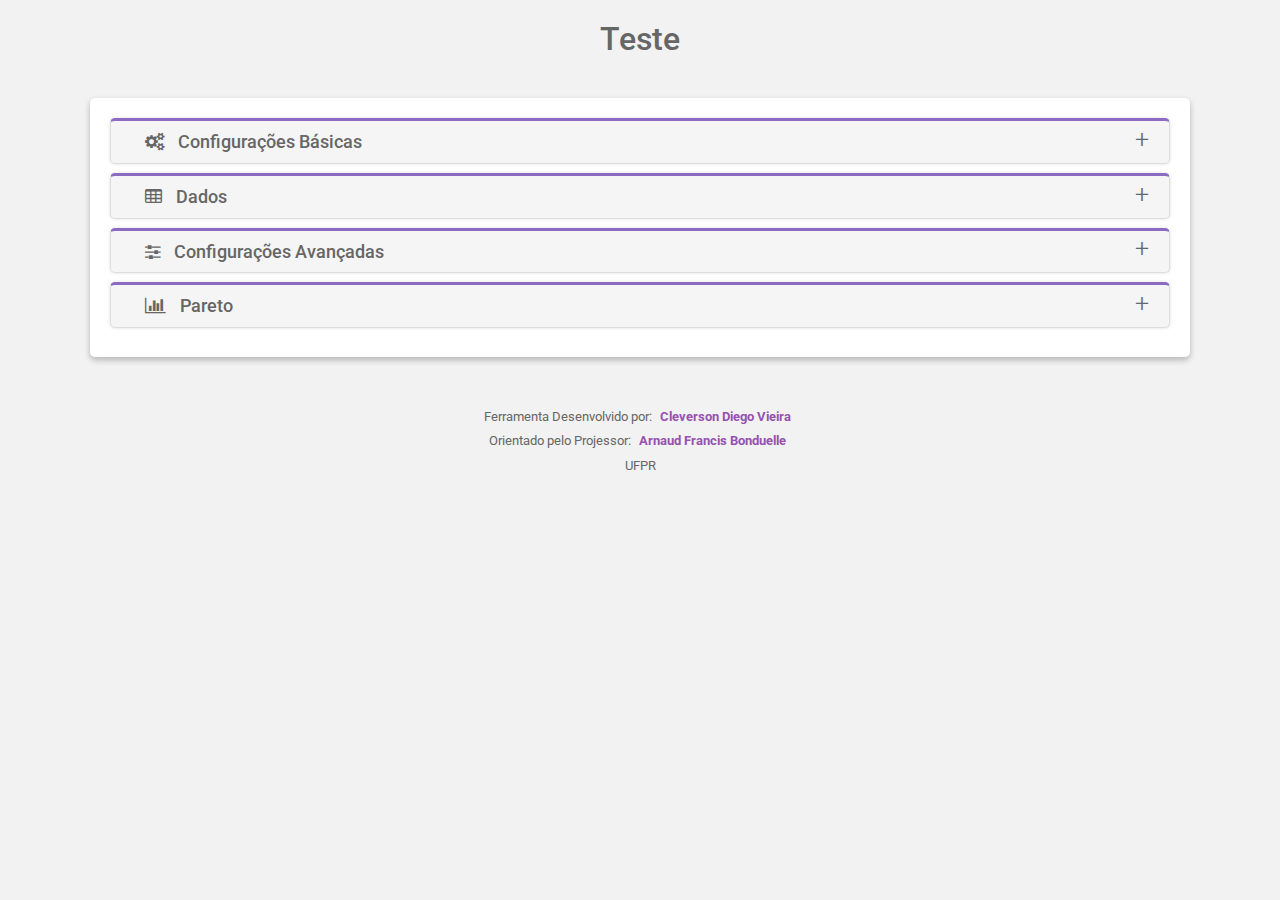
==== index.html @ 96dd7468 "" ====
<!DOCTYPE html>
<html>

<head>
    <meta http-equiv="Content-Type" content="text/html">
    <meta charset="UTF-8" />
    <meta name="viewport" content="width=device-width, initial-scale=1">
    <title>Pareto - Ferramentas da Qualidade</title>
    <link href="https://fonts.googleapis.com/css?family=Roboto&display=swap" rel="stylesheet">

    <link rel="stylesheet" type="text/css" href="./bootstrap431/css/bootstrap.css" />
    <link rel="stylesheet" type="text/css" href="./css/spectrum.css" />
    <link rel="stylesheet" type="text/css" href="./css/datatables.css" />
    <link rel="stylesheet" type="text/css" href="./css/btnswitch.css" />
    <link rel="stylesheet" type="text/css" href="./css/util.css" />
    <link rel="stylesheet" type="text/css" href="./fonts/font-awesome-4.7.0/css/font-awesome.min.css">
    <link rel="stylesheet" type="text/css" href="./css/style.css" />
    

</head>

<body>
    <div class="alerts" id="alerts"></div>
    <h2 class="title_page">Teste</h2>
    <div class="content">
        <div class="ziehharmonika">
            <!--## CONFIGURA??ES BASICAS ##-->
            <h3><i class='fa fa-cogs p-r-10'></i> Configurações Básicas</h3>
            <div>
                <form autocomplete="off" id="formBasic" class="row m-b-50">

                    <div class="row" class="p-t-40 p-b-40">
                    
                        <div class="col-5 p-t-40">
                            <input id="graphicName" type="text" required placeholder="Nome do Gráfico" />
                        </div>
                        
                    </div>

                </form>

            </div>

            <!--## CONFIGURA??ES AVANCADAS ##-->
            <h3><i class='fa fa-table p-r-10'></i>  Dados</h3>
            <div>
                
                <div class="row" class="p-t-40 p-b-40">

                    <div class="col-5 p-t-40">

                        <form autocomplete="off" id="formInsert" class="row m-b-50">
                            <div class="col-12">
                                <h4>Inserir dados:</h4>
                            </div>
                            <div class="col-9">
                                <input id="nameInsert" type="text" required placeholder="Nome">
                            </div>
                            <div class="col-3">
                                <input id="valueInsert" type="number"  required placeholder="Valor">
                            </div>
                            <div class="col-4 m-t-10">
                                <button type="submit" class="btn btn-md btn-outline-primary shadow2"><i class="fa fa-plus"></i> INSERIR</button>
                            </div>
                        </form>
    
                        <form autocomplete="off" id="formUpdate" class="row" style="display: none;">
                            <div class="col-12">
                                <h4>Atualizar dados: <span id="idUpdate"></span></h4>
                            </div>
                            <div class="col-9">
                                <input id="nameUpdate" type="text" required placeholder="Nome">
                            </div>
                            <div class="col-3">
                                <input id="valueUpdate" type="number" required placeholder="Valor">
                            </div>
                            <div class="col-10 m-t-10">
                                <button type="submit" id="rowUpdate" class="btn btn-md btn-outline-primary shadow2"><i class="fa fa-check"></i> SALVAR</button>
                                <button type="button" id="rowUpdateCancel" class="btn btn-md btn-outline-secondary shadow2"><i class="fa fa-ban"></i> CANCELAR</button>
                            </div>
                        </form>

                    </div>
    
                    <div class="col-7">
                        <table id="tableDados" class="table table-hover table-striped fs-18 display nowrap">
                            <colgroup>
                                <col span="1" style="width: 50%;">
                                <col span="1" style="width: 20%;">
                                <col span="1" style="width: 20%;">
                                <col span="1" style="width: 20%;">
                            </colgroup>
        
                            <thead>
                                <th class="dt-left">Info</th>
                                <th class="dt-center">Valor</th>
                                <th class="dt-center">Editar</th>
                                <th class="dt-center">Excluir</th>
                            </thead>
                            <tbody>
                            </tbody>
                        </table>
                    </div>

                </div>
                
            </div>

            <!--## CONFIGURA??ES AVANCADAS ##-->
            <h3><i class='fa fa-sliders p-r-10'></i> Configurações Avançadas</h3>
            <div>

            </div>

            <!--## GRAFICO ##-->
            <h3><i class='fa fa-bar-chart p-r-10'></i> Pareto</h3>
            <div>
                <div class="refresh-graph">
                    <i class="fa fa-refresh" onclick="charUpdate()"></i>
                </div>
                <div id="graph"></div>
            </div>

        </div>
    </div>
    <div class="credits">
        <p>Ferramenta Desenvolvido por:
            <b><a title="linkedin" href="https://br.linkedin.com/in/cleverson-diego-1983038a/">
                Cleverson Diego Vieira
            </a></b>
        </p>
        <p>Orientado pelo Projessor:
            <b><a title="linkedin" href="https://br.linkedin.com/in/arnaud-bonduelle-21214832">
                Arnaud Francis Bonduelle
            </a></b>
        </p>
        <p>UFPR</p>
    </div>
    

    <!-- SCRIPTS -->
    <script src="./js/jquery.js"></script>
    <script src="./bootstrap431/js/bootstrap.js"></script>
    <script src="./charts/code/highcharts.js"></script>
    <script src="./charts/code/modules/pareto.js"></script>
    <script src="./js/acordion.js"></script>
    <script src="./js/mask.js"></script>
    <script src="./js/btnswitch.js"></script>
    <script src="./js/spectrum.js"></script>
    <script src="./js/datatables.js"></script>
    <script src="./js/sweetalert.js"></script>
    <script src="./js/pareto.js"></script>
    
</body>

</html>
---- css/spectrum.css ----
/***
Spectrum Colorpicker v1.8.0
https://github.com/bgrins/spectrum
Author: Brian Grinstead
License: MIT
***/

.sp-container {
    position:absolute;
    top:0;
    left:0;
    display:inline-block;
    *display: inline;
    *zoom: 1;
    /* https://github.com/bgrins/spectrum/issues/40 */
    z-index: 9999994;
    overflow: hidden;
}
.sp-container.sp-flat {
    position: relative;
}

/* Fix for * { box-sizing: border-box; } */
.sp-container,
.sp-container * {
    -webkit-box-sizing: content-box;
       -moz-box-sizing: content-box;
            box-sizing: content-box;
}

/* http://ansciath.tumblr.com/post/7347495869/css-aspect-ratio */
.sp-top {
  position:relative;
  width: 100%;
  display:inline-block;
}
.sp-top-inner {
   position:absolute;
   top:0;
   left:0;
   bottom:0;
   right:0;
}
.sp-color {
    position: absolute;
    top:0;
    left:0;
    bottom:0;
    right:20%;
}
.sp-hue {
    position: absolute;
    top:0;
    right:0;
    bottom:0;
    left:84%;
    height: 100%;
}

.sp-clear-enabled .sp-hue {
    top:33px;
    height: 77.5%;
}

.sp-fill {
    padding-top: 80%;
}
.sp-sat, .sp-val {
    position: absolute;
    top:0;
    left:0;
    right:0;
    bottom:0;
}

.sp-alpha-enabled .sp-top {
    margin-bottom: 18px;
}
.sp-alpha-enabled .sp-alpha {
    display: block;
}
.sp-alpha-handle {
    position:absolute;
    top:-4px;
    bottom: -4px;
    width: 6px;
    left: 50%;
    cursor: pointer;
    border: 1px solid black;
    background: white;
    opacity: .8;
}
.sp-alpha {
    display: none;
    position: absolute;
    bottom: -14px;
    right: 0;
    left: 0;
    height: 8px;
}
.sp-alpha-inner {
    border: solid 1px #333;
}

.sp-clear {
    display: none;
}

.sp-clear.sp-clear-display {
    background-position: center;
}

.sp-clear-enabled .sp-clear {
    display: block;
    position:absolute;
    top:0px;
    right:0;
    bottom:0;
    left:84%;
    height: 28px;
}

/* Don't allow text selection */
.sp-container, .sp-replacer, .sp-preview, .sp-dragger, .sp-slider, .sp-alpha, .sp-clear, .sp-alpha-handle, .sp-container.sp-dragging .sp-input, .sp-container button  {
    -webkit-user-select:none;
    -moz-user-select: -moz-none;
    -o-user-select:none;
    user-select: none;
}

.sp-container.sp-input-disabled .sp-input-container {
    display: none;
}
.sp-container.sp-buttons-disabled .sp-button-container {
    display: none;
}
.sp-container.sp-palette-buttons-disabled .sp-palette-button-container {
    display: none;
}
.sp-palette-only .sp-picker-container {
    display: none;
}
.sp-palette-disabled .sp-palette-container {
    display: none;
}

.sp-initial-disabled .sp-initial {
    display: none;
}


/* Gradients for hue, saturation and value instead of images.  Not pretty... but it works */
.sp-sat {
    background-image: -webkit-gradient(linear,  0 0, 100% 0, from(#FFF), to(rgba(204, 154, 129, 0)));
    background-image: -webkit-linear-gradient(left, #FFF, rgba(204, 154, 129, 0));
    background-image: -moz-linear-gradient(left, #fff, rgba(204, 154, 129, 0));
    background-image: -o-linear-gradient(left, #fff, rgba(204, 154, 129, 0));
    background-image: -ms-linear-gradient(left, #fff, rgba(204, 154, 129, 0));
    background-image: linear-gradient(to right, #fff, rgba(204, 154, 129, 0));
    -ms-filter: "progid:DXImageTransform.Microsoft.gradient(GradientType = 1, startColorstr=#FFFFFFFF, endColorstr=#00CC9A81)";
    filter : progid:DXImageTransform.Microsoft.gradient(GradientType = 1, startColorstr='#FFFFFFFF', endColorstr='#00CC9A81');
}
.sp-val {
    background-image: -webkit-gradient(linear, 0 100%, 0 0, from(#000000), to(rgba(204, 154, 129, 0)));
    background-image: -webkit-linear-gradient(bottom, #000000, rgba(204, 154, 129, 0));
    background-image: -moz-linear-gradient(bottom, #000, rgba(204, 154, 129, 0));
    background-image: -o-linear-gradient(bottom, #000, rgba(204, 154, 129, 0));
    background-image: -ms-linear-gradient(bottom, #000, rgba(204, 154, 129, 0));
    background-image: linear-gradient(to top, #000, rgba(204, 154, 129, 0));
    -ms-filter: "progid:DXImageTransform.Microsoft.gradient(startColorstr=#00CC9A81, endColorstr=#FF000000)";
    filter : progid:DXImageTransform.Microsoft.gradient(startColorstr='#00CC9A81', endColorstr='#FF000000');
}

.sp-hue {
    background: -moz-linear-gradient(top, #ff0000 0%, #ffff00 17%, #00ff00 33%, #00ffff 50%, #0000ff 67%, #ff00ff 83%, #ff0000 100%);
    background: -ms-linear-gradient(top, #ff0000 0%, #ffff00 17%, #00ff00 33%, #00ffff 50%, #0000ff 67%, #ff00ff 83%, #ff0000 100%);
    background: -o-linear-gradient(top, #ff0000 0%, #ffff00 17%, #00ff00 33%, #00ffff 50%, #0000ff 67%, #ff00ff 83%, #ff0000 100%);
    background: -webkit-gradient(linear, left top, left bottom, from(#ff0000), color-stop(0.17, #ffff00), color-stop(0.33, #00ff00), color-stop(0.5, #00ffff), color-stop(0.67, #0000ff), color-stop(0.83, #ff00ff), to(#ff0000));
    background: -webkit-linear-gradient(top, #ff0000 0%, #ffff00 17%, #00ff00 33%, #00ffff 50%, #0000ff 67%, #ff00ff 83%, #ff0000 100%);
    background: linear-gradient(to bottom, #ff0000 0%, #ffff00 17%, #00ff00 33%, #00ffff 50%, #0000ff 67%, #ff00ff 83%, #ff0000 100%);
}

/* IE filters do not support multiple color stops.
   Generate 6 divs, line them up, and do two color gradients for each.
   Yes, really.
 */
.sp-1 {
    height:17%;
    filter: progid:DXImageTransform.Microsoft.gradient(startColorstr='#ff0000', endColorstr='#ffff00');
}
.sp-2 {
    height:16%;
    filter: progid:DXImageTransform.Microsoft.gradient(startColorstr='#ffff00', endColorstr='#00ff00');
}
.sp-3 {
    height:17%;
    filter: progid:DXImageTransform.Microsoft.gradient(startColorstr='#00ff00', endColorstr='#00ffff');
}
.sp-4 {
    height:17%;
    filter: progid:DXImageTransform.Microsoft.gradient(startColorstr='#00ffff', endColorstr='#0000ff');
}
.sp-5 {
    height:16%;
    filter: progid:DXImageTransform.Microsoft.gradient(startColorstr='#0000ff', endColorstr='#ff00ff');
}
.sp-6 {
    height:17%;
    filter: progid:DXImageTransform.Microsoft.gradient(startColorstr='#ff00ff', endColorstr='#ff0000');
}

.sp-hidden {
    display: none !important;
}

/* Clearfix hack */
.sp-cf:before, .sp-cf:after { content: ""; display: table; }
.sp-cf:after { clear: both; }
.sp-cf { *zoom: 1; }

/* Mobile devices, make hue slider bigger so it is easier to slide */
@media (max-device-width: 480px) {
    .sp-color { right: 40%; }
    .sp-hue { left: 63%; }
    .sp-fill { padding-top: 60%; }
}
.sp-dragger {
   border-radius: 5px;
   height: 5px;
   width: 5px;
   border: 1px solid #fff;
   background: #000;
   cursor: pointer;
   position:absolute;
   top:0;
   left: 0;
}
.sp-slider {
    position: absolute;
    top:0;
    cursor:pointer;
    height: 3px;
    left: -1px;
    right: -1px;
    border: 1px solid #000;
    background: white;
    opacity: .8;
}

/*
Theme authors:
Here are the basic themeable display options (colors, fonts, global widths).
See http://bgrins.github.io/spectrum/themes/ for instructions.
*/

.sp-container {
    border-radius: 0;
    background-color: #ECECEC;
    border: solid 1px #f0c49B;
    padding: 0;
}
.sp-container, .sp-container button, .sp-container input, .sp-color, .sp-hue, .sp-clear {
    font: normal 12px "Lucida Grande", "Lucida Sans Unicode", "Lucida Sans", Geneva, Verdana, sans-serif;
    -webkit-box-sizing: border-box;
    -moz-box-sizing: border-box;
    -ms-box-sizing: border-box;
    box-sizing: border-box;
}
.sp-top {
    margin-bottom: 3px;
}
.sp-color, .sp-hue, .sp-clear {
    border: solid 1px #666;
}

/* Input */
.sp-input-container {
    float:right;
    width: 100px;
    margin-bottom: 4px;
}
.sp-initial-disabled  .sp-input-container {
    width: 100%;
}
.sp-input {
   font-size: 12px !important;
   border: 1px inset;
   padding: 4px 5px;
   margin: 0;
   width: 100%;
   background:transparent;
   border-radius: 3px;
   color: #222;
}
.sp-input:focus  {
    border: 1px solid orange;
}
.sp-input.sp-validation-error {
    border: 1px solid red;
    background: #fdd;
}
.sp-picker-container , .sp-palette-container {
    float:left;
    position: relative;
    padding: 10px;
    padding-bottom: 300px;
    margin-bottom: -290px;
}
.sp-picker-container {
    width: 172px;
    border-left: solid 1px #fff;
}

/* Palettes */
.sp-palette-container {
    border-right: solid 1px #ccc;
}

.sp-palette-only .sp-palette-container {
    border: 0;
}

.sp-palette .sp-thumb-el {
    display: block;
    position:relative;
    float:left;
    width: 24px;
    height: 15px;
    margin: 3px;
    cursor: pointer;
    border:solid 2px transparent;
}
.sp-palette .sp-thumb-el:hover, .sp-palette .sp-thumb-el.sp-thumb-active {
    border-color: orange;
}
.sp-thumb-el {
    position:relative;
}

/* Initial */
.sp-initial {
    float: left;
    border: solid 1px #333;
}
.sp-initial span {
    width: 30px;
    height: 25px;
    border:none;
    display:block;
    float:left;
    margin:0;
}

.sp-initial .sp-clear-display {
    background-position: center;
}

/* Buttons */
.sp-palette-button-container,
.sp-button-container {
    float: right;
}

/* Replacer (the little preview div that shows up instead of the <input>) */
.sp-replacer {
    margin:0;
    overflow:hidden;
    cursor:pointer;
    padding: 4px;
    display:inline-block;
    *zoom: 1;
    *display: inline;
    border: solid 1px #91765d;
    background: #eee;
    color: #333;
    vertical-align: middle;
}
.sp-replacer:hover, .sp-replacer.sp-active {
    border-color: #F0C49B;
    color: #111;
}
.sp-replacer.sp-disabled {
    cursor:default;
    border-color: silver;
    color: silver;
}
.sp-dd {
    padding: 2px 0;
    height: 16px;
    line-height: 16px;
    float:left;
    font-size:10px;
}
.sp-preview {
    position:relative;
    width:25px;
    height: 20px;
    border: solid 1px #222;
    margin-right: 5px;
    float:left;
    z-index: 0;
}

.sp-palette {
    *width: 220px;
    max-width: 220px;
}
.sp-palette .sp-thumb-el {
    width:16px;
    height: 16px;
    margin:2px 1px;
    border: solid 1px #d0d0d0;
}

.sp-container {
    padding-bottom:0;
}


/* Buttons: http://hellohappy.org/css3-buttons/ */
.sp-container button {
  background-color: #eeeeee;
  background-image: -webkit-linear-gradient(top, #eeeeee, #cccccc);
  background-image: -moz-linear-gradient(top, #eeeeee, #cccccc);
  background-image: -ms-linear-gradient(top, #eeeeee, #cccccc);
  background-image: -o-linear-gradient(top, #eeeeee, #cccccc);
  background-image: linear-gradient(to bottom, #eeeeee, #cccccc);
  border: 1px solid #ccc;
  border-bottom: 1px solid #bbb;
  border-radius: 3px;
  color: #333;
  font-size: 14px;
  line-height: 1;
  padding: 5px 4px;
  text-align: center;
  text-shadow: 0 1px 0 #eee;
  vertical-align: middle;
}
.sp-container button:hover {
    background-color: #dddddd;
    background-image: -webkit-linear-gradient(top, #dddddd, #bbbbbb);
    background-image: -moz-linear-gradient(top, #dddddd, #bbbbbb);
    background-image: -ms-linear-gradient(top, #dddddd, #bbbbbb);
    background-image: -o-linear-gradient(top, #dddddd, #bbbbbb);
    background-image: linear-gradient(to bottom, #dddddd, #bbbbbb);
    border: 1px solid #bbb;
    border-bottom: 1px solid #999;
    cursor: pointer;
    text-shadow: 0 1px 0 #ddd;
}
.sp-container button:active {
    border: 1px solid #aaa;
    border-bottom: 1px solid #888;
    -webkit-box-shadow: inset 0 0 5px 2px #aaaaaa, 0 1px 0 0 #eeeeee;
    -moz-box-shadow: inset 0 0 5px 2px #aaaaaa, 0 1px 0 0 #eeeeee;
    -ms-box-shadow: inset 0 0 5px 2px #aaaaaa, 0 1px 0 0 #eeeeee;
    -o-box-shadow: inset 0 0 5px 2px #aaaaaa, 0 1px 0 0 #eeeeee;
    box-shadow: inset 0 0 5px 2px #aaaaaa, 0 1px 0 0 #eeeeee;
}
.sp-cancel {
    font-size: 11px;
    color: #d93f3f !important;
    margin:0;
    padding:2px;
    margin-right: 5px;
    vertical-align: middle;
    text-decoration:none;

}
.sp-cancel:hover {
    color: #d93f3f !important;
    text-decoration: underline;
}


.sp-palette span:hover, .sp-palette span.sp-thumb-active {
    border-color: #000;
}

.sp-preview, .sp-alpha, .sp-thumb-el {
    position:relative;
    background-image: url([data-uri]);
}
.sp-preview-inner, .sp-alpha-inner, .sp-thumb-inner {
    display:block;
    position:absolute;
    top:0;left:0;bottom:0;right:0;
}

.sp-palette .sp-thumb-inner {
    background-position: 50% 50%;
    background-repeat: no-repeat;
}

.sp-palette .sp-thumb-light.sp-thumb-active .sp-thumb-inner {
    background-image: url([data-uri]);
}

.sp-palette .sp-thumb-dark.sp-thumb-active .sp-thumb-inner {
    background-image: url([data-uri]);
}

.sp-clear-display {
    background-repeat:no-repeat;
    background-position: center;
    background-image: url([data-uri]);
}
---- css/datatables.css ----
/*
 * Table styles
 */
table.dataTable {
  width: 100%;
  margin: 0 auto;
  clear: both;
  border-collapse: separate;
  border-spacing: 0;
  /*
   * Header and footer styles
   */
  /*
   * Body styles
   */
}
table.dataTable thead th,
table.dataTable tfoot th {
  font-weight: bold;
}
table.dataTable thead th,
table.dataTable thead td {
  padding: 6px;
}
table.dataTable thead th:active,
table.dataTable thead td:active {
  outline: none;
}
table.dataTable tfoot th,
table.dataTable tfoot td {
  padding: 10px 18px 6px 18px;
  border-top: 1px solid #111;
}
table.dataTable thead .sorting,
table.dataTable thead .sorting_asc,
table.dataTable thead .sorting_desc,
table.dataTable thead .sorting_asc_disabled,
table.dataTable thead .sorting_desc_disabled {
  cursor: pointer;
  *cursor: hand;
  background-repeat: no-repeat;
  background-position: center right;
}
table.dataTable thead .sorting {
  background-image: url("../images/sort_both.png");
}
table.dataTable thead .sorting_asc {
  background-image: url("../images/sort_asc.png");
}
table.dataTable thead .sorting_desc {
  background-image: url("../images/sort_desc.png");
}
table.dataTable thead .sorting_asc_disabled {
  background-image: url("../images/sort_asc_disabled.png");
}
table.dataTable thead .sorting_desc_disabled {
  background-image: url("../images/sort_desc_disabled.png");
}
table.dataTable tbody tr {
  background-color: #ffffff;
}
table.dataTable tbody tr.selected {
  background-color: #B0BED9;
}
table.dataTable tbody th,
table.dataTable tbody td {
  padding: 2px;
  vertical-align: middle;
}
table.dataTable.row-border tbody th, table.dataTable.row-border tbody td, table.dataTable.display tbody th, table.dataTable.display tbody td {
  border-top: 1px solid #ddd;
}
table.dataTable.row-border tbody tr:first-child th,
table.dataTable.row-border tbody tr:first-child td, table.dataTable.display tbody tr:first-child th,
table.dataTable.display tbody tr:first-child td {
  border-top: none;
}
table.dataTable.cell-border tbody th, table.dataTable.cell-border tbody td {
  border-top: 1px solid #ddd;
  border-right: 1px solid #ddd;
}
table.dataTable.cell-border tbody tr th:first-child,
table.dataTable.cell-border tbody tr td:first-child {
  border-left: 1px solid #ddd;
}
table.dataTable.cell-border tbody tr:first-child th,
table.dataTable.cell-border tbody tr:first-child td {
  border-top: none;
}
table.dataTable.stripe tbody tr.odd, table.dataTable.display tbody tr.odd {
  background-color: #f9f9f9;
}
table.dataTable.stripe tbody tr.odd.selected, table.dataTable.display tbody tr.odd.selected {
  background-color: #acbad4;
}
table.dataTable.hover tbody tr:hover, table.dataTable.display tbody tr:hover {
  background-color: #eee6f3;
}
table.dataTable.hover tbody tr:hover.selected, table.dataTable.display tbody tr:hover.selected {
  background-color: #aab7d1;
}

table.dataTable.no-footer {
  border-bottom: 1px solid #111;
}
table.dataTable.nowrap th, table.dataTable.nowrap td {
  white-space: nowrap;
}
table.dataTable.compact thead th,
table.dataTable.compact thead td {
  padding: 4px 17px 4px 4px;
}
table.dataTable.compact tfoot th,
table.dataTable.compact tfoot td {
  padding: 4px;
}
table.dataTable.compact tbody th,
table.dataTable.compact tbody td {
  padding: 4px;
}
table.dataTable th.dt-left,
table.dataTable td.dt-left {
  text-align: left;
}
table.dataTable th.dt-center,
table.dataTable td.dt-center,
table.dataTable td.dataTables_empty {
  text-align: center;
}
table.dataTable th.dt-right,
table.dataTable td.dt-right {
  text-align: right;
}
table.dataTable th.dt-justify,
table.dataTable td.dt-justify {
  text-align: justify;
}
table.dataTable th.dt-nowrap,
table.dataTable td.dt-nowrap {
  white-space: nowrap;
}
table.dataTable thead th.dt-head-left,
table.dataTable thead td.dt-head-left,
table.dataTable tfoot th.dt-head-left,
table.dataTable tfoot td.dt-head-left {
  text-align: left;
}
table.dataTable thead th.dt-head-center,
table.dataTable thead td.dt-head-center,
table.dataTable tfoot th.dt-head-center,
table.dataTable tfoot td.dt-head-center {
  text-align: center;
}
table.dataTable thead th.dt-head-right,
table.dataTable thead td.dt-head-right,
table.dataTable tfoot th.dt-head-right,
table.dataTable tfoot td.dt-head-right {
  text-align: right;
}
table.dataTable thead th.dt-head-justify,
table.dataTable thead td.dt-head-justify,
table.dataTable tfoot th.dt-head-justify,
table.dataTable tfoot td.dt-head-justify {
  text-align: justify;
}
table.dataTable thead th.dt-head-nowrap,
table.dataTable thead td.dt-head-nowrap,
table.dataTable tfoot th.dt-head-nowrap,
table.dataTable tfoot td.dt-head-nowrap {
  white-space: nowrap;
}
table.dataTable tbody th.dt-body-left,
table.dataTable tbody td.dt-body-left {
  text-align: left;
}
table.dataTable tbody th.dt-body-center,
table.dataTable tbody td.dt-body-center {
  text-align: center;
}
table.dataTable tbody th.dt-body-right,
table.dataTable tbody td.dt-body-right {
  text-align: right;
}
table.dataTable tbody th.dt-body-justify,
table.dataTable tbody td.dt-body-justify {
  text-align: justify;
}
table.dataTable tbody th.dt-body-nowrap,
table.dataTable tbody td.dt-body-nowrap {
  white-space: nowrap;
}

table.dataTable,
table.dataTable th,
table.dataTable td {
  box-sizing: content-box;
}

/*
 * Control feature layout
 */
.dataTables_wrapper {
  position: relative;
  clear: both;
  *zoom: 1;
  zoom: 1;
}
.dataTables_wrapper .dataTables_length {
  float: left;
}
.dataTables_wrapper .dataTables_filter {
  float: right;
  text-align: right;
  margin-bottom: 10px;
}
.dataTables_wrapper .dataTables_filter input {
  margin-left: 0.5em;
}
.dataTables_wrapper .dataTables_info {
  clear: both;
  float: left;
  padding-top: 0.755em;
}
.dataTables_wrapper .dataTables_paginate {
  float: right;
  text-align: right;
  padding-top: 0.25em;
}
.dataTables_wrapper .dataTables_paginate .paginate_button {
  box-sizing: border-box;
  display: inline-block;
  min-width: 1.5em;
  padding: 0.5em 1em;
  margin-left: 2px;
  text-align: center;
  text-decoration: none !important;
  cursor: pointer;
  *cursor: hand;
  color: #333 !important;
  border: 1px solid transparent;
  border-radius: 2px;
}
.dataTables_wrapper .dataTables_paginate .paginate_button.current, .dataTables_wrapper .dataTables_paginate .paginate_button.current:hover {
  color: #333 !important;
  border: 1px solid #979797;
  background-color: white;
  background: -webkit-gradient(linear, left top, left bottom, color-stop(0%, white), color-stop(100%, #dcdcdc));
  /* Chrome,Safari4+ */
  background: -webkit-linear-gradient(top, white 0%, #dcdcdc 100%);
  /* Chrome10+,Safari5.1+ */
  background: -moz-linear-gradient(top, white 0%, #dcdcdc 100%);
  /* FF3.6+ */
  background: -ms-linear-gradient(top, white 0%, #dcdcdc 100%);
  /* IE10+ */
  background: -o-linear-gradient(top, white 0%, #dcdcdc 100%);
  /* Opera 11.10+ */
  background: linear-gradient(to bottom, white 0%, #dcdcdc 100%);
  /* W3C */
}
.dataTables_wrapper .dataTables_paginate .paginate_button.disabled, .dataTables_wrapper .dataTables_paginate .paginate_button.disabled:hover, .dataTables_wrapper .dataTables_paginate .paginate_button.disabled:active {
  cursor: default;
  color: #666 !important;
  border: 1px solid transparent;
  background: transparent;
  box-shadow: none;
}
.dataTables_wrapper .dataTables_paginate .paginate_button:hover {
  color: white !important;
  border: 1px solid #111;
  background-color: #585858;
  background: -webkit-gradient(linear, left top, left bottom, color-stop(0%, #585858), color-stop(100%, #111));
  /* Chrome,Safari4+ */
  background: -webkit-linear-gradient(top, #585858 0%, #111 100%);
  /* Chrome10+,Safari5.1+ */
  background: -moz-linear-gradient(top, #585858 0%, #111 100%);
  /* FF3.6+ */
  background: -ms-linear-gradient(top, #585858 0%, #111 100%);
  /* IE10+ */
  background: -o-linear-gradient(top, #585858 0%, #111 100%);
  /* Opera 11.10+ */
  background: linear-gradient(to bottom, #585858 0%, #111 100%);
  /* W3C */
}
.dataTables_wrapper .dataTables_paginate .paginate_button:active {
  outline: none;
  background-color: #2b2b2b;
  background: -webkit-gradient(linear, left top, left bottom, color-stop(0%, #2b2b2b), color-stop(100%, #0c0c0c));
  /* Chrome,Safari4+ */
  background: -webkit-linear-gradient(top, #2b2b2b 0%, #0c0c0c 100%);
  /* Chrome10+,Safari5.1+ */
  background: -moz-linear-gradient(top, #2b2b2b 0%, #0c0c0c 100%);
  /* FF3.6+ */
  background: -ms-linear-gradient(top, #2b2b2b 0%, #0c0c0c 100%);
  /* IE10+ */
  background: -o-linear-gradient(top, #2b2b2b 0%, #0c0c0c 100%);
  /* Opera 11.10+ */
  background: linear-gradient(to bottom, #2b2b2b 0%, #0c0c0c 100%);
  /* W3C */
  box-shadow: inset 0 0 3px #111;
}
.dataTables_wrapper .dataTables_paginate .ellipsis {
  padding: 0 1em;
}
.dataTables_wrapper .dataTables_processing {
  position: absolute;
  top: 50%;
  left: 50%;
  width: 100%;
  height: 40px;
  margin-left: -50%;
  margin-top: -25px;
  padding-top: 20px;
  text-align: center;
  font-size: 1.2em;
  background-color: white;
  background: -webkit-gradient(linear, left top, right top, color-stop(0%, rgba(255, 255, 255, 0)), color-stop(25%, rgba(255, 255, 255, 0.9)), color-stop(75%, rgba(255, 255, 255, 0.9)), color-stop(100%, rgba(255, 255, 255, 0)));
  background: -webkit-linear-gradient(left, rgba(255, 255, 255, 0) 0%, rgba(255, 255, 255, 0.9) 25%, rgba(255, 255, 255, 0.9) 75%, rgba(255, 255, 255, 0) 100%);
  background: -moz-linear-gradient(left, rgba(255, 255, 255, 0) 0%, rgba(255, 255, 255, 0.9) 25%, rgba(255, 255, 255, 0.9) 75%, rgba(255, 255, 255, 0) 100%);
  background: -ms-linear-gradient(left, rgba(255, 255, 255, 0) 0%, rgba(255, 255, 255, 0.9) 25%, rgba(255, 255, 255, 0.9) 75%, rgba(255, 255, 255, 0) 100%);
  background: -o-linear-gradient(left, rgba(255, 255, 255, 0) 0%, rgba(255, 255, 255, 0.9) 25%, rgba(255, 255, 255, 0.9) 75%, rgba(255, 255, 255, 0) 100%);
  background: linear-gradient(to right, rgba(255, 255, 255, 0) 0%, rgba(255, 255, 255, 0.9) 25%, rgba(255, 255, 255, 0.9) 75%, rgba(255, 255, 255, 0) 100%);
}
.dataTables_wrapper .dataTables_length,
.dataTables_wrapper .dataTables_filter,
.dataTables_wrapper .dataTables_info,
.dataTables_wrapper .dataTables_processing,
.dataTables_wrapper .dataTables_paginate {
  color: #333;
}
.dataTables_wrapper .dataTables_scroll {
  clear: both;
}
.dataTables_wrapper .dataTables_scroll div.dataTables_scrollBody {
  *margin-top: -1px;
  -webkit-overflow-scrolling: touch;
}
.dataTables_wrapper .dataTables_scroll div.dataTables_scrollBody > table > thead > tr > th, .dataTables_wrapper .dataTables_scroll div.dataTables_scrollBody > table > thead > tr > td, .dataTables_wrapper .dataTables_scroll div.dataTables_scrollBody > table > tbody > tr > th, .dataTables_wrapper .dataTables_scroll div.dataTables_scrollBody > table > tbody > tr > td {
  vertical-align: middle;
}
.dataTables_wrapper .dataTables_scroll div.dataTables_scrollBody > table > thead > tr > th > div.dataTables_sizing,
.dataTables_wrapper .dataTables_scroll div.dataTables_scrollBody > table > thead > tr > td > div.dataTables_sizing, .dataTables_wrapper .dataTables_scroll div.dataTables_scrollBody > table > tbody > tr > th > div.dataTables_sizing,
.dataTables_wrapper .dataTables_scroll div.dataTables_scrollBody > table > tbody > tr > td > div.dataTables_sizing {
  height: 0;
  overflow: hidden;
  margin: 0 !important;
  padding: 0 !important;
}
.dataTables_wrapper.no-footer .dataTables_scrollBody {
  border-bottom: 1px solid #111;
}
.dataTables_wrapper.no-footer div.dataTables_scrollHead table.dataTable,
.dataTables_wrapper.no-footer div.dataTables_scrollBody > table {
  border-bottom: none;
}
.dataTables_wrapper:after {
  visibility: hidden;
  display: block;
  content: "";
  clear: both;
  height: 0;
}

@media screen and (max-width: 767px) {
  .dataTables_wrapper .dataTables_info,
  .dataTables_wrapper .dataTables_paginate {
    float: none;
    text-align: center;
  }
  .dataTables_wrapper .dataTables_paginate {
    margin-top: 0.5em;
  }
}
@media screen and (max-width: 640px) {
  .dataTables_wrapper .dataTables_length,
  .dataTables_wrapper .dataTables_filter {
    float: none;
    text-align: center;
  }
  .dataTables_wrapper .dataTables_filter {
    margin-top: 0.5em;
  }
}
---- css/btnswitch.css ----
/* Button Theme */
.button-group {
    border: none;
    padding: 5px 10px;
    text-align: center;
    text-decoration: none;
    display: inline-block;
    font-size: 16px;
    cursor: pointer;
    float: left;
}

.button-default {
    background-color: #ddd;
    color: #000;
}

.button-default:hover {
    background-color: #ccc;
    color: #000;
    text-decoration: none;
}

.button-on {
    background-color: #4CAF50;
    color: #fff;
}

.button-on:hover {
    background-color: #3e8e41;
    color: #fff;
    text-decoration: none;
}

.button-off {
    background-color: #B22222;
    color: #fff;
}

.button-off:hover {
    background-color: #800000;
    color: #fff;
    text-decoration: none;
}

.button-off[disabled],
.button-on[disabled],
.button-default[disabled] {
    cursor: not-allowed;
}

/* Core */
.tgl-sw {
    display: none;
}
.tgl-sw,
.tgl-sw:after,
.tgl-sw:before,
.tgl-sw *,
.tgl-sw *:after,
.tgl-sw *:before,
.tgl-sw + .btn-switch {
    box-sizing: border-box;
}
.tgl-sw::-moz-selection,
.tgl-sw:after::-moz-selection,
.tgl-sw:before::-moz-selection,
.tgl-sw *::-moz-selection,
.tgl-sw *:after::-moz-selection,
.tgl-sw *:before::-moz-selection,
.tgl-sw + .btn-switch::-moz-selection {
    background: none;
}
.tgl-sw::selection,
.tgl-sw:after::selection,
.tgl-sw:before::selection,
.tgl-sw *::selection,
.tgl-sw *:after::selection,
.tgl-sw *:before::selection,
.tgl-sw + .btn-switch::selection {
    background: none;
}
.tgl-sw + .btn-switch {
    outline: 0;
    display: block;
    width: 4em;
    height: 2em;
    position: relative;
    cursor: pointer;
    -webkit-user-select: none;
    -moz-user-select: none;
    -ms-user-select: none;
    user-select: none;
}
.tgl-sw + .btn-switch:after,
.tgl-sw + .btn-switch:before {
    position: relative;
    display: block;
    content: "";
    width: 50%;
    height: 100%;
}
.tgl-sw + .btn-switch:after {
    left: 0;
}
.tgl-sw + .btn-switch:before {
    display: none;
}
.tgl-sw-active + .btn-switch:after {
    left: 50%;
}

/* Light */
.tgl-sw-light + .btn-switch {
    background: #B22222;
    border-radius: 2em;
    padding: 2px;
    -webkit-transition: all .4s ease;
    transition: all .4s ease;
}
.tgl-sw-light + .btn-switch:after {
    border-radius: 50%;
    background: #fff;
    -webkit-transition: all .2s ease;
    transition: all .2s ease;
}
.tgl-sw-light-checked + .btn-switch {
    background: #4CAF50;
}

/* iOS */
.tgl-sw-ios + .btn-switch {
    background: #B22222;
    border-radius: 2em;
    padding: 2px;
    -webkit-transition: all .4s ease;
    transition: all .4s ease;
    border: 1px solid #e8eae9;
}
.tgl-sw-ios + .btn-switch:after {
    border-radius: 2em;
    background: #f5f5f5;
    -webkit-transition: left 0.3s cubic-bezier(0.175, 0.885, 0.32, 1.275), padding 0.3s ease, margin 0.3s ease;
    transition: left 0.3s cubic-bezier(0.175, 0.885, 0.32, 1.275), padding 0.3s ease, margin 0.3s ease;
    box-shadow: 0 0 0 1px rgba(0, 0, 0, 0.1), 0 4px 0 rgba(0, 0, 0, 0.08);
}
.tgl-sw-ios + .btn-switch:hover:after {
    will-change: padding;
}
.tgl-sw-ios + .btn-switch:active {
    box-shadow: inset 0 0 0 2em #e8eae9;
}
.tgl-sw-ios + .btn-switch:active:after {
    padding-right: .8em;
}
.tgl-sw-ios-checked + .btn-switch {
    background: #4CAF50;
}
.tgl-sw-ios-checked + .btn-switch:active {
    box-shadow: none;
}
.tgl-sw-ios-checked + .btn-switch:active:after {
    margin-left: -.8em;
}

/* Swipe */
.tgl-sw-swipe + .btn-switch {
    overflow: hidden;
    -webkit-backface-visibility: hidden;
    backface-visibility: hidden;
    -webkit-transition: all .2s ease;
    transition: all .2s ease;
    font-family: sans-serif;
    background: #B22222;
}
.tgl-sw-swipe + .btn-switch:after,
.tgl-sw-swipe + .btn-switch:before {
    display: inline-block;
    -webkit-transition: all .2s ease;
    transition: all .2s ease;
    width: 100%;
    text-align: center;
    position: absolute;
    line-height: 2em;
    font-weight: bold;
    color: #fff;
    text-shadow: 0 1px 0 rgba(0, 0, 0, 0.4);
}
.tgl-sw-swipe + .btn-switch:after {
    left: 100%;
    content: attr(data-tg-on);
}
.tgl-sw-swipe + .btn-switch:before {
    left: 0;
    content: attr(data-tg-off);
}
.tgl-sw-swipe + .btn-switch:active {
    background: #B22222;
}
.tgl-sw-swipe + .btn-switch:active:before {
    left: -10%;
}
.tgl-sw-swipe:checked + .btn-switch {
    background: #4CAF50;
}
.tgl-sw-swipe:checked + .btn-switch:before {
    left: -100%;
}
.tgl-sw-swipe:checked + .btn-switch:after {
    left: 0;
}
.tgl-sw-swipe:checked + .btn-switch:active:after {
    left: 10%;
}

/* Android */
.tgl-sw-android + .btn-switch {
    position: relative;
    display: block;
    height: 20px;
    width: 60px;
    background: #B22222;
    border-radius: 100px;
    cursor: pointer;
    transition: all 0.3s ease;
}
.tgl-sw-android + .btn-switch:after {
    position: absolute;
    left: -2px;
    top: -3px;
    display: block;
    width: 26px;
    height: 26px;
    border-radius: 100px;
    background: #800000;
    box-shadow: 0 3px 3px rgba(0,0,0,0.05);
    content: '';
    transition: all 0.3s ease;
}
.tgl-sw-android-checked + .btn-switch {
    background: #4CAF50;
}
.tgl-sw-android-checked + .btn-switch:after {
    left: 40px;
    background: #3e8e41;
}
---- css/util.css ----
/*[ FONT SIZE ]
///////////////////////////////////////////////////////////
*/
.fs-1 {font-size: 1px;}
.fs-2 {font-size: 2px;}
.fs-3 {font-size: 3px;}
.fs-4 {font-size: 4px;}
.fs-5 {font-size: 5px;}
.fs-6 {font-size: 6px;}
.fs-7 {font-size: 7px;}
.fs-8 {font-size: 8px;}
.fs-9 {font-size: 9px;}
.fs-10 {font-size: 10px;}
.fs-11 {font-size: 11px;}
.fs-12 {font-size: 12px;}
.fs-13 {font-size: 13px;}
.fs-14 {font-size: 14px;}
.fs-15 {font-size: 15px;}
.fs-16 {font-size: 16px;}
.fs-17 {font-size: 17px;}
.fs-18 {font-size: 18px;}
.fs-19 {font-size: 19px;}
.fs-20 {font-size: 20px;}
.fs-21 {font-size: 21px;}
.fs-22 {font-size: 22px;}
.fs-23 {font-size: 23px;}
.fs-24 {font-size: 24px;}
.fs-25 {font-size: 25px;}
.fs-26 {font-size: 26px;}
.fs-27 {font-size: 27px;}
.fs-28 {font-size: 28px;}
.fs-29 {font-size: 29px;}
.fs-30 {font-size: 30px;}
.fs-31 {font-size: 31px;}
.fs-32 {font-size: 32px;}
.fs-33 {font-size: 33px;}
.fs-34 {font-size: 34px;}
.fs-35 {font-size: 35px;}
.fs-36 {font-size: 36px;}
.fs-37 {font-size: 37px;}
.fs-38 {font-size: 38px;}
.fs-39 {font-size: 39px;}
.fs-40 {font-size: 40px;}
.fs-41 {font-size: 41px;}
.fs-42 {font-size: 42px;}
.fs-43 {font-size: 43px;}
.fs-44 {font-size: 44px;}
.fs-45 {font-size: 45px;}
.fs-46 {font-size: 46px;}
.fs-47 {font-size: 47px;}
.fs-48 {font-size: 48px;}
.fs-49 {font-size: 49px;}
.fs-50 {font-size: 50px;}
.fs-51 {font-size: 51px;}
.fs-52 {font-size: 52px;}
.fs-53 {font-size: 53px;}
.fs-54 {font-size: 54px;}
.fs-55 {font-size: 55px;}
.fs-56 {font-size: 56px;}
.fs-57 {font-size: 57px;}
.fs-58 {font-size: 58px;}
.fs-59 {font-size: 59px;}
.fs-60 {font-size: 60px;}
.fs-61 {font-size: 61px;}
.fs-62 {font-size: 62px;}
.fs-63 {font-size: 63px;}
.fs-64 {font-size: 64px;}
.fs-65 {font-size: 65px;}
.fs-66 {font-size: 66px;}
.fs-67 {font-size: 67px;}
.fs-68 {font-size: 68px;}
.fs-69 {font-size: 69px;}
.fs-70 {font-size: 70px;}
.fs-71 {font-size: 71px;}
.fs-72 {font-size: 72px;}
.fs-73 {font-size: 73px;}
.fs-74 {font-size: 74px;}
.fs-75 {font-size: 75px;}
.fs-76 {font-size: 76px;}
.fs-77 {font-size: 77px;}
.fs-78 {font-size: 78px;}
.fs-79 {font-size: 79px;}
.fs-80 {font-size: 80px;}
.fs-81 {font-size: 81px;}
.fs-82 {font-size: 82px;}
.fs-83 {font-size: 83px;}
.fs-84 {font-size: 84px;}
.fs-85 {font-size: 85px;}
.fs-86 {font-size: 86px;}
.fs-87 {font-size: 87px;}
.fs-88 {font-size: 88px;}
.fs-89 {font-size: 89px;}
.fs-90 {font-size: 90px;}
.fs-91 {font-size: 91px;}
.fs-92 {font-size: 92px;}
.fs-93 {font-size: 93px;}
.fs-94 {font-size: 94px;}
.fs-95 {font-size: 95px;}
.fs-96 {font-size: 96px;}
.fs-97 {font-size: 97px;}
.fs-98 {font-size: 98px;}
.fs-99 {font-size: 99px;}
.fs-100 {font-size: 100px;}
.fs-101 {font-size: 101px;}
.fs-102 {font-size: 102px;}
.fs-103 {font-size: 103px;}
.fs-104 {font-size: 104px;}
.fs-105 {font-size: 105px;}
.fs-106 {font-size: 106px;}
.fs-107 {font-size: 107px;}
.fs-108 {font-size: 108px;}
.fs-109 {font-size: 109px;}
.fs-110 {font-size: 110px;}
.fs-111 {font-size: 111px;}
.fs-112 {font-size: 112px;}
.fs-113 {font-size: 113px;}
.fs-114 {font-size: 114px;}
.fs-115 {font-size: 115px;}
.fs-116 {font-size: 116px;}
.fs-117 {font-size: 117px;}
.fs-118 {font-size: 118px;}
.fs-119 {font-size: 119px;}
.fs-120 {font-size: 120px;}
.fs-121 {font-size: 121px;}
.fs-122 {font-size: 122px;}
.fs-123 {font-size: 123px;}
.fs-124 {font-size: 124px;}
.fs-125 {font-size: 125px;}
.fs-126 {font-size: 126px;}
.fs-127 {font-size: 127px;}
.fs-128 {font-size: 128px;}
.fs-129 {font-size: 129px;}
.fs-130 {font-size: 130px;}
.fs-131 {font-size: 131px;}
.fs-132 {font-size: 132px;}
.fs-133 {font-size: 133px;}
.fs-134 {font-size: 134px;}
.fs-135 {font-size: 135px;}
.fs-136 {font-size: 136px;}
.fs-137 {font-size: 137px;}
.fs-138 {font-size: 138px;}
.fs-139 {font-size: 139px;}
.fs-140 {font-size: 140px;}
.fs-141 {font-size: 141px;}
.fs-142 {font-size: 142px;}
.fs-143 {font-size: 143px;}
.fs-144 {font-size: 144px;}
.fs-145 {font-size: 145px;}
.fs-146 {font-size: 146px;}
.fs-147 {font-size: 147px;}
.fs-148 {font-size: 148px;}
.fs-149 {font-size: 149px;}
.fs-150 {font-size: 150px;}
.fs-151 {font-size: 151px;}
.fs-152 {font-size: 152px;}
.fs-153 {font-size: 153px;}
.fs-154 {font-size: 154px;}
.fs-155 {font-size: 155px;}
.fs-156 {font-size: 156px;}
.fs-157 {font-size: 157px;}
.fs-158 {font-size: 158px;}
.fs-159 {font-size: 159px;}
.fs-160 {font-size: 160px;}
.fs-161 {font-size: 161px;}
.fs-162 {font-size: 162px;}
.fs-163 {font-size: 163px;}
.fs-164 {font-size: 164px;}
.fs-165 {font-size: 165px;}
.fs-166 {font-size: 166px;}
.fs-167 {font-size: 167px;}
.fs-168 {font-size: 168px;}
.fs-169 {font-size: 169px;}
.fs-170 {font-size: 170px;}
.fs-171 {font-size: 171px;}
.fs-172 {font-size: 172px;}
.fs-173 {font-size: 173px;}
.fs-174 {font-size: 174px;}
.fs-175 {font-size: 175px;}
.fs-176 {font-size: 176px;}
.fs-177 {font-size: 177px;}
.fs-178 {font-size: 178px;}
.fs-179 {font-size: 179px;}
.fs-180 {font-size: 180px;}
.fs-181 {font-size: 181px;}
.fs-182 {font-size: 182px;}
.fs-183 {font-size: 183px;}
.fs-184 {font-size: 184px;}
.fs-185 {font-size: 185px;}
.fs-186 {font-size: 186px;}
.fs-187 {font-size: 187px;}
.fs-188 {font-size: 188px;}
.fs-189 {font-size: 189px;}
.fs-190 {font-size: 190px;}
.fs-191 {font-size: 191px;}
.fs-192 {font-size: 192px;}
.fs-193 {font-size: 193px;}
.fs-194 {font-size: 194px;}
.fs-195 {font-size: 195px;}
.fs-196 {font-size: 196px;}
.fs-197 {font-size: 197px;}
.fs-198 {font-size: 198px;}
.fs-199 {font-size: 199px;}
.fs-200 {font-size: 200px;}

/*[ PADDING ]
///////////////////////////////////////////////////////////
*/
.p-2 {padding: 2px;}
.p-5 {padding: 5px;}
.p-10 {padding: 10px;}
.p-20 {padding: 20px;}
.p-30 {padding: 30px;}
.p-40 {padding: 40px;}
.p-50 {padding: 50px;}
.p-t-0 {padding-top: 0px;}
.p-t-1 {padding-top: 1px;}
.p-t-2 {padding-top: 2px;}
.p-t-3 {padding-top: 3px;}
.p-t-4 {padding-top: 4px;}
.p-t-5 {padding-top: 5px;}
.p-t-6 {padding-top: 6px;}
.p-t-7 {padding-top: 7px;}
.p-t-8 {padding-top: 8px;}
.p-t-9 {padding-top: 9px;}
.p-t-10 {padding-top: 10px;}
.p-t-11 {padding-top: 11px;}
.p-t-12 {padding-top: 12px;}
.p-t-13 {padding-top: 13px;}
.p-t-14 {padding-top: 14px;}
.p-t-15 {padding-top: 15px;}
.p-t-16 {padding-top: 16px;}
.p-t-17 {padding-top: 17px;}
.p-t-18 {padding-top: 18px;}
.p-t-19 {padding-top: 19px;}
.p-t-20 {padding-top: 20px;}
.p-t-21 {padding-top: 21px;}
.p-t-22 {padding-top: 22px;}
.p-t-23 {padding-top: 23px;}
.p-t-24 {padding-top: 24px;}
.p-t-25 {padding-top: 25px;}
.p-t-26 {padding-top: 26px;}
.p-t-27 {padding-top: 27px;}
.p-t-28 {padding-top: 28px;}
.p-t-29 {padding-top: 29px;}
.p-t-30 {padding-top: 30px;}
.p-t-31 {padding-top: 31px;}
.p-t-32 {padding-top: 32px;}
.p-t-33 {padding-top: 33px;}
.p-t-34 {padding-top: 34px;}
.p-t-35 {padding-top: 35px;}
.p-t-36 {padding-top: 36px;}
.p-t-37 {padding-top: 37px;}
.p-t-38 {padding-top: 38px;}
.p-t-39 {padding-top: 39px;}
.p-t-40 {padding-top: 40px;}
.p-t-41 {padding-top: 41px;}
.p-t-42 {padding-top: 42px;}
.p-t-43 {padding-top: 43px;}
.p-t-44 {padding-top: 44px;}
.p-t-45 {padding-top: 45px;}
.p-t-46 {padding-top: 46px;}
.p-t-47 {padding-top: 47px;}
.p-t-48 {padding-top: 48px;}
.p-t-49 {padding-top: 49px;}
.p-t-50 {padding-top: 50px;}
.p-t-51 {padding-top: 51px;}
.p-t-52 {padding-top: 52px;}
.p-t-53 {padding-top: 53px;}
.p-t-54 {padding-top: 54px;}
.p-t-55 {padding-top: 55px;}
.p-t-56 {padding-top: 56px;}
.p-t-57 {padding-top: 57px;}
.p-t-58 {padding-top: 58px;}
.p-t-59 {padding-top: 59px;}
.p-t-60 {padding-top: 60px;}
.p-t-61 {padding-top: 61px;}
.p-t-62 {padding-top: 62px;}
.p-t-63 {padding-top: 63px;}
.p-t-64 {padding-top: 64px;}
.p-t-65 {padding-top: 65px;}
.p-t-66 {padding-top: 66px;}
.p-t-67 {padding-top: 67px;}
.p-t-68 {padding-top: 68px;}
.p-t-69 {padding-top: 69px;}
.p-t-70 {padding-top: 70px;}
.p-t-71 {padding-top: 71px;}
.p-t-72 {padding-top: 72px;}
.p-t-73 {padding-top: 73px;}
.p-t-74 {padding-top: 74px;}
.p-t-75 {padding-top: 75px;}
.p-t-76 {padding-top: 76px;}
.p-t-77 {padding-top: 77px;}
.p-t-78 {padding-top: 78px;}
.p-t-79 {padding-top: 79px;}
.p-t-80 {padding-top: 80px;}
.p-t-81 {padding-top: 81px;}
.p-t-82 {padding-top: 82px;}
.p-t-83 {padding-top: 83px;}
.p-t-84 {padding-top: 84px;}
.p-t-85 {padding-top: 85px;}
.p-t-86 {padding-top: 86px;}
.p-t-87 {padding-top: 87px;}
.p-t-88 {padding-top: 88px;}
.p-t-89 {padding-top: 89px;}
.p-t-90 {padding-top: 90px;}
.p-t-91 {padding-top: 91px;}
.p-t-92 {padding-top: 92px;}
.p-t-93 {padding-top: 93px;}
.p-t-94 {padding-top: 94px;}
.p-t-95 {padding-top: 95px;}
.p-t-96 {padding-top: 96px;}
.p-t-97 {padding-top: 97px;}
.p-t-98 {padding-top: 98px;}
.p-t-99 {padding-top: 99px;}
.p-t-100 {padding-top: 100px;}
.p-t-101 {padding-top: 101px;}
.p-t-102 {padding-top: 102px;}
.p-t-103 {padding-top: 103px;}
.p-t-104 {padding-top: 104px;}
.p-t-105 {padding-top: 105px;}
.p-t-106 {padding-top: 106px;}
.p-t-107 {padding-top: 107px;}
.p-t-108 {padding-top: 108px;}
.p-t-109 {padding-top: 109px;}
.p-t-110 {padding-top: 110px;}
.p-t-111 {padding-top: 111px;}
.p-t-112 {padding-top: 112px;}
.p-t-113 {padding-top: 113px;}
.p-t-114 {padding-top: 114px;}
.p-t-115 {padding-top: 115px;}
.p-t-116 {padding-top: 116px;}
.p-t-117 {padding-top: 117px;}
.p-t-118 {padding-top: 118px;}
.p-t-119 {padding-top: 119px;}
.p-t-120 {padding-top: 120px;}
.p-t-121 {padding-top: 121px;}
.p-t-122 {padding-top: 122px;}
.p-t-123 {padding-top: 123px;}
.p-t-124 {padding-top: 124px;}
.p-t-125 {padding-top: 125px;}
.p-t-126 {padding-top: 126px;}
.p-t-127 {padding-top: 127px;}
.p-t-128 {padding-top: 128px;}
.p-t-129 {padding-top: 129px;}
.p-t-130 {padding-top: 130px;}
.p-t-131 {padding-top: 131px;}
.p-t-132 {padding-top: 132px;}
.p-t-133 {padding-top: 133px;}
.p-t-134 {padding-top: 134px;}
.p-t-135 {padding-top: 135px;}
.p-t-136 {padding-top: 136px;}
.p-t-137 {padding-top: 137px;}
.p-t-138 {padding-top: 138px;}
.p-t-139 {padding-top: 139px;}
.p-t-140 {padding-top: 140px;}
.p-t-141 {padding-top: 141px;}
.p-t-142 {padding-top: 142px;}
.p-t-143 {padding-top: 143px;}
.p-t-144 {padding-top: 144px;}
.p-t-145 {padding-top: 145px;}
.p-t-146 {padding-top: 146px;}
.p-t-147 {padding-top: 147px;}
.p-t-148 {padding-top: 148px;}
.p-t-149 {padding-top: 149px;}
.p-t-150 {padding-top: 150px;}
.p-t-151 {padding-top: 151px;}
.p-t-152 {padding-top: 152px;}
.p-t-153 {padding-top: 153px;}
.p-t-154 {padding-top: 154px;}
.p-t-155 {padding-top: 155px;}
.p-t-156 {padding-top: 156px;}
.p-t-157 {padding-top: 157px;}
.p-t-158 {padding-top: 158px;}
.p-t-159 {padding-top: 159px;}
.p-t-160 {padding-top: 160px;}
.p-t-161 {padding-top: 161px;}
.p-t-162 {padding-top: 162px;}
.p-t-163 {padding-top: 163px;}
.p-t-164 {padding-top: 164px;}
.p-t-165 {padding-top: 165px;}
.p-t-166 {padding-top: 166px;}
.p-t-167 {padding-top: 167px;}
.p-t-168 {padding-top: 168px;}
.p-t-169 {padding-top: 169px;}
.p-t-170 {padding-top: 170px;}
.p-t-171 {padding-top: 171px;}
.p-t-172 {padding-top: 172px;}
.p-t-173 {padding-top: 173px;}
.p-t-174 {padding-top: 174px;}
.p-t-175 {padding-top: 175px;}
.p-t-176 {padding-top: 176px;}
.p-t-177 {padding-top: 177px;}
.p-t-178 {padding-top: 178px;}
.p-t-179 {padding-top: 179px;}
.p-t-180 {padding-top: 180px;}
.p-t-181 {padding-top: 181px;}
.p-t-182 {padding-top: 182px;}
.p-t-183 {padding-top: 183px;}
.p-t-184 {padding-top: 184px;}
.p-t-185 {padding-top: 185px;}
.p-t-186 {padding-top: 186px;}
.p-t-187 {padding-top: 187px;}
.p-t-188 {padding-top: 188px;}
.p-t-189 {padding-top: 189px;}
.p-t-190 {padding-top: 190px;}
.p-t-191 {padding-top: 191px;}
.p-t-192 {padding-top: 192px;}
.p-t-193 {padding-top: 193px;}
.p-t-194 {padding-top: 194px;}
.p-t-195 {padding-top: 195px;}
.p-t-196 {padding-top: 196px;}
.p-t-197 {padding-top: 197px;}
.p-t-198 {padding-top: 198px;}
.p-t-199 {padding-top: 199px;}
.p-t-200 {padding-top: 200px;}
.p-t-201 {padding-top: 201px;}
.p-t-202 {padding-top: 202px;}
.p-t-203 {padding-top: 203px;}
.p-t-204 {padding-top: 204px;}
.p-t-205 {padding-top: 205px;}
.p-t-206 {padding-top: 206px;}
.p-t-207 {padding-top: 207px;}
.p-t-208 {padding-top: 208px;}
.p-t-209 {padding-top: 209px;}
.p-t-210 {padding-top: 210px;}
.p-t-211 {padding-top: 211px;}
.p-t-212 {padding-top: 212px;}
.p-t-213 {padding-top: 213px;}
.p-t-214 {padding-top: 214px;}
.p-t-215 {padding-top: 215px;}
.p-t-216 {padding-top: 216px;}
.p-t-217 {padding-top: 217px;}
.p-t-218 {padding-top: 218px;}
.p-t-219 {padding-top: 219px;}
.p-t-220 {padding-top: 220px;}
.p-t-221 {padding-top: 221px;}
.p-t-222 {padding-top: 222px;}
.p-t-223 {padding-top: 223px;}
.p-t-224 {padding-top: 224px;}
.p-t-225 {padding-top: 225px;}
.p-t-226 {padding-top: 226px;}
.p-t-227 {padding-top: 227px;}
.p-t-228 {padding-top: 228px;}
.p-t-229 {padding-top: 229px;}
.p-t-230 {padding-top: 230px;}
.p-t-231 {padding-top: 231px;}
.p-t-232 {padding-top: 232px;}
.p-t-233 {padding-top: 233px;}
.p-t-234 {padding-top: 234px;}
.p-t-235 {padding-top: 235px;}
.p-t-236 {padding-top: 236px;}
.p-t-237 {padding-top: 237px;}
.p-t-238 {padding-top: 238px;}
.p-t-239 {padding-top: 239px;}
.p-t-240 {padding-top: 240px;}
.p-t-241 {padding-top: 241px;}
.p-t-242 {padding-top: 242px;}
.p-t-243 {padding-top: 243px;}
.p-t-244 {padding-top: 244px;}
.p-t-245 {padding-top: 245px;}
.p-t-246 {padding-top: 246px;}
.p-t-247 {padding-top: 247px;}
.p-t-248 {padding-top: 248px;}
.p-t-249 {padding-top: 249px;}
.p-t-250 {padding-top: 250px;}
.p-b-0 {padding-bottom: 0px;}
.p-b-1 {padding-bottom: 1px;}
.p-b-2 {padding-bottom: 2px;}
.p-b-3 {padding-bottom: 3px;}
.p-b-4 {padding-bottom: 4px;}
.p-b-5 {padding-bottom: 5px;}
.p-b-6 {padding-bottom: 6px;}
.p-b-7 {padding-bottom: 7px;}
.p-b-8 {padding-bottom: 8px;}
.p-b-9 {padding-bottom: 9px;}
.p-b-10 {padding-bottom: 10px;}
.p-b-11 {padding-bottom: 11px;}
.p-b-12 {padding-bottom: 12px;}
.p-b-13 {padding-bottom: 13px;}
.p-b-14 {padding-bottom: 14px;}
.p-b-15 {padding-bottom: 15px;}
.p-b-16 {padding-bottom: 16px;}
.p-b-17 {padding-bottom: 17px;}
.p-b-18 {padding-bottom: 18px;}
.p-b-19 {padding-bottom: 19px;}
.p-b-20 {padding-bottom: 20px;}
.p-b-21 {padding-bottom: 21px;}
.p-b-22 {padding-bottom: 22px;}
.p-b-23 {padding-bottom: 23px;}
.p-b-24 {padding-bottom: 24px;}
.p-b-25 {padding-bottom: 25px;}
.p-b-26 {padding-bottom: 26px;}
.p-b-27 {padding-bottom: 27px;}
.p-b-28 {padding-bottom: 28px;}
.p-b-29 {padding-bottom: 29px;}
.p-b-30 {padding-bottom: 30px;}
.p-b-31 {padding-bottom: 31px;}
.p-b-32 {padding-bottom: 32px;}
.p-b-33 {padding-bottom: 33px;}
.p-b-34 {padding-bottom: 34px;}
.p-b-35 {padding-bottom: 35px;}
.p-b-36 {padding-bottom: 36px;}
.p-b-37 {padding-bottom: 37px;}
.p-b-38 {padding-bottom: 38px;}
.p-b-39 {padding-bottom: 39px;}
.p-b-40 {padding-bottom: 40px;}
.p-b-41 {padding-bottom: 41px;}
.p-b-42 {padding-bottom: 42px;}
.p-b-43 {padding-bottom: 43px;}
.p-b-44 {padding-bottom: 44px;}
.p-b-45 {padding-bottom: 45px;}
.p-b-46 {padding-bottom: 46px;}
.p-b-47 {padding-bottom: 47px;}
.p-b-48 {padding-bottom: 48px;}
.p-b-49 {padding-bottom: 49px;}
.p-b-50 {padding-bottom: 50px;}
.p-b-51 {padding-bottom: 51px;}
.p-b-52 {padding-bottom: 52px;}
.p-b-53 {padding-bottom: 53px;}
.p-b-54 {padding-bottom: 54px;}
.p-b-55 {padding-bottom: 55px;}
.p-b-56 {padding-bottom: 56px;}
.p-b-57 {padding-bottom: 57px;}
.p-b-58 {padding-bottom: 58px;}
.p-b-59 {padding-bottom: 59px;}
.p-b-60 {padding-bottom: 60px;}
.p-b-61 {padding-bottom: 61px;}
.p-b-62 {padding-bottom: 62px;}
.p-b-63 {padding-bottom: 63px;}
.p-b-64 {padding-bottom: 64px;}
.p-b-65 {padding-bottom: 65px;}
.p-b-66 {padding-bottom: 66px;}
.p-b-67 {padding-bottom: 67px;}
.p-b-68 {padding-bottom: 68px;}
.p-b-69 {padding-bottom: 69px;}
.p-b-70 {padding-bottom: 70px;}
.p-b-71 {padding-bottom: 71px;}
.p-b-72 {padding-bottom: 72px;}
.p-b-73 {padding-bottom: 73px;}
.p-b-74 {padding-bottom: 74px;}
.p-b-75 {padding-bottom: 75px;}
.p-b-76 {padding-bottom: 76px;}
.p-b-77 {padding-bottom: 77px;}
.p-b-78 {padding-bottom: 78px;}
.p-b-79 {padding-bottom: 79px;}
.p-b-80 {padding-bottom: 80px;}
.p-b-81 {padding-bottom: 81px;}
.p-b-82 {padding-bottom: 82px;}
.p-b-83 {padding-bottom: 83px;}
.p-b-84 {padding-bottom: 84px;}
.p-b-85 {padding-bottom: 85px;}
.p-b-86 {padding-bottom: 86px;}
.p-b-87 {padding-bottom: 87px;}
.p-b-88 {padding-bottom: 88px;}
.p-b-89 {padding-bottom: 89px;}
.p-b-90 {padding-bottom: 90px;}
.p-b-91 {padding-bottom: 91px;}
.p-b-92 {padding-bottom: 92px;}
.p-b-93 {padding-bottom: 93px;}
.p-b-94 {padding-bottom: 94px;}
.p-b-95 {padding-bottom: 95px;}
.p-b-96 {padding-bottom: 96px;}
.p-b-97 {padding-bottom: 97px;}
.p-b-98 {padding-bottom: 98px;}
.p-b-99 {padding-bottom: 99px;}
.p-b-100 {padding-bottom: 100px;}
.p-b-101 {padding-bottom: 101px;}
.p-b-102 {padding-bottom: 102px;}
.p-b-103 {padding-bottom: 103px;}
.p-b-104 {padding-bottom: 104px;}
.p-b-105 {padding-bottom: 105px;}
.p-b-106 {padding-bottom: 106px;}
.p-b-107 {padding-bottom: 107px;}
.p-b-108 {padding-bottom: 108px;}
.p-b-109 {padding-bottom: 109px;}
.p-b-110 {padding-bottom: 110px;}
.p-b-111 {padding-bottom: 111px;}
.p-b-112 {padding-bottom: 112px;}
.p-b-113 {padding-bottom: 113px;}
.p-b-114 {padding-bottom: 114px;}
.p-b-115 {padding-bottom: 115px;}
.p-b-116 {padding-bottom: 116px;}
.p-b-117 {padding-bottom: 117px;}
.p-b-118 {padding-bottom: 118px;}
.p-b-119 {padding-bottom: 119px;}
.p-b-120 {padding-bottom: 120px;}
.p-b-121 {padding-bottom: 121px;}
.p-b-122 {padding-bottom: 122px;}
.p-b-123 {padding-bottom: 123px;}
.p-b-124 {padding-bottom: 124px;}
.p-b-125 {padding-bottom: 125px;}
.p-b-126 {padding-bottom: 126px;}
.p-b-127 {padding-bottom: 127px;}
.p-b-128 {padding-bottom: 128px;}
.p-b-129 {padding-bottom: 129px;}
.p-b-130 {padding-bottom: 130px;}
.p-b-131 {padding-bottom: 131px;}
.p-b-132 {padding-bottom: 132px;}
.p-b-133 {padding-bottom: 133px;}
.p-b-134 {padding-bottom: 134px;}
.p-b-135 {padding-bottom: 135px;}
.p-b-136 {padding-bottom: 136px;}
.p-b-137 {padding-bottom: 137px;}
.p-b-138 {padding-bottom: 138px;}
.p-b-139 {padding-bottom: 139px;}
.p-b-140 {padding-bottom: 140px;}
.p-b-141 {padding-bottom: 141px;}
.p-b-142 {padding-bottom: 142px;}
.p-b-143 {padding-bottom: 143px;}
.p-b-144 {padding-bottom: 144px;}
.p-b-145 {padding-bottom: 145px;}
.p-b-146 {padding-bottom: 146px;}
.p-b-147 {padding-bottom: 147px;}
.p-b-148 {padding-bottom: 148px;}
.p-b-149 {padding-bottom: 149px;}
.p-b-150 {padding-bottom: 150px;}
.p-b-151 {padding-bottom: 151px;}
.p-b-152 {padding-bottom: 152px;}
.p-b-153 {padding-bottom: 153px;}
.p-b-154 {padding-bottom: 154px;}
.p-b-155 {padding-bottom: 155px;}
.p-b-156 {padding-bottom: 156px;}
.p-b-157 {padding-bottom: 157px;}
.p-b-158 {padding-bottom: 158px;}
.p-b-159 {padding-bottom: 159px;}
.p-b-160 {padding-bottom: 160px;}
.p-b-161 {padding-bottom: 161px;}
.p-b-162 {padding-bottom: 162px;}
.p-b-163 {padding-bottom: 163px;}
.p-b-164 {padding-bottom: 164px;}
.p-b-165 {padding-bottom: 165px;}
.p-b-166 {padding-bottom: 166px;}
.p-b-167 {padding-bottom: 167px;}
.p-b-168 {padding-bottom: 168px;}
.p-b-169 {padding-bottom: 169px;}
.p-b-170 {padding-bottom: 170px;}
.p-b-171 {padding-bottom: 171px;}
.p-b-172 {padding-bottom: 172px;}
.p-b-173 {padding-bottom: 173px;}
.p-b-174 {padding-bottom: 174px;}
.p-b-175 {padding-bottom: 175px;}
.p-b-176 {padding-bottom: 176px;}
.p-b-177 {padding-bottom: 177px;}
.p-b-178 {padding-bottom: 178px;}
.p-b-179 {padding-bottom: 179px;}
.p-b-180 {padding-bottom: 180px;}
.p-b-181 {padding-bottom: 181px;}
.p-b-182 {padding-bottom: 182px;}
.p-b-183 {padding-bottom: 183px;}
.p-b-184 {padding-bottom: 184px;}
.p-b-185 {padding-bottom: 185px;}
.p-b-186 {padding-bottom: 186px;}
.p-b-187 {padding-bottom: 187px;}
.p-b-188 {padding-bottom: 188px;}
.p-b-189 {padding-bottom: 189px;}
.p-b-190 {padding-bottom: 190px;}
.p-b-191 {padding-bottom: 191px;}
.p-b-192 {padding-bottom: 192px;}
.p-b-193 {padding-bottom: 193px;}
.p-b-194 {padding-bottom: 194px;}
.p-b-195 {padding-bottom: 195px;}
.p-b-196 {padding-bottom: 196px;}
.p-b-197 {padding-bottom: 197px;}
.p-b-198 {padding-bottom: 198px;}
.p-b-199 {padding-bottom: 199px;}
.p-b-200 {padding-bottom: 200px;}
.p-b-201 {padding-bottom: 201px;}
.p-b-202 {padding-bottom: 202px;}
.p-b-203 {padding-bottom: 203px;}
.p-b-204 {padding-bottom: 204px;}
.p-b-205 {padding-bottom: 205px;}
.p-b-206 {padding-bottom: 206px;}
.p-b-207 {padding-bottom: 207px;}
.p-b-208 {padding-bottom: 208px;}
.p-b-209 {padding-bottom: 209px;}
.p-b-210 {padding-bottom: 210px;}
.p-b-211 {padding-bottom: 211px;}
.p-b-212 {padding-bottom: 212px;}
.p-b-213 {padding-bottom: 213px;}
.p-b-214 {padding-bottom: 214px;}
.p-b-215 {padding-bottom: 215px;}
.p-b-216 {padding-bottom: 216px;}
.p-b-217 {padding-bottom: 217px;}
.p-b-218 {padding-bottom: 218px;}
.p-b-219 {padding-bottom: 219px;}
.p-b-220 {padding-bottom: 220px;}
.p-b-221 {padding-bottom: 221px;}
.p-b-222 {padding-bottom: 222px;}
.p-b-223 {padding-bottom: 223px;}
.p-b-224 {padding-bottom: 224px;}
.p-b-225 {padding-bottom: 225px;}
.p-b-226 {padding-bottom: 226px;}
.p-b-227 {padding-bottom: 227px;}
.p-b-228 {padding-bottom: 228px;}
.p-b-229 {padding-bottom: 229px;}
.p-b-230 {padding-bottom: 230px;}
.p-b-231 {padding-bottom: 231px;}
.p-b-232 {padding-bottom: 232px;}
.p-b-233 {padding-bottom: 233px;}
.p-b-234 {padding-bottom: 234px;}
.p-b-235 {padding-bottom: 235px;}
.p-b-236 {padding-bottom: 236px;}
.p-b-237 {padding-bottom: 237px;}
.p-b-238 {padding-bottom: 238px;}
.p-b-239 {padding-bottom: 239px;}
.p-b-240 {padding-bottom: 240px;}
.p-b-241 {padding-bottom: 241px;}
.p-b-242 {padding-bottom: 242px;}
.p-b-243 {padding-bottom: 243px;}
.p-b-244 {padding-bottom: 244px;}
.p-b-245 {padding-bottom: 245px;}
.p-b-246 {padding-bottom: 246px;}
.p-b-247 {padding-bottom: 247px;}
.p-b-248 {padding-bottom: 248px;}
.p-b-249 {padding-bottom: 249px;}
.p-b-250 {padding-bottom: 250px;}
.p-l-0 {padding-left: 0px;}
.p-l-1 {padding-left: 1px;}
.p-l-2 {padding-left: 2px;}
.p-l-3 {padding-left: 3px;}
.p-l-4 {padding-left: 4px;}
.p-l-5 {padding-left: 5px;}
.p-l-6 {padding-left: 6px;}
.p-l-7 {padding-left: 7px;}
.p-l-8 {padding-left: 8px;}
.p-l-9 {padding-left: 9px;}
.p-l-10 {padding-left: 10px;}
.p-l-11 {padding-left: 11px;}
.p-l-12 {padding-left: 12px;}
.p-l-13 {padding-left: 13px;}
.p-l-14 {padding-left: 14px;}
.p-l-15 {padding-left: 15px;}
.p-l-16 {padding-left: 16px;}
.p-l-17 {padding-left: 17px;}
.p-l-18 {padding-left: 18px;}
.p-l-19 {padding-left: 19px;}
.p-l-20 {padding-left: 20px;}
.p-l-21 {padding-left: 21px;}
.p-l-22 {padding-left: 22px;}
.p-l-23 {padding-left: 23px;}
.p-l-24 {padding-left: 24px;}
.p-l-25 {padding-left: 25px;}
.p-l-26 {padding-left: 26px;}
.p-l-27 {padding-left: 27px;}
.p-l-28 {padding-left: 28px;}
.p-l-29 {padding-left: 29px;}
.p-l-30 {padding-left: 30px;}
.p-l-31 {padding-left: 31px;}
.p-l-32 {padding-left: 32px;}
.p-l-33 {padding-left: 33px;}
.p-l-34 {padding-left: 34px;}
.p-l-35 {padding-left: 35px;}
.p-l-36 {padding-left: 36px;}
.p-l-37 {padding-left: 37px;}
.p-l-38 {padding-left: 38px;}
.p-l-39 {padding-left: 39px;}
.p-l-40 {padding-left: 40px;}
.p-l-41 {padding-left: 41px;}
.p-l-42 {padding-left: 42px;}
.p-l-43 {padding-left: 43px;}
.p-l-44 {padding-left: 44px;}
.p-l-45 {padding-left: 45px;}
.p-l-46 {padding-left: 46px;}
.p-l-47 {padding-left: 47px;}
.p-l-48 {padding-left: 48px;}
.p-l-49 {padding-left: 49px;}
.p-l-50 {padding-left: 50px;}
.p-l-51 {padding-left: 51px;}
.p-l-52 {padding-left: 52px;}
.p-l-53 {padding-left: 53px;}
.p-l-54 {padding-left: 54px;}
.p-l-55 {padding-left: 55px;}
.p-l-56 {padding-left: 56px;}
.p-l-57 {padding-left: 57px;}
.p-l-58 {padding-left: 58px;}
.p-l-59 {padding-left: 59px;}
.p-l-60 {padding-left: 60px;}
.p-l-61 {padding-left: 61px;}
.p-l-62 {padding-left: 62px;}
.p-l-63 {padding-left: 63px;}
.p-l-64 {padding-left: 64px;}
.p-l-65 {padding-left: 65px;}
.p-l-66 {padding-left: 66px;}
.p-l-67 {padding-left: 67px;}
.p-l-68 {padding-left: 68px;}
.p-l-69 {padding-left: 69px;}
.p-l-70 {padding-left: 70px;}
.p-l-71 {padding-left: 71px;}
.p-l-72 {padding-left: 72px;}
.p-l-73 {padding-left: 73px;}
.p-l-74 {padding-left: 74px;}
.p-l-75 {padding-left: 75px;}
.p-l-76 {padding-left: 76px;}
.p-l-77 {padding-left: 77px;}
.p-l-78 {padding-left: 78px;}
.p-l-79 {padding-left: 79px;}
.p-l-80 {padding-left: 80px;}
.p-l-81 {padding-left: 81px;}
.p-l-82 {padding-left: 82px;}
.p-l-83 {padding-left: 83px;}
.p-l-84 {padding-left: 84px;}
.p-l-85 {padding-left: 85px;}
.p-l-86 {padding-left: 86px;}
.p-l-87 {padding-left: 87px;}
.p-l-88 {padding-left: 88px;}
.p-l-89 {padding-left: 89px;}
.p-l-90 {padding-left: 90px;}
.p-l-91 {padding-left: 91px;}
.p-l-92 {padding-left: 92px;}
.p-l-93 {padding-left: 93px;}
.p-l-94 {padding-left: 94px;}
.p-l-95 {padding-left: 95px;}
.p-l-96 {padding-left: 96px;}
.p-l-97 {padding-left: 97px;}
.p-l-98 {padding-left: 98px;}
.p-l-99 {padding-left: 99px;}
.p-l-100 {padding-left: 100px;}
.p-l-101 {padding-left: 101px;}
.p-l-102 {padding-left: 102px;}
.p-l-103 {padding-left: 103px;}
.p-l-104 {padding-left: 104px;}
.p-l-105 {padding-left: 105px;}
.p-l-106 {padding-left: 106px;}
.p-l-107 {padding-left: 107px;}
.p-l-108 {padding-left: 108px;}
.p-l-109 {padding-left: 109px;}
.p-l-110 {padding-left: 110px;}
.p-l-111 {padding-left: 111px;}
.p-l-112 {padding-left: 112px;}
.p-l-113 {padding-left: 113px;}
.p-l-114 {padding-left: 114px;}
.p-l-115 {padding-left: 115px;}
.p-l-116 {padding-left: 116px;}
.p-l-117 {padding-left: 117px;}
.p-l-118 {padding-left: 118px;}
.p-l-119 {padding-left: 119px;}
.p-l-120 {padding-left: 120px;}
.p-l-121 {padding-left: 121px;}
.p-l-122 {padding-left: 122px;}
.p-l-123 {padding-left: 123px;}
.p-l-124 {padding-left: 124px;}
.p-l-125 {padding-left: 125px;}
.p-l-126 {padding-left: 126px;}
.p-l-127 {padding-left: 127px;}
.p-l-128 {padding-left: 128px;}
.p-l-129 {padding-left: 129px;}
.p-l-130 {padding-left: 130px;}
.p-l-131 {padding-left: 131px;}
.p-l-132 {padding-left: 132px;}
.p-l-133 {padding-left: 133px;}
.p-l-134 {padding-left: 134px;}
.p-l-135 {padding-left: 135px;}
.p-l-136 {padding-left: 136px;}
.p-l-137 {padding-left: 137px;}
.p-l-138 {padding-left: 138px;}
.p-l-139 {padding-left: 139px;}
.p-l-140 {padding-left: 140px;}
.p-l-141 {padding-left: 141px;}
.p-l-142 {padding-left: 142px;}
.p-l-143 {padding-left: 143px;}
.p-l-144 {padding-left: 144px;}
.p-l-145 {padding-left: 145px;}
.p-l-146 {padding-left: 146px;}
.p-l-147 {padding-left: 147px;}
.p-l-148 {padding-left: 148px;}
.p-l-149 {padding-left: 149px;}
.p-l-150 {padding-left: 150px;}
.p-l-151 {padding-left: 151px;}
.p-l-152 {padding-left: 152px;}
.p-l-153 {padding-left: 153px;}
.p-l-154 {padding-left: 154px;}
.p-l-155 {padding-left: 155px;}
.p-l-156 {padding-left: 156px;}
.p-l-157 {padding-left: 157px;}
.p-l-158 {padding-left: 158px;}
.p-l-159 {padding-left: 159px;}
.p-l-160 {padding-left: 160px;}
.p-l-161 {padding-left: 161px;}
.p-l-162 {padding-left: 162px;}
.p-l-163 {padding-left: 163px;}
.p-l-164 {padding-left: 164px;}
.p-l-165 {padding-left: 165px;}
.p-l-166 {padding-left: 166px;}
.p-l-167 {padding-left: 167px;}
.p-l-168 {padding-left: 168px;}
.p-l-169 {padding-left: 169px;}
.p-l-170 {padding-left: 170px;}
.p-l-171 {padding-left: 171px;}
.p-l-172 {padding-left: 172px;}
.p-l-173 {padding-left: 173px;}
.p-l-174 {padding-left: 174px;}
.p-l-175 {padding-left: 175px;}
.p-l-176 {padding-left: 176px;}
.p-l-177 {padding-left: 177px;}
.p-l-178 {padding-left: 178px;}
.p-l-179 {padding-left: 179px;}
.p-l-180 {padding-left: 180px;}
.p-l-181 {padding-left: 181px;}
.p-l-182 {padding-left: 182px;}
.p-l-183 {padding-left: 183px;}
.p-l-184 {padding-left: 184px;}
.p-l-185 {padding-left: 185px;}
.p-l-186 {padding-left: 186px;}
.p-l-187 {padding-left: 187px;}
.p-l-188 {padding-left: 188px;}
.p-l-189 {padding-left: 189px;}
.p-l-190 {padding-left: 190px;}
.p-l-191 {padding-left: 191px;}
.p-l-192 {padding-left: 192px;}
.p-l-193 {padding-left: 193px;}
.p-l-194 {padding-left: 194px;}
.p-l-195 {padding-left: 195px;}
.p-l-196 {padding-left: 196px;}
.p-l-197 {padding-left: 197px;}
.p-l-198 {padding-left: 198px;}
.p-l-199 {padding-left: 199px;}
.p-l-200 {padding-left: 200px;}
.p-l-201 {padding-left: 201px;}
.p-l-202 {padding-left: 202px;}
.p-l-203 {padding-left: 203px;}
.p-l-204 {padding-left: 204px;}
.p-l-205 {padding-left: 205px;}
.p-l-206 {padding-left: 206px;}
.p-l-207 {padding-left: 207px;}
.p-l-208 {padding-left: 208px;}
.p-l-209 {padding-left: 209px;}
.p-l-210 {padding-left: 210px;}
.p-l-211 {padding-left: 211px;}
.p-l-212 {padding-left: 212px;}
.p-l-213 {padding-left: 213px;}
.p-l-214 {padding-left: 214px;}
.p-l-215 {padding-left: 215px;}
.p-l-216 {padding-left: 216px;}
.p-l-217 {padding-left: 217px;}
.p-l-218 {padding-left: 218px;}
.p-l-219 {padding-left: 219px;}
.p-l-220 {padding-left: 220px;}
.p-l-221 {padding-left: 221px;}
.p-l-222 {padding-left: 222px;}
.p-l-223 {padding-left: 223px;}
.p-l-224 {padding-left: 224px;}
.p-l-225 {padding-left: 225px;}
.p-l-226 {padding-left: 226px;}
.p-l-227 {padding-left: 227px;}
.p-l-228 {padding-left: 228px;}
.p-l-229 {padding-left: 229px;}
.p-l-230 {padding-left: 230px;}
.p-l-231 {padding-left: 231px;}
.p-l-232 {padding-left: 232px;}
.p-l-233 {padding-left: 233px;}
.p-l-234 {padding-left: 234px;}
.p-l-235 {padding-left: 235px;}
.p-l-236 {padding-left: 236px;}
.p-l-237 {padding-left: 237px;}
.p-l-238 {padding-left: 238px;}
.p-l-239 {padding-left: 239px;}
.p-l-240 {padding-left: 240px;}
.p-l-241 {padding-left: 241px;}
.p-l-242 {padding-left: 242px;}
.p-l-243 {padding-left: 243px;}
.p-l-244 {padding-left: 244px;}
.p-l-245 {padding-left: 245px;}
.p-l-246 {padding-left: 246px;}
.p-l-247 {padding-left: 247px;}
.p-l-248 {padding-left: 248px;}
.p-l-249 {padding-left: 249px;}
.p-l-250 {padding-left: 250px;}
.p-r-0 {padding-right: 0px;}
.p-r-1 {padding-right: 1px;}
.p-r-2 {padding-right: 2px;}
.p-r-3 {padding-right: 3px;}
.p-r-4 {padding-right: 4px;}
.p-r-5 {padding-right: 5px;}
.p-r-6 {padding-right: 6px;}
.p-r-7 {padding-right: 7px;}
.p-r-8 {padding-right: 8px;}
.p-r-9 {padding-right: 9px;}
.p-r-10 {padding-right: 10px;}
.p-r-11 {padding-right: 11px;}
.p-r-12 {padding-right: 12px;}
.p-r-13 {padding-right: 13px;}
.p-r-14 {padding-right: 14px;}
.p-r-15 {padding-right: 15px;}
.p-r-16 {padding-right: 16px;}
.p-r-17 {padding-right: 17px;}
.p-r-18 {padding-right: 18px;}
.p-r-19 {padding-right: 19px;}
.p-r-20 {padding-right: 20px;}
.p-r-21 {padding-right: 21px;}
.p-r-22 {padding-right: 22px;}
.p-r-23 {padding-right: 23px;}
.p-r-24 {padding-right: 24px;}
.p-r-25 {padding-right: 25px;}
.p-r-26 {padding-right: 26px;}
.p-r-27 {padding-right: 27px;}
.p-r-28 {padding-right: 28px;}
.p-r-29 {padding-right: 29px;}
.p-r-30 {padding-right: 30px;}
.p-r-31 {padding-right: 31px;}
.p-r-32 {padding-right: 32px;}
.p-r-33 {padding-right: 33px;}
.p-r-34 {padding-right: 34px;}
.p-r-35 {padding-right: 35px;}
.p-r-36 {padding-right: 36px;}
.p-r-37 {padding-right: 37px;}
.p-r-38 {padding-right: 38px;}
.p-r-39 {padding-right: 39px;}
.p-r-40 {padding-right: 40px;}
.p-r-41 {padding-right: 41px;}
.p-r-42 {padding-right: 42px;}
.p-r-43 {padding-right: 43px;}
.p-r-44 {padding-right: 44px;}
.p-r-45 {padding-right: 45px;}
.p-r-46 {padding-right: 46px;}
.p-r-47 {padding-right: 47px;}
.p-r-48 {padding-right: 48px;}
.p-r-49 {padding-right: 49px;}
.p-r-50 {padding-right: 50px;}
.p-r-51 {padding-right: 51px;}
.p-r-52 {padding-right: 52px;}
.p-r-53 {padding-right: 53px;}
.p-r-54 {padding-right: 54px;}
.p-r-55 {padding-right: 55px;}
.p-r-56 {padding-right: 56px;}
.p-r-57 {padding-right: 57px;}
.p-r-58 {padding-right: 58px;}
.p-r-59 {padding-right: 59px;}
.p-r-60 {padding-right: 60px;}
.p-r-61 {padding-right: 61px;}
.p-r-62 {padding-right: 62px;}
.p-r-63 {padding-right: 63px;}
.p-r-64 {padding-right: 64px;}
.p-r-65 {padding-right: 65px;}
.p-r-66 {padding-right: 66px;}
.p-r-67 {padding-right: 67px;}
.p-r-68 {padding-right: 68px;}
.p-r-69 {padding-right: 69px;}
.p-r-70 {padding-right: 70px;}
.p-r-71 {padding-right: 71px;}
.p-r-72 {padding-right: 72px;}
.p-r-73 {padding-right: 73px;}
.p-r-74 {padding-right: 74px;}
.p-r-75 {padding-right: 75px;}
.p-r-76 {padding-right: 76px;}
.p-r-77 {padding-right: 77px;}
.p-r-78 {padding-right: 78px;}
.p-r-79 {padding-right: 79px;}
.p-r-80 {padding-right: 80px;}
.p-r-81 {padding-right: 81px;}
.p-r-82 {padding-right: 82px;}
.p-r-83 {padding-right: 83px;}
.p-r-84 {padding-right: 84px;}
.p-r-85 {padding-right: 85px;}
.p-r-86 {padding-right: 86px;}
.p-r-87 {padding-right: 87px;}
.p-r-88 {padding-right: 88px;}
.p-r-89 {padding-right: 89px;}
.p-r-90 {padding-right: 90px;}
.p-r-91 {padding-right: 91px;}
.p-r-92 {padding-right: 92px;}
.p-r-93 {padding-right: 93px;}
.p-r-94 {padding-right: 94px;}
.p-r-95 {padding-right: 95px;}
.p-r-96 {padding-right: 96px;}
.p-r-97 {padding-right: 97px;}
.p-r-98 {padding-right: 98px;}
.p-r-99 {padding-right: 99px;}
.p-r-100 {padding-right: 100px;}
.p-r-101 {padding-right: 101px;}
.p-r-102 {padding-right: 102px;}
.p-r-103 {padding-right: 103px;}
.p-r-104 {padding-right: 104px;}
.p-r-105 {padding-right: 105px;}
.p-r-106 {padding-right: 106px;}
.p-r-107 {padding-right: 107px;}
.p-r-108 {padding-right: 108px;}
.p-r-109 {padding-right: 109px;}
.p-r-110 {padding-right: 110px;}
.p-r-111 {padding-right: 111px;}
.p-r-112 {padding-right: 112px;}
.p-r-113 {padding-right: 113px;}
.p-r-114 {padding-right: 114px;}
.p-r-115 {padding-right: 115px;}
.p-r-116 {padding-right: 116px;}
.p-r-117 {padding-right: 117px;}
.p-r-118 {padding-right: 118px;}
.p-r-119 {padding-right: 119px;}
.p-r-120 {padding-right: 120px;}
.p-r-121 {padding-right: 121px;}
.p-r-122 {padding-right: 122px;}
.p-r-123 {padding-right: 123px;}
.p-r-124 {padding-right: 124px;}
.p-r-125 {padding-right: 125px;}
.p-r-126 {padding-right: 126px;}
.p-r-127 {padding-right: 127px;}
.p-r-128 {padding-right: 128px;}
.p-r-129 {padding-right: 129px;}
.p-r-130 {padding-right: 130px;}
.p-r-131 {padding-right: 131px;}
.p-r-132 {padding-right: 132px;}
.p-r-133 {padding-right: 133px;}
.p-r-134 {padding-right: 134px;}
.p-r-135 {padding-right: 135px;}
.p-r-136 {padding-right: 136px;}
.p-r-137 {padding-right: 137px;}
.p-r-138 {padding-right: 138px;}
.p-r-139 {padding-right: 139px;}
.p-r-140 {padding-right: 140px;}
.p-r-141 {padding-right: 141px;}
.p-r-142 {padding-right: 142px;}
.p-r-143 {padding-right: 143px;}
.p-r-144 {padding-right: 144px;}
.p-r-145 {padding-right: 145px;}
.p-r-146 {padding-right: 146px;}
.p-r-147 {padding-right: 147px;}
.p-r-148 {padding-right: 148px;}
.p-r-149 {padding-right: 149px;}
.p-r-150 {padding-right: 150px;}
.p-r-151 {padding-right: 151px;}
.p-r-152 {padding-right: 152px;}
.p-r-153 {padding-right: 153px;}
.p-r-154 {padding-right: 154px;}
.p-r-155 {padding-right: 155px;}
.p-r-156 {padding-right: 156px;}
.p-r-157 {padding-right: 157px;}
.p-r-158 {padding-right: 158px;}
.p-r-159 {padding-right: 159px;}
.p-r-160 {padding-right: 160px;}
.p-r-161 {padding-right: 161px;}
.p-r-162 {padding-right: 162px;}
.p-r-163 {padding-right: 163px;}
.p-r-164 {padding-right: 164px;}
.p-r-165 {padding-right: 165px;}
.p-r-166 {padding-right: 166px;}
.p-r-167 {padding-right: 167px;}
.p-r-168 {padding-right: 168px;}
.p-r-169 {padding-right: 169px;}
.p-r-170 {padding-right: 170px;}
.p-r-171 {padding-right: 171px;}
.p-r-172 {padding-right: 172px;}
.p-r-173 {padding-right: 173px;}
.p-r-174 {padding-right: 174px;}
.p-r-175 {padding-right: 175px;}
.p-r-176 {padding-right: 176px;}
.p-r-177 {padding-right: 177px;}
.p-r-178 {padding-right: 178px;}
.p-r-179 {padding-right: 179px;}
.p-r-180 {padding-right: 180px;}
.p-r-181 {padding-right: 181px;}
.p-r-182 {padding-right: 182px;}
.p-r-183 {padding-right: 183px;}
.p-r-184 {padding-right: 184px;}
.p-r-185 {padding-right: 185px;}
.p-r-186 {padding-right: 186px;}
.p-r-187 {padding-right: 187px;}
.p-r-188 {padding-right: 188px;}
.p-r-189 {padding-right: 189px;}
.p-r-190 {padding-right: 190px;}
.p-r-191 {padding-right: 191px;}
.p-r-192 {padding-right: 192px;}
.p-r-193 {padding-right: 193px;}
.p-r-194 {padding-right: 194px;}
.p-r-195 {padding-right: 195px;}
.p-r-196 {padding-right: 196px;}
.p-r-197 {padding-right: 197px;}
.p-r-198 {padding-right: 198px;}
.p-r-199 {padding-right: 199px;}
.p-r-200 {padding-right: 200px;}
.p-r-201 {padding-right: 201px;}
.p-r-202 {padding-right: 202px;}
.p-r-203 {padding-right: 203px;}
.p-r-204 {padding-right: 204px;}
.p-r-205 {padding-right: 205px;}
.p-r-206 {padding-right: 206px;}
.p-r-207 {padding-right: 207px;}
.p-r-208 {padding-right: 208px;}
.p-r-209 {padding-right: 209px;}
.p-r-210 {padding-right: 210px;}
.p-r-211 {padding-right: 211px;}
.p-r-212 {padding-right: 212px;}
.p-r-213 {padding-right: 213px;}
.p-r-214 {padding-right: 214px;}
.p-r-215 {padding-right: 215px;}
.p-r-216 {padding-right: 216px;}
.p-r-217 {padding-right: 217px;}
.p-r-218 {padding-right: 218px;}
.p-r-219 {padding-right: 219px;}
.p-r-220 {padding-right: 220px;}
.p-r-221 {padding-right: 221px;}
.p-r-222 {padding-right: 222px;}
.p-r-223 {padding-right: 223px;}
.p-r-224 {padding-right: 224px;}
.p-r-225 {padding-right: 225px;}
.p-r-226 {padding-right: 226px;}
.p-r-227 {padding-right: 227px;}
.p-r-228 {padding-right: 228px;}
.p-r-229 {padding-right: 229px;}
.p-r-230 {padding-right: 230px;}
.p-r-231 {padding-right: 231px;}
.p-r-232 {padding-right: 232px;}
.p-r-233 {padding-right: 233px;}
.p-r-234 {padding-right: 234px;}
.p-r-235 {padding-right: 235px;}
.p-r-236 {padding-right: 236px;}
.p-r-237 {padding-right: 237px;}
.p-r-238 {padding-right: 238px;}
.p-r-239 {padding-right: 239px;}
.p-r-240 {padding-right: 240px;}
.p-r-241 {padding-right: 241px;}
.p-r-242 {padding-right: 242px;}
.p-r-243 {padding-right: 243px;}
.p-r-244 {padding-right: 244px;}
.p-r-245 {padding-right: 245px;}
.p-r-246 {padding-right: 246px;}
.p-r-247 {padding-right: 247px;}
.p-r-248 {padding-right: 248px;}
.p-r-249 {padding-right: 249px;}
.p-r-250 {padding-right: 250px;}

/*[ MARGIN ]
///////////////////////////////////////////////////////////
*/
.t-2 {margin: 2px;}
.t-5 {margin: 5px;}
.t-10 {margin: 10px;}
.t-20 {margin: 20px;}
.t-30 {margin: 30px;}
.t-40 {margin: 40px;}
.t-50 {margin: 50px;}
.m-t-0 {margin-top: 0px;}
.m-t-1 {margin-top: 1px;}
.m-t-2 {margin-top: 2px;}
.m-t-3 {margin-top: 3px;}
.m-t-4 {margin-top: 4px;}
.m-t-5 {margin-top: 5px;}
.m-t-6 {margin-top: 6px;}
.m-t-7 {margin-top: 7px;}
.m-t-8 {margin-top: 8px;}
.m-t-9 {margin-top: 9px;}
.m-t-10 {margin-top: 10px;}
.m-t-11 {margin-top: 11px;}
.m-t-12 {margin-top: 12px;}
.m-t-13 {margin-top: 13px;}
.m-t-14 {margin-top: 14px;}
.m-t-15 {margin-top: 15px;}
.m-t-16 {margin-top: 16px;}
.m-t-17 {margin-top: 17px;}
.m-t-18 {margin-top: 18px;}
.m-t-19 {margin-top: 19px;}
.m-t-20 {margin-top: 20px;}
.m-t-21 {margin-top: 21px;}
.m-t-22 {margin-top: 22px;}
.m-t-23 {margin-top: 23px;}
.m-t-24 {margin-top: 24px;}
.m-t-25 {margin-top: 25px;}
.m-t-26 {margin-top: 26px;}
.m-t-27 {margin-top: 27px;}
.m-t-28 {margin-top: 28px;}
.m-t-29 {margin-top: 29px;}
.m-t-30 {margin-top: 30px;}
.m-t-31 {margin-top: 31px;}
.m-t-32 {margin-top: 32px;}
.m-t-33 {margin-top: 33px;}
.m-t-34 {margin-top: 34px;}
.m-t-35 {margin-top: 35px;}
.m-t-36 {margin-top: 36px;}
.m-t-37 {margin-top: 37px;}
.m-t-38 {margin-top: 38px;}
.m-t-39 {margin-top: 39px;}
.m-t-40 {margin-top: 40px;}
.m-t-41 {margin-top: 41px;}
.m-t-42 {margin-top: 42px;}
.m-t-43 {margin-top: 43px;}
.m-t-44 {margin-top: 44px;}
.m-t-45 {margin-top: 45px;}
.m-t-46 {margin-top: 46px;}
.m-t-47 {margin-top: 47px;}
.m-t-48 {margin-top: 48px;}
.m-t-49 {margin-top: 49px;}
.m-t-50 {margin-top: 50px;}
.m-t-51 {margin-top: 51px;}
.m-t-52 {margin-top: 52px;}
.m-t-53 {margin-top: 53px;}
.m-t-54 {margin-top: 54px;}
.m-t-55 {margin-top: 55px;}
.m-t-56 {margin-top: 56px;}
.m-t-57 {margin-top: 57px;}
.m-t-58 {margin-top: 58px;}
.m-t-59 {margin-top: 59px;}
.m-t-60 {margin-top: 60px;}
.m-t-61 {margin-top: 61px;}
.m-t-62 {margin-top: 62px;}
.m-t-63 {margin-top: 63px;}
.m-t-64 {margin-top: 64px;}
.m-t-65 {margin-top: 65px;}
.m-t-66 {margin-top: 66px;}
.m-t-67 {margin-top: 67px;}
.m-t-68 {margin-top: 68px;}
.m-t-69 {margin-top: 69px;}
.m-t-70 {margin-top: 70px;}
.m-t-71 {margin-top: 71px;}
.m-t-72 {margin-top: 72px;}
.m-t-73 {margin-top: 73px;}
.m-t-74 {margin-top: 74px;}
.m-t-75 {margin-top: 75px;}
.m-t-76 {margin-top: 76px;}
.m-t-77 {margin-top: 77px;}
.m-t-78 {margin-top: 78px;}
.m-t-79 {margin-top: 79px;}
.m-t-80 {margin-top: 80px;}
.m-t-81 {margin-top: 81px;}
.m-t-82 {margin-top: 82px;}
.m-t-83 {margin-top: 83px;}
.m-t-84 {margin-top: 84px;}
.m-t-85 {margin-top: 85px;}
.m-t-86 {margin-top: 86px;}
.m-t-87 {margin-top: 87px;}
.m-t-88 {margin-top: 88px;}
.m-t-89 {margin-top: 89px;}
.m-t-90 {margin-top: 90px;}
.m-t-91 {margin-top: 91px;}
.m-t-92 {margin-top: 92px;}
.m-t-93 {margin-top: 93px;}
.m-t-94 {margin-top: 94px;}
.m-t-95 {margin-top: 95px;}
.m-t-96 {margin-top: 96px;}
.m-t-97 {margin-top: 97px;}
.m-t-98 {margin-top: 98px;}
.m-t-99 {margin-top: 99px;}
.m-t-100 {margin-top: 100px;}
.m-t-101 {margin-top: 101px;}
.m-t-102 {margin-top: 102px;}
.m-t-103 {margin-top: 103px;}
.m-t-104 {margin-top: 104px;}
.m-t-105 {margin-top: 105px;}
.m-t-106 {margin-top: 106px;}
.m-t-107 {margin-top: 107px;}
.m-t-108 {margin-top: 108px;}
.m-t-109 {margin-top: 109px;}
.m-t-110 {margin-top: 110px;}
.m-t-111 {margin-top: 111px;}
.m-t-112 {margin-top: 112px;}
.m-t-113 {margin-top: 113px;}
.m-t-114 {margin-top: 114px;}
.m-t-115 {margin-top: 115px;}
.m-t-116 {margin-top: 116px;}
.m-t-117 {margin-top: 117px;}
.m-t-118 {margin-top: 118px;}
.m-t-119 {margin-top: 119px;}
.m-t-120 {margin-top: 120px;}
.m-t-121 {margin-top: 121px;}
.m-t-122 {margin-top: 122px;}
.m-t-123 {margin-top: 123px;}
.m-t-124 {margin-top: 124px;}
.m-t-125 {margin-top: 125px;}
.m-t-126 {margin-top: 126px;}
.m-t-127 {margin-top: 127px;}
.m-t-128 {margin-top: 128px;}
.m-t-129 {margin-top: 129px;}
.m-t-130 {margin-top: 130px;}
.m-t-131 {margin-top: 131px;}
.m-t-132 {margin-top: 132px;}
.m-t-133 {margin-top: 133px;}
.m-t-134 {margin-top: 134px;}
.m-t-135 {margin-top: 135px;}
.m-t-136 {margin-top: 136px;}
.m-t-137 {margin-top: 137px;}
.m-t-138 {margin-top: 138px;}
.m-t-139 {margin-top: 139px;}
.m-t-140 {margin-top: 140px;}
.m-t-141 {margin-top: 141px;}
.m-t-142 {margin-top: 142px;}
.m-t-143 {margin-top: 143px;}
.m-t-144 {margin-top: 144px;}
.m-t-145 {margin-top: 145px;}
.m-t-146 {margin-top: 146px;}
.m-t-147 {margin-top: 147px;}
.m-t-148 {margin-top: 148px;}
.m-t-149 {margin-top: 149px;}
.m-t-150 {margin-top: 150px;}
.m-t-151 {margin-top: 151px;}
.m-t-152 {margin-top: 152px;}
.m-t-153 {margin-top: 153px;}
.m-t-154 {margin-top: 154px;}
.m-t-155 {margin-top: 155px;}
.m-t-156 {margin-top: 156px;}
.m-t-157 {margin-top: 157px;}
.m-t-158 {margin-top: 158px;}
.m-t-159 {margin-top: 159px;}
.m-t-160 {margin-top: 160px;}
.m-t-161 {margin-top: 161px;}
.m-t-162 {margin-top: 162px;}
.m-t-163 {margin-top: 163px;}
.m-t-164 {margin-top: 164px;}
.m-t-165 {margin-top: 165px;}
.m-t-166 {margin-top: 166px;}
.m-t-167 {margin-top: 167px;}
.m-t-168 {margin-top: 168px;}
.m-t-169 {margin-top: 169px;}
.m-t-170 {margin-top: 170px;}
.m-t-171 {margin-top: 171px;}
.m-t-172 {margin-top: 172px;}
.m-t-173 {margin-top: 173px;}
.m-t-174 {margin-top: 174px;}
.m-t-175 {margin-top: 175px;}
.m-t-176 {margin-top: 176px;}
.m-t-177 {margin-top: 177px;}
.m-t-178 {margin-top: 178px;}
.m-t-179 {margin-top: 179px;}
.m-t-180 {margin-top: 180px;}
.m-t-181 {margin-top: 181px;}
.m-t-182 {margin-top: 182px;}
.m-t-183 {margin-top: 183px;}
.m-t-184 {margin-top: 184px;}
.m-t-185 {margin-top: 185px;}
.m-t-186 {margin-top: 186px;}
.m-t-187 {margin-top: 187px;}
.m-t-188 {margin-top: 188px;}
.m-t-189 {margin-top: 189px;}
.m-t-190 {margin-top: 190px;}
.m-t-191 {margin-top: 191px;}
.m-t-192 {margin-top: 192px;}
.m-t-193 {margin-top: 193px;}
.m-t-194 {margin-top: 194px;}
.m-t-195 {margin-top: 195px;}
.m-t-196 {margin-top: 196px;}
.m-t-197 {margin-top: 197px;}
.m-t-198 {margin-top: 198px;}
.m-t-199 {margin-top: 199px;}
.m-t-200 {margin-top: 200px;}
.m-t-201 {margin-top: 201px;}
.m-t-202 {margin-top: 202px;}
.m-t-203 {margin-top: 203px;}
.m-t-204 {margin-top: 204px;}
.m-t-205 {margin-top: 205px;}
.m-t-206 {margin-top: 206px;}
.m-t-207 {margin-top: 207px;}
.m-t-208 {margin-top: 208px;}
.m-t-209 {margin-top: 209px;}
.m-t-210 {margin-top: 210px;}
.m-t-211 {margin-top: 211px;}
.m-t-212 {margin-top: 212px;}
.m-t-213 {margin-top: 213px;}
.m-t-214 {margin-top: 214px;}
.m-t-215 {margin-top: 215px;}
.m-t-216 {margin-top: 216px;}
.m-t-217 {margin-top: 217px;}
.m-t-218 {margin-top: 218px;}
.m-t-219 {margin-top: 219px;}
.m-t-220 {margin-top: 220px;}
.m-t-221 {margin-top: 221px;}
.m-t-222 {margin-top: 222px;}
.m-t-223 {margin-top: 223px;}
.m-t-224 {margin-top: 224px;}
.m-t-225 {margin-top: 225px;}
.m-t-226 {margin-top: 226px;}
.m-t-227 {margin-top: 227px;}
.m-t-228 {margin-top: 228px;}
.m-t-229 {margin-top: 229px;}
.m-t-230 {margin-top: 230px;}
.m-t-231 {margin-top: 231px;}
.m-t-232 {margin-top: 232px;}
.m-t-233 {margin-top: 233px;}
.m-t-234 {margin-top: 234px;}
.m-t-235 {margin-top: 235px;}
.m-t-236 {margin-top: 236px;}
.m-t-237 {margin-top: 237px;}
.m-t-238 {margin-top: 238px;}
.m-t-239 {margin-top: 239px;}
.m-t-240 {margin-top: 240px;}
.m-t-241 {margin-top: 241px;}
.m-t-242 {margin-top: 242px;}
.m-t-243 {margin-top: 243px;}
.m-t-244 {margin-top: 244px;}
.m-t-245 {margin-top: 245px;}
.m-t-246 {margin-top: 246px;}
.m-t-247 {margin-top: 247px;}
.m-t-248 {margin-top: 248px;}
.m-t-249 {margin-top: 249px;}
.m-t-250 {margin-top: 250px;}
.m-b-0 {margin-bottom: 0px;}
.m-b-1 {margin-bottom: 1px;}
.m-b-2 {margin-bottom: 2px;}
.m-b-3 {margin-bottom: 3px;}
.m-b-4 {margin-bottom: 4px;}
.m-b-5 {margin-bottom: 5px;}
.m-b-6 {margin-bottom: 6px;}
.m-b-7 {margin-bottom: 7px;}
.m-b-8 {margin-bottom: 8px;}
.m-b-9 {margin-bottom: 9px;}
.m-b-10 {margin-bottom: 10px;}
.m-b-11 {margin-bottom: 11px;}
.m-b-12 {margin-bottom: 12px;}
.m-b-13 {margin-bottom: 13px;}
.m-b-14 {margin-bottom: 14px;}
.m-b-15 {margin-bottom: 15px;}
.m-b-16 {margin-bottom: 16px;}
.m-b-17 {margin-bottom: 17px;}
.m-b-18 {margin-bottom: 18px;}
.m-b-19 {margin-bottom: 19px;}
.m-b-20 {margin-bottom: 20px;}
.m-b-21 {margin-bottom: 21px;}
.m-b-22 {margin-bottom: 22px;}
.m-b-23 {margin-bottom: 23px;}
.m-b-24 {margin-bottom: 24px;}
.m-b-25 {margin-bottom: 25px;}
.m-b-26 {margin-bottom: 26px;}
.m-b-27 {margin-bottom: 27px;}
.m-b-28 {margin-bottom: 28px;}
.m-b-29 {margin-bottom: 29px;}
.m-b-30 {margin-bottom: 30px;}
.m-b-31 {margin-bottom: 31px;}
.m-b-32 {margin-bottom: 32px;}
.m-b-33 {margin-bottom: 33px;}
.m-b-34 {margin-bottom: 34px;}
.m-b-35 {margin-bottom: 35px;}
.m-b-36 {margin-bottom: 36px;}
.m-b-37 {margin-bottom: 37px;}
.m-b-38 {margin-bottom: 38px;}
.m-b-39 {margin-bottom: 39px;}
.m-b-40 {margin-bottom: 40px;}
.m-b-41 {margin-bottom: 41px;}
.m-b-42 {margin-bottom: 42px;}
.m-b-43 {margin-bottom: 43px;}
.m-b-44 {margin-bottom: 44px;}
.m-b-45 {margin-bottom: 45px;}
.m-b-46 {margin-bottom: 46px;}
.m-b-47 {margin-bottom: 47px;}
.m-b-48 {margin-bottom: 48px;}
.m-b-49 {margin-bottom: 49px;}
.m-b-50 {margin-bottom: 50px;}
.m-b-51 {margin-bottom: 51px;}
.m-b-52 {margin-bottom: 52px;}
.m-b-53 {margin-bottom: 53px;}
.m-b-54 {margin-bottom: 54px;}
.m-b-55 {margin-bottom: 55px;}
.m-b-56 {margin-bottom: 56px;}
.m-b-57 {margin-bottom: 57px;}
.m-b-58 {margin-bottom: 58px;}
.m-b-59 {margin-bottom: 59px;}
.m-b-60 {margin-bottom: 60px;}
.m-b-61 {margin-bottom: 61px;}
.m-b-62 {margin-bottom: 62px;}
.m-b-63 {margin-bottom: 63px;}
.m-b-64 {margin-bottom: 64px;}
.m-b-65 {margin-bottom: 65px;}
.m-b-66 {margin-bottom: 66px;}
.m-b-67 {margin-bottom: 67px;}
.m-b-68 {margin-bottom: 68px;}
.m-b-69 {margin-bottom: 69px;}
.m-b-70 {margin-bottom: 70px;}
.m-b-71 {margin-bottom: 71px;}
.m-b-72 {margin-bottom: 72px;}
.m-b-73 {margin-bottom: 73px;}
.m-b-74 {margin-bottom: 74px;}
.m-b-75 {margin-bottom: 75px;}
.m-b-76 {margin-bottom: 76px;}
.m-b-77 {margin-bottom: 77px;}
.m-b-78 {margin-bottom: 78px;}
.m-b-79 {margin-bottom: 79px;}
.m-b-80 {margin-bottom: 80px;}
.m-b-81 {margin-bottom: 81px;}
.m-b-82 {margin-bottom: 82px;}
.m-b-83 {margin-bottom: 83px;}
.m-b-84 {margin-bottom: 84px;}
.m-b-85 {margin-bottom: 85px;}
.m-b-86 {margin-bottom: 86px;}
.m-b-87 {margin-bottom: 87px;}
.m-b-88 {margin-bottom: 88px;}
.m-b-89 {margin-bottom: 89px;}
.m-b-90 {margin-bottom: 90px;}
.m-b-91 {margin-bottom: 91px;}
.m-b-92 {margin-bottom: 92px;}
.m-b-93 {margin-bottom: 93px;}
.m-b-94 {margin-bottom: 94px;}
.m-b-95 {margin-bottom: 95px;}
.m-b-96 {margin-bottom: 96px;}
.m-b-97 {margin-bottom: 97px;}
.m-b-98 {margin-bottom: 98px;}
.m-b-99 {margin-bottom: 99px;}
.m-b-100 {margin-bottom: 100px;}
.m-b-101 {margin-bottom: 101px;}
.m-b-102 {margin-bottom: 102px;}
.m-b-103 {margin-bottom: 103px;}
.m-b-104 {margin-bottom: 104px;}
.m-b-105 {margin-bottom: 105px;}
.m-b-106 {margin-bottom: 106px;}
.m-b-107 {margin-bottom: 107px;}
.m-b-108 {margin-bottom: 108px;}
.m-b-109 {margin-bottom: 109px;}
.m-b-110 {margin-bottom: 110px;}
.m-b-111 {margin-bottom: 111px;}
.m-b-112 {margin-bottom: 112px;}
.m-b-113 {margin-bottom: 113px;}
.m-b-114 {margin-bottom: 114px;}
.m-b-115 {margin-bottom: 115px;}
.m-b-116 {margin-bottom: 116px;}
.m-b-117 {margin-bottom: 117px;}
.m-b-118 {margin-bottom: 118px;}
.m-b-119 {margin-bottom: 119px;}
.m-b-120 {margin-bottom: 120px;}
.m-b-121 {margin-bottom: 121px;}
.m-b-122 {margin-bottom: 122px;}
.m-b-123 {margin-bottom: 123px;}
.m-b-124 {margin-bottom: 124px;}
.m-b-125 {margin-bottom: 125px;}
.m-b-126 {margin-bottom: 126px;}
.m-b-127 {margin-bottom: 127px;}
.m-b-128 {margin-bottom: 128px;}
.m-b-129 {margin-bottom: 129px;}
.m-b-130 {margin-bottom: 130px;}
.m-b-131 {margin-bottom: 131px;}
.m-b-132 {margin-bottom: 132px;}
.m-b-133 {margin-bottom: 133px;}
.m-b-134 {margin-bottom: 134px;}
.m-b-135 {margin-bottom: 135px;}
.m-b-136 {margin-bottom: 136px;}
.m-b-137 {margin-bottom: 137px;}
.m-b-138 {margin-bottom: 138px;}
.m-b-139 {margin-bottom: 139px;}
.m-b-140 {margin-bottom: 140px;}
.m-b-141 {margin-bottom: 141px;}
.m-b-142 {margin-bottom: 142px;}
.m-b-143 {margin-bottom: 143px;}
.m-b-144 {margin-bottom: 144px;}
.m-b-145 {margin-bottom: 145px;}
.m-b-146 {margin-bottom: 146px;}
.m-b-147 {margin-bottom: 147px;}
.m-b-148 {margin-bottom: 148px;}
.m-b-149 {margin-bottom: 149px;}
.m-b-150 {margin-bottom: 150px;}
.m-b-151 {margin-bottom: 151px;}
.m-b-152 {margin-bottom: 152px;}
.m-b-153 {margin-bottom: 153px;}
.m-b-154 {margin-bottom: 154px;}
.m-b-155 {margin-bottom: 155px;}
.m-b-156 {margin-bottom: 156px;}
.m-b-157 {margin-bottom: 157px;}
.m-b-158 {margin-bottom: 158px;}
.m-b-159 {margin-bottom: 159px;}
.m-b-160 {margin-bottom: 160px;}
.m-b-161 {margin-bottom: 161px;}
.m-b-162 {margin-bottom: 162px;}
.m-b-163 {margin-bottom: 163px;}
.m-b-164 {margin-bottom: 164px;}
.m-b-165 {margin-bottom: 165px;}
.m-b-166 {margin-bottom: 166px;}
.m-b-167 {margin-bottom: 167px;}
.m-b-168 {margin-bottom: 168px;}
.m-b-169 {margin-bottom: 169px;}
.m-b-170 {margin-bottom: 170px;}
.m-b-171 {margin-bottom: 171px;}
.m-b-172 {margin-bottom: 172px;}
.m-b-173 {margin-bottom: 173px;}
.m-b-174 {margin-bottom: 174px;}
.m-b-175 {margin-bottom: 175px;}
.m-b-176 {margin-bottom: 176px;}
.m-b-177 {margin-bottom: 177px;}
.m-b-178 {margin-bottom: 178px;}
.m-b-179 {margin-bottom: 179px;}
.m-b-180 {margin-bottom: 180px;}
.m-b-181 {margin-bottom: 181px;}
.m-b-182 {margin-bottom: 182px;}
.m-b-183 {margin-bottom: 183px;}
.m-b-184 {margin-bottom: 184px;}
.m-b-185 {margin-bottom: 185px;}
.m-b-186 {margin-bottom: 186px;}
.m-b-187 {margin-bottom: 187px;}
.m-b-188 {margin-bottom: 188px;}
.m-b-189 {margin-bottom: 189px;}
.m-b-190 {margin-bottom: 190px;}
.m-b-191 {margin-bottom: 191px;}
.m-b-192 {margin-bottom: 192px;}
.m-b-193 {margin-bottom: 193px;}
.m-b-194 {margin-bottom: 194px;}
.m-b-195 {margin-bottom: 195px;}
.m-b-196 {margin-bottom: 196px;}
.m-b-197 {margin-bottom: 197px;}
.m-b-198 {margin-bottom: 198px;}
.m-b-199 {margin-bottom: 199px;}
.m-b-200 {margin-bottom: 200px;}
.m-b-201 {margin-bottom: 201px;}
.m-b-202 {margin-bottom: 202px;}
.m-b-203 {margin-bottom: 203px;}
.m-b-204 {margin-bottom: 204px;}
.m-b-205 {margin-bottom: 205px;}
.m-b-206 {margin-bottom: 206px;}
.m-b-207 {margin-bottom: 207px;}
.m-b-208 {margin-bottom: 208px;}
.m-b-209 {margin-bottom: 209px;}
.m-b-210 {margin-bottom: 210px;}
.m-b-211 {margin-bottom: 211px;}
.m-b-212 {margin-bottom: 212px;}
.m-b-213 {margin-bottom: 213px;}
.m-b-214 {margin-bottom: 214px;}
.m-b-215 {margin-bottom: 215px;}
.m-b-216 {margin-bottom: 216px;}
.m-b-217 {margin-bottom: 217px;}
.m-b-218 {margin-bottom: 218px;}
.m-b-219 {margin-bottom: 219px;}
.m-b-220 {margin-bottom: 220px;}
.m-b-221 {margin-bottom: 221px;}
.m-b-222 {margin-bottom: 222px;}
.m-b-223 {margin-bottom: 223px;}
.m-b-224 {margin-bottom: 224px;}
.m-b-225 {margin-bottom: 225px;}
.m-b-226 {margin-bottom: 226px;}
.m-b-227 {margin-bottom: 227px;}
.m-b-228 {margin-bottom: 228px;}
.m-b-229 {margin-bottom: 229px;}
.m-b-230 {margin-bottom: 230px;}
.m-b-231 {margin-bottom: 231px;}
.m-b-232 {margin-bottom: 232px;}
.m-b-233 {margin-bottom: 233px;}
.m-b-234 {margin-bottom: 234px;}
.m-b-235 {margin-bottom: 235px;}
.m-b-236 {margin-bottom: 236px;}
.m-b-237 {margin-bottom: 237px;}
.m-b-238 {margin-bottom: 238px;}
.m-b-239 {margin-bottom: 239px;}
.m-b-240 {margin-bottom: 240px;}
.m-b-241 {margin-bottom: 241px;}
.m-b-242 {margin-bottom: 242px;}
.m-b-243 {margin-bottom: 243px;}
.m-b-244 {margin-bottom: 244px;}
.m-b-245 {margin-bottom: 245px;}
.m-b-246 {margin-bottom: 246px;}
.m-b-247 {margin-bottom: 247px;}
.m-b-248 {margin-bottom: 248px;}
.m-b-249 {margin-bottom: 249px;}
.m-b-250 {margin-bottom: 250px;}
.m-l-0 {margin-left: 0px;}
.m-l-1 {margin-left: 1px;}
.m-l-2 {margin-left: 2px;}
.m-l-3 {margin-left: 3px;}
.m-l-4 {margin-left: 4px;}
.m-l-5 {margin-left: 5px;}
.m-l-6 {margin-left: 6px;}
.m-l-7 {margin-left: 7px;}
.m-l-8 {margin-left: 8px;}
.m-l-9 {margin-left: 9px;}
.m-l-10 {margin-left: 10px;}
.m-l-11 {margin-left: 11px;}
.m-l-12 {margin-left: 12px;}
.m-l-13 {margin-left: 13px;}
.m-l-14 {margin-left: 14px;}
.m-l-15 {margin-left: 15px;}
.m-l-16 {margin-left: 16px;}
.m-l-17 {margin-left: 17px;}
.m-l-18 {margin-left: 18px;}
.m-l-19 {margin-left: 19px;}
.m-l-20 {margin-left: 20px;}
.m-l-21 {margin-left: 21px;}
.m-l-22 {margin-left: 22px;}
.m-l-23 {margin-left: 23px;}
.m-l-24 {margin-left: 24px;}
.m-l-25 {margin-left: 25px;}
.m-l-26 {margin-left: 26px;}
.m-l-27 {margin-left: 27px;}
.m-l-28 {margin-left: 28px;}
.m-l-29 {margin-left: 29px;}
.m-l-30 {margin-left: 30px;}
.m-l-31 {margin-left: 31px;}
.m-l-32 {margin-left: 32px;}
.m-l-33 {margin-left: 33px;}
.m-l-34 {margin-left: 34px;}
.m-l-35 {margin-left: 35px;}
.m-l-36 {margin-left: 36px;}
.m-l-37 {margin-left: 37px;}
.m-l-38 {margin-left: 38px;}
.m-l-39 {margin-left: 39px;}
.m-l-40 {margin-left: 40px;}
.m-l-41 {margin-left: 41px;}
.m-l-42 {margin-left: 42px;}
.m-l-43 {margin-left: 43px;}
.m-l-44 {margin-left: 44px;}
.m-l-45 {margin-left: 45px;}
.m-l-46 {margin-left: 46px;}
.m-l-47 {margin-left: 47px;}
.m-l-48 {margin-left: 48px;}
.m-l-49 {margin-left: 49px;}
.m-l-50 {margin-left: 50px;}
.m-l-51 {margin-left: 51px;}
.m-l-52 {margin-left: 52px;}
.m-l-53 {margin-left: 53px;}
.m-l-54 {margin-left: 54px;}
.m-l-55 {margin-left: 55px;}
.m-l-56 {margin-left: 56px;}
.m-l-57 {margin-left: 57px;}
.m-l-58 {margin-left: 58px;}
.m-l-59 {margin-left: 59px;}
.m-l-60 {margin-left: 60px;}
.m-l-61 {margin-left: 61px;}
.m-l-62 {margin-left: 62px;}
.m-l-63 {margin-left: 63px;}
.m-l-64 {margin-left: 64px;}
.m-l-65 {margin-left: 65px;}
.m-l-66 {margin-left: 66px;}
.m-l-67 {margin-left: 67px;}
.m-l-68 {margin-left: 68px;}
.m-l-69 {margin-left: 69px;}
.m-l-70 {margin-left: 70px;}
.m-l-71 {margin-left: 71px;}
.m-l-72 {margin-left: 72px;}
.m-l-73 {margin-left: 73px;}
.m-l-74 {margin-left: 74px;}
.m-l-75 {margin-left: 75px;}
.m-l-76 {margin-left: 76px;}
.m-l-77 {margin-left: 77px;}
.m-l-78 {margin-left: 78px;}
.m-l-79 {margin-left: 79px;}
.m-l-80 {margin-left: 80px;}
.m-l-81 {margin-left: 81px;}
.m-l-82 {margin-left: 82px;}
.m-l-83 {margin-left: 83px;}
.m-l-84 {margin-left: 84px;}
.m-l-85 {margin-left: 85px;}
.m-l-86 {margin-left: 86px;}
.m-l-87 {margin-left: 87px;}
.m-l-88 {margin-left: 88px;}
.m-l-89 {margin-left: 89px;}
.m-l-90 {margin-left: 90px;}
.m-l-91 {margin-left: 91px;}
.m-l-92 {margin-left: 92px;}
.m-l-93 {margin-left: 93px;}
.m-l-94 {margin-left: 94px;}
.m-l-95 {margin-left: 95px;}
.m-l-96 {margin-left: 96px;}
.m-l-97 {margin-left: 97px;}
.m-l-98 {margin-left: 98px;}
.m-l-99 {margin-left: 99px;}
.m-l-100 {margin-left: 100px;}
.m-l-101 {margin-left: 101px;}
.m-l-102 {margin-left: 102px;}
.m-l-103 {margin-left: 103px;}
.m-l-104 {margin-left: 104px;}
.m-l-105 {margin-left: 105px;}
.m-l-106 {margin-left: 106px;}
.m-l-107 {margin-left: 107px;}
.m-l-108 {margin-left: 108px;}
.m-l-109 {margin-left: 109px;}
.m-l-110 {margin-left: 110px;}
.m-l-111 {margin-left: 111px;}
.m-l-112 {margin-left: 112px;}
.m-l-113 {margin-left: 113px;}
.m-l-114 {margin-left: 114px;}
.m-l-115 {margin-left: 115px;}
.m-l-116 {margin-left: 116px;}
.m-l-117 {margin-left: 117px;}
.m-l-118 {margin-left: 118px;}
.m-l-119 {margin-left: 119px;}
.m-l-120 {margin-left: 120px;}
.m-l-121 {margin-left: 121px;}
.m-l-122 {margin-left: 122px;}
.m-l-123 {margin-left: 123px;}
.m-l-124 {margin-left: 124px;}
.m-l-125 {margin-left: 125px;}
.m-l-126 {margin-left: 126px;}
.m-l-127 {margin-left: 127px;}
.m-l-128 {margin-left: 128px;}
.m-l-129 {margin-left: 129px;}
.m-l-130 {margin-left: 130px;}
.m-l-131 {margin-left: 131px;}
.m-l-132 {margin-left: 132px;}
.m-l-133 {margin-left: 133px;}
.m-l-134 {margin-left: 134px;}
.m-l-135 {margin-left: 135px;}
.m-l-136 {margin-left: 136px;}
.m-l-137 {margin-left: 137px;}
.m-l-138 {margin-left: 138px;}
.m-l-139 {margin-left: 139px;}
.m-l-140 {margin-left: 140px;}
.m-l-141 {margin-left: 141px;}
.m-l-142 {margin-left: 142px;}
.m-l-143 {margin-left: 143px;}
.m-l-144 {margin-left: 144px;}
.m-l-145 {margin-left: 145px;}
.m-l-146 {margin-left: 146px;}
.m-l-147 {margin-left: 147px;}
.m-l-148 {margin-left: 148px;}
.m-l-149 {margin-left: 149px;}
.m-l-150 {margin-left: 150px;}
.m-l-151 {margin-left: 151px;}
.m-l-152 {margin-left: 152px;}
.m-l-153 {margin-left: 153px;}
.m-l-154 {margin-left: 154px;}
.m-l-155 {margin-left: 155px;}
.m-l-156 {margin-left: 156px;}
.m-l-157 {margin-left: 157px;}
.m-l-158 {margin-left: 158px;}
.m-l-159 {margin-left: 159px;}
.m-l-160 {margin-left: 160px;}
.m-l-161 {margin-left: 161px;}
.m-l-162 {margin-left: 162px;}
.m-l-163 {margin-left: 163px;}
.m-l-164 {margin-left: 164px;}
.m-l-165 {margin-left: 165px;}
.m-l-166 {margin-left: 166px;}
.m-l-167 {margin-left: 167px;}
.m-l-168 {margin-left: 168px;}
.m-l-169 {margin-left: 169px;}
.m-l-170 {margin-left: 170px;}
.m-l-171 {margin-left: 171px;}
.m-l-172 {margin-left: 172px;}
.m-l-173 {margin-left: 173px;}
.m-l-174 {margin-left: 174px;}
.m-l-175 {margin-left: 175px;}
.m-l-176 {margin-left: 176px;}
.m-l-177 {margin-left: 177px;}
.m-l-178 {margin-left: 178px;}
.m-l-179 {margin-left: 179px;}
.m-l-180 {margin-left: 180px;}
.m-l-181 {margin-left: 181px;}
.m-l-182 {margin-left: 182px;}
.m-l-183 {margin-left: 183px;}
.m-l-184 {margin-left: 184px;}
.m-l-185 {margin-left: 185px;}
.m-l-186 {margin-left: 186px;}
.m-l-187 {margin-left: 187px;}
.m-l-188 {margin-left: 188px;}
.m-l-189 {margin-left: 189px;}
.m-l-190 {margin-left: 190px;}
.m-l-191 {margin-left: 191px;}
.m-l-192 {margin-left: 192px;}
.m-l-193 {margin-left: 193px;}
.m-l-194 {margin-left: 194px;}
.m-l-195 {margin-left: 195px;}
.m-l-196 {margin-left: 196px;}
.m-l-197 {margin-left: 197px;}
.m-l-198 {margin-left: 198px;}
.m-l-199 {margin-left: 199px;}
.m-l-200 {margin-left: 200px;}
.m-l-201 {margin-left: 201px;}
.m-l-202 {margin-left: 202px;}
.m-l-203 {margin-left: 203px;}
.m-l-204 {margin-left: 204px;}
.m-l-205 {margin-left: 205px;}
.m-l-206 {margin-left: 206px;}
.m-l-207 {margin-left: 207px;}
.m-l-208 {margin-left: 208px;}
.m-l-209 {margin-left: 209px;}
.m-l-210 {margin-left: 210px;}
.m-l-211 {margin-left: 211px;}
.m-l-212 {margin-left: 212px;}
.m-l-213 {margin-left: 213px;}
.m-l-214 {margin-left: 214px;}
.m-l-215 {margin-left: 215px;}
.m-l-216 {margin-left: 216px;}
.m-l-217 {margin-left: 217px;}
.m-l-218 {margin-left: 218px;}
.m-l-219 {margin-left: 219px;}
.m-l-220 {margin-left: 220px;}
.m-l-221 {margin-left: 221px;}
.m-l-222 {margin-left: 222px;}
.m-l-223 {margin-left: 223px;}
.m-l-224 {margin-left: 224px;}
.m-l-225 {margin-left: 225px;}
.m-l-226 {margin-left: 226px;}
.m-l-227 {margin-left: 227px;}
.m-l-228 {margin-left: 228px;}
.m-l-229 {margin-left: 229px;}
.m-l-230 {margin-left: 230px;}
.m-l-231 {margin-left: 231px;}
.m-l-232 {margin-left: 232px;}
.m-l-233 {margin-left: 233px;}
.m-l-234 {margin-left: 234px;}
.m-l-235 {margin-left: 235px;}
.m-l-236 {margin-left: 236px;}
.m-l-237 {margin-left: 237px;}
.m-l-238 {margin-left: 238px;}
.m-l-239 {margin-left: 239px;}
.m-l-240 {margin-left: 240px;}
.m-l-241 {margin-left: 241px;}
.m-l-242 {margin-left: 242px;}
.m-l-243 {margin-left: 243px;}
.m-l-244 {margin-left: 244px;}
.m-l-245 {margin-left: 245px;}
.m-l-246 {margin-left: 246px;}
.m-l-247 {margin-left: 247px;}
.m-l-248 {margin-left: 248px;}
.m-l-249 {margin-left: 249px;}
.m-l-250 {margin-left: 250px;}
.m-r-0 {margin-right: 0px;}
.m-r-1 {margin-right: 1px;}
.m-r-2 {margin-right: 2px;}
.m-r-3 {margin-right: 3px;}
.m-r-4 {margin-right: 4px;}
.m-r-5 {margin-right: 5px;}
.m-r-6 {margin-right: 6px;}
.m-r-7 {margin-right: 7px;}
.m-r-8 {margin-right: 8px;}
.m-r-9 {margin-right: 9px;}
.m-r-10 {margin-right: 10px;}
.m-r-11 {margin-right: 11px;}
.m-r-12 {margin-right: 12px;}
.m-r-13 {margin-right: 13px;}
.m-r-14 {margin-right: 14px;}
.m-r-15 {margin-right: 15px;}
.m-r-16 {margin-right: 16px;}
.m-r-17 {margin-right: 17px;}
.m-r-18 {margin-right: 18px;}
.m-r-19 {margin-right: 19px;}
.m-r-20 {margin-right: 20px;}
.m-r-21 {margin-right: 21px;}
.m-r-22 {margin-right: 22px;}
.m-r-23 {margin-right: 23px;}
.m-r-24 {margin-right: 24px;}
.m-r-25 {margin-right: 25px;}
.m-r-26 {margin-right: 26px;}
.m-r-27 {margin-right: 27px;}
.m-r-28 {margin-right: 28px;}
.m-r-29 {margin-right: 29px;}
.m-r-30 {margin-right: 30px;}
.m-r-31 {margin-right: 31px;}
.m-r-32 {margin-right: 32px;}
.m-r-33 {margin-right: 33px;}
.m-r-34 {margin-right: 34px;}
.m-r-35 {margin-right: 35px;}
.m-r-36 {margin-right: 36px;}
.m-r-37 {margin-right: 37px;}
.m-r-38 {margin-right: 38px;}
.m-r-39 {margin-right: 39px;}
.m-r-40 {margin-right: 40px;}
.m-r-41 {margin-right: 41px;}
.m-r-42 {margin-right: 42px;}
.m-r-43 {margin-right: 43px;}
.m-r-44 {margin-right: 44px;}
.m-r-45 {margin-right: 45px;}
.m-r-46 {margin-right: 46px;}
.m-r-47 {margin-right: 47px;}
.m-r-48 {margin-right: 48px;}
.m-r-49 {margin-right: 49px;}
.m-r-50 {margin-right: 50px;}
.m-r-51 {margin-right: 51px;}
.m-r-52 {margin-right: 52px;}
.m-r-53 {margin-right: 53px;}
.m-r-54 {margin-right: 54px;}
.m-r-55 {margin-right: 55px;}
.m-r-56 {margin-right: 56px;}
.m-r-57 {margin-right: 57px;}
.m-r-58 {margin-right: 58px;}
.m-r-59 {margin-right: 59px;}
.m-r-60 {margin-right: 60px;}
.m-r-61 {margin-right: 61px;}
.m-r-62 {margin-right: 62px;}
.m-r-63 {margin-right: 63px;}
.m-r-64 {margin-right: 64px;}
.m-r-65 {margin-right: 65px;}
.m-r-66 {margin-right: 66px;}
.m-r-67 {margin-right: 67px;}
.m-r-68 {margin-right: 68px;}
.m-r-69 {margin-right: 69px;}
.m-r-70 {margin-right: 70px;}
.m-r-71 {margin-right: 71px;}
.m-r-72 {margin-right: 72px;}
.m-r-73 {margin-right: 73px;}
.m-r-74 {margin-right: 74px;}
.m-r-75 {margin-right: 75px;}
.m-r-76 {margin-right: 76px;}
.m-r-77 {margin-right: 77px;}
.m-r-78 {margin-right: 78px;}
.m-r-79 {margin-right: 79px;}
.m-r-80 {margin-right: 80px;}
.m-r-81 {margin-right: 81px;}
.m-r-82 {margin-right: 82px;}
.m-r-83 {margin-right: 83px;}
.m-r-84 {margin-right: 84px;}
.m-r-85 {margin-right: 85px;}
.m-r-86 {margin-right: 86px;}
.m-r-87 {margin-right: 87px;}
.m-r-88 {margin-right: 88px;}
.m-r-89 {margin-right: 89px;}
.m-r-90 {margin-right: 90px;}
.m-r-91 {margin-right: 91px;}
.m-r-92 {margin-right: 92px;}
.m-r-93 {margin-right: 93px;}
.m-r-94 {margin-right: 94px;}
.m-r-95 {margin-right: 95px;}
.m-r-96 {margin-right: 96px;}
.m-r-97 {margin-right: 97px;}
.m-r-98 {margin-right: 98px;}
.m-r-99 {margin-right: 99px;}
.m-r-100 {margin-right: 100px;}
.m-r-101 {margin-right: 101px;}
.m-r-102 {margin-right: 102px;}
.m-r-103 {margin-right: 103px;}
.m-r-104 {margin-right: 104px;}
.m-r-105 {margin-right: 105px;}
.m-r-106 {margin-right: 106px;}
.m-r-107 {margin-right: 107px;}
.m-r-108 {margin-right: 108px;}
.m-r-109 {margin-right: 109px;}
.m-r-110 {margin-right: 110px;}
.m-r-111 {margin-right: 111px;}
.m-r-112 {margin-right: 112px;}
.m-r-113 {margin-right: 113px;}
.m-r-114 {margin-right: 114px;}
.m-r-115 {margin-right: 115px;}
.m-r-116 {margin-right: 116px;}
.m-r-117 {margin-right: 117px;}
.m-r-118 {margin-right: 118px;}
.m-r-119 {margin-right: 119px;}
.m-r-120 {margin-right: 120px;}
.m-r-121 {margin-right: 121px;}
.m-r-122 {margin-right: 122px;}
.m-r-123 {margin-right: 123px;}
.m-r-124 {margin-right: 124px;}
.m-r-125 {margin-right: 125px;}
.m-r-126 {margin-right: 126px;}
.m-r-127 {margin-right: 127px;}
.m-r-128 {margin-right: 128px;}
.m-r-129 {margin-right: 129px;}
.m-r-130 {margin-right: 130px;}
.m-r-131 {margin-right: 131px;}
.m-r-132 {margin-right: 132px;}
.m-r-133 {margin-right: 133px;}
.m-r-134 {margin-right: 134px;}
.m-r-135 {margin-right: 135px;}
.m-r-136 {margin-right: 136px;}
.m-r-137 {margin-right: 137px;}
.m-r-138 {margin-right: 138px;}
.m-r-139 {margin-right: 139px;}
.m-r-140 {margin-right: 140px;}
.m-r-141 {margin-right: 141px;}
.m-r-142 {margin-right: 142px;}
.m-r-143 {margin-right: 143px;}
.m-r-144 {margin-right: 144px;}
.m-r-145 {margin-right: 145px;}
.m-r-146 {margin-right: 146px;}
.m-r-147 {margin-right: 147px;}
.m-r-148 {margin-right: 148px;}
.m-r-149 {margin-right: 149px;}
.m-r-150 {margin-right: 150px;}
.m-r-151 {margin-right: 151px;}
.m-r-152 {margin-right: 152px;}
.m-r-153 {margin-right: 153px;}
.m-r-154 {margin-right: 154px;}
.m-r-155 {margin-right: 155px;}
.m-r-156 {margin-right: 156px;}
.m-r-157 {margin-right: 157px;}
.m-r-158 {margin-right: 158px;}
.m-r-159 {margin-right: 159px;}
.m-r-160 {margin-right: 160px;}
.m-r-161 {margin-right: 161px;}
.m-r-162 {margin-right: 162px;}
.m-r-163 {margin-right: 163px;}
.m-r-164 {margin-right: 164px;}
.m-r-165 {margin-right: 165px;}
.m-r-166 {margin-right: 166px;}
.m-r-167 {margin-right: 167px;}
.m-r-168 {margin-right: 168px;}
.m-r-169 {margin-right: 169px;}
.m-r-170 {margin-right: 170px;}
.m-r-171 {margin-right: 171px;}
.m-r-172 {margin-right: 172px;}
.m-r-173 {margin-right: 173px;}
.m-r-174 {margin-right: 174px;}
.m-r-175 {margin-right: 175px;}
.m-r-176 {margin-right: 176px;}
.m-r-177 {margin-right: 177px;}
.m-r-178 {margin-right: 178px;}
.m-r-179 {margin-right: 179px;}
.m-r-180 {margin-right: 180px;}
.m-r-181 {margin-right: 181px;}
.m-r-182 {margin-right: 182px;}
.m-r-183 {margin-right: 183px;}
.m-r-184 {margin-right: 184px;}
.m-r-185 {margin-right: 185px;}
.m-r-186 {margin-right: 186px;}
.m-r-187 {margin-right: 187px;}
.m-r-188 {margin-right: 188px;}
.m-r-189 {margin-right: 189px;}
.m-r-190 {margin-right: 190px;}
.m-r-191 {margin-right: 191px;}
.m-r-192 {margin-right: 192px;}
.m-r-193 {margin-right: 193px;}
.m-r-194 {margin-right: 194px;}
.m-r-195 {margin-right: 195px;}
.m-r-196 {margin-right: 196px;}
.m-r-197 {margin-right: 197px;}
.m-r-198 {margin-right: 198px;}
.m-r-199 {margin-right: 199px;}
.m-r-200 {margin-right: 200px;}
.m-r-201 {margin-right: 201px;}
.m-r-202 {margin-right: 202px;}
.m-r-203 {margin-right: 203px;}
.m-r-204 {margin-right: 204px;}
.m-r-205 {margin-right: 205px;}
.m-r-206 {margin-right: 206px;}
.m-r-207 {margin-right: 207px;}
.m-r-208 {margin-right: 208px;}
.m-r-209 {margin-right: 209px;}
.m-r-210 {margin-right: 210px;}
.m-r-211 {margin-right: 211px;}
.m-r-212 {margin-right: 212px;}
.m-r-213 {margin-right: 213px;}
.m-r-214 {margin-right: 214px;}
.m-r-215 {margin-right: 215px;}
.m-r-216 {margin-right: 216px;}
.m-r-217 {margin-right: 217px;}
.m-r-218 {margin-right: 218px;}
.m-r-219 {margin-right: 219px;}
.m-r-220 {margin-right: 220px;}
.m-r-221 {margin-right: 221px;}
.m-r-222 {margin-right: 222px;}
.m-r-223 {margin-right: 223px;}
.m-r-224 {margin-right: 224px;}
.m-r-225 {margin-right: 225px;}
.m-r-226 {margin-right: 226px;}
.m-r-227 {margin-right: 227px;}
.m-r-228 {margin-right: 228px;}
.m-r-229 {margin-right: 229px;}
.m-r-230 {margin-right: 230px;}
.m-r-231 {margin-right: 231px;}
.m-r-232 {margin-right: 232px;}
.m-r-233 {margin-right: 233px;}
.m-r-234 {margin-right: 234px;}
.m-r-235 {margin-right: 235px;}
.m-r-236 {margin-right: 236px;}
.m-r-237 {margin-right: 237px;}
.m-r-238 {margin-right: 238px;}
.m-r-239 {margin-right: 239px;}
.m-r-240 {margin-right: 240px;}
.m-r-241 {margin-right: 241px;}
.m-r-242 {margin-right: 242px;}
.m-r-243 {margin-right: 243px;}
.m-r-244 {margin-right: 244px;}
.m-r-245 {margin-right: 245px;}
.m-r-246 {margin-right: 246px;}
.m-r-247 {margin-right: 247px;}
.m-r-248 {margin-right: 248px;}
.m-r-249 {margin-right: 249px;}
.m-r-250 {margin-right: 250px;}
.m-l-r-auto {margin-left: auto;	margin-right: auto;}
.m-l-auto {margin-left: auto;}
.m-r-auto {margin-right: auto;}



/*[ TEXT ]
///////////////////////////////////////////////////////////
*/
/* ------------------------------------ */
.text-red {color:red;}
.text-white {color: white;}
.text-black {color: black;}

.text-hov-white:hover {color: white;}

/* ------------------------------------ */
.text-up {text-transform: uppercase;}

/* ------------------------------------ */
.t-center {text-align: center;}
.t-left {text-align: left;}
.t-right {text-align: right;}
.t-middle {vertical-align: middle;}

/* ------------------------------------ */
.lh-1-0 {line-height: 1.0;}
.lh-1-1 {line-height: 1.1;}
.lh-1-2 {line-height: 1.2;}
.lh-1-3 {line-height: 1.3;}
.lh-1-4 {line-height: 1.4;}
.lh-1-5 {line-height: 1.5;}
.lh-1-6 {line-height: 1.6;}
.lh-1-7 {line-height: 1.7;}
.lh-1-8 {line-height: 1.8;}
.lh-1-9 {line-height: 1.9;}
.lh-2-0 {line-height: 2.0;}
.lh-2-1 {line-height: 2.1;}
.lh-2-2 {line-height: 2.2;}
.lh-2-3 {line-height: 2.3;}
.lh-2-4 {line-height: 2.4;}
.lh-2-5 {line-height: 2.5;}
.lh-2-6 {line-height: 2.6;}
.lh-2-7 {line-height: 2.7;}
.lh-2-8 {line-height: 2.8;}
.lh-2-9 {line-height: 2.9;}





/*[ SHAPE ]
///////////////////////////////////////////////////////////
*/

/*[ Display ]
-----------------------------------------------------------
*/
.dis-none {display: none;}
.dis-block {display: block;}
.dis-inline {display: inline;}
.dis-inline-block {display: inline-block;}
.dis-flex {
	display: -webkit-box;
	display: -webkit-flex;
	display: -moz-box;
	display: -ms-flexbox;
	display: flex;
}

/*[ Position ]
-----------------------------------------------------------
*/
.pos-relative {position: relative;}
.pos-absolute {position: absolute;}
.pos-fixed {position: fixed;}

/*[ float ]
-----------------------------------------------------------
*/
.float-l {float: left;}
.float-r {float: right;}


/*[ Width & Height ]
-----------------------------------------------------------
*/
full {
	width: 100%;
	height: 100%;
}
.w-full {width: 100%;}
.h-full {height: 100%;}
.max-w-full {max-width: 100%;}
.max-h-full {max-height: 100%;}
.min-w-full {min-width: 100%;}
.min-h-full {min-height: 100%;}

/*[ Top Bottom Left Right ]
-----------------------------------------------------------
*/
.top-0 {top: 0;}
.bottom-0 {bottom: 0;}
.left-0 {left: 0;}
.right-0 {right: 0;}

.top-auto {top: auto;}
.bottom-auto {bottom: auto;}
.left-auto {left: auto;}
.right-auto {right: auto;}


/*[ Opacity ]
-----------------------------------------------------------
*/
.op-0-0 {opacity: 0;}
.op-0-1 {opacity: 0.1;}
.op-0-2 {opacity: 0.2;}
.op-0-3 {opacity: 0.3;}
.op-0-4 {opacity: 0.4;}
.op-0-5 {opacity: 0.5;}
.op-0-6 {opacity: 0.6;}
.op-0-7 {opacity: 0.7;}
.op-0-8 {opacity: 0.8;}
.op-0-9 {opacity: 0.9;}
.op-1-0 {opacity: 1;}

/*[ Background ]
-----------------------------------------------------------
*/
.bgwhite {background-color: white;}
.bgsilver {background-color: #f2f2f2;}
.bgblack {background-color: black;}



/*[ Wrap Picture ]
-----------------------------------------------------------
*/
.wrap-pic-w img {width: 100%;}
.wrap-pic-max-w img {max-width: 100%;}

/* ------------------------------------ */
.wrap-pic-h img {height: 100%;}
.wrap-pic-max-h img {max-height: 100%;}

/* ------------------------------------ */
.wrap-pic-cir {
	border-radius: 50%;
	overflow: hidden;
}
.wrap-pic-cir img {
	width: 100%;
}



/*[ Hover ]
-----------------------------------------------------------
*/
.hov-pointer:hover {cursor: pointer;}

/* ------------------------------------ */
.hov-img-zoom {
	display: block;
	overflow: hidden;
}
.hov-img-zoom img{
	width: 100%;
	-webkit-transition: all 0.6s;
    -o-transition: all 0.6s;
    -moz-transition: all 0.6s;
    transition: all 0.6s;
}
.hov-img-zoom:hover img {
	-webkit-transform: scale(1.1);
  	-moz-transform: scale(1.1);
  	-ms-transform: scale(1.1);
  	-o-transform: scale(1.1);
	transform: scale(1.1);
}



/*[  ]
-----------------------------------------------------------
*/
.bo-cir {border-radius: 50%;}

.of-hidden {overflow: hidden;}

.visible-false {visibility: hidden;}
.visible-true {visibility: visible;}

.cs-pointer {cursor: pointer;}



/*[ Transition ]
-----------------------------------------------------------
*/
.trans-0-1 {
	-webkit-transition: all 0.1s;
    -o-transition: all 0.1s;
    -moz-transition: all 0.1s;
    transition: all 0.1s;
}
.trans-0-2 {
	-webkit-transition: all 0.2s;
    -o-transition: all 0.2s;
    -moz-transition: all 0.2s;
    transition: all 0.2s;
}
.trans-0-3 {
	-webkit-transition: all 0.3s;
    -o-transition: all 0.3s;
    -moz-transition: all 0.3s;
    transition: all 0.3s;
}
.trans-0-4 {
	-webkit-transition: all 0.4s;
    -o-transition: all 0.4s;
    -moz-transition: all 0.4s;
    transition: all 0.4s;
}
.trans-0-5 {
	-webkit-transition: all 0.5s;
    -o-transition: all 0.5s;
    -moz-transition: all 0.5s;
    transition: all 0.5s;
}
.trans-0-6 {
	-webkit-transition: all 0.6s;
    -o-transition: all 0.6s;
    -moz-transition: all 0.6s;
    transition: all 0.6s;
}
.trans-0-9 {
	-webkit-transition: all 0.9s;
    -o-transition: all 0.9s;
    -moz-transition: all 0.9s;
    transition: all 0.9s;
}
.trans-1-0 {
	-webkit-transition: all 1s;
    -o-transition: all 1s;
    -moz-transition: all 1s;
    transition: all 1s;
}



/*[ Layout ]
///////////////////////////////////////////////////////////
*/

/*[ Flex ]
-----------------------------------------------------------
*/
/* ------------------------------------ */
.flex-w {
	display: -webkit-box;
	display: -webkit-flex;
	display: -moz-box;
	display: -ms-flexbox;
	display: flex;
	-webkit-flex-wrap: wrap;
	-moz-flex-wrap: wrap;
	-ms-flex-wrap: wrap;
	-o-flex-wrap: wrap;
	flex-wrap: wrap;
}

/* ------------------------------------ */
.flex-l {
	display: -webkit-box;
	display: -webkit-flex;
	display: -moz-box;
	display: -ms-flexbox;
	display: flex;
	justify-content: flex-start;
}

.flex-r {
	display: -webkit-box;
	display: -webkit-flex;
	display: -moz-box;
	display: -ms-flexbox;
	display: flex;
	justify-content: flex-end;
}

.flex-c {
	display: -webkit-box;
	display: -webkit-flex;
	display: -moz-box;
	display: -ms-flexbox;
	display: flex;
	justify-content: center;
}

.flex-sa {
	display: -webkit-box;
	display: -webkit-flex;
	display: -moz-box;
	display: -ms-flexbox;
	display: flex;
	justify-content: space-around;
}

.flex-sb {
	display: -webkit-box;
	display: -webkit-flex;
	display: -moz-box;
	display: -ms-flexbox;
	display: flex;
	justify-content: space-between;
}

/* ------------------------------------ */
.flex-t {
	display: -webkit-box;
	display: -webkit-flex;
	display: -moz-box;
	display: -ms-flexbox;
	display: flex;
	-ms-align-items: flex-start;
	align-items: flex-start;
}

.flex-b {
	display: -webkit-box;
	display: -webkit-flex;
	display: -moz-box;
	display: -ms-flexbox;
	display: flex;
	-ms-align-items: flex-end;
	align-items: flex-end;
}

.flex-m {
	display: -webkit-box;
	display: -webkit-flex;
	display: -moz-box;
	display: -ms-flexbox;
	display: flex;
	-ms-align-items: center;
	align-items: center;
}

.flex-str {
	display: -webkit-box;
	display: -webkit-flex;
	display: -moz-box;
	display: -ms-flexbox;
	display: flex;
	-ms-align-items: stretch;
	align-items: stretch;
}

/* ------------------------------------ */
.flex-row {
	display: -webkit-box;
	display: -webkit-flex;
	display: -moz-box;
	display: -ms-flexbox;
	display: flex;
	-webkit-flex-direction: row;
	-moz-flex-direction: row;
	-ms-flex-direction: row;
	-o-flex-direction: row;
	flex-direction: row;
}

.flex-row-rev {
	display: -webkit-box;
	display: -webkit-flex;
	display: -moz-box;
	display: -ms-flexbox;
	display: flex;
	-webkit-flex-direction: row-reverse;
	-moz-flex-direction: row-reverse;
	-ms-flex-direction: row-reverse;
	-o-flex-direction: row-reverse;
	flex-direction: row-reverse;
}

.flex-col {
	display: -webkit-box;
	display: -webkit-flex;
	display: -moz-box;
	display: -ms-flexbox;
	display: flex;
	-webkit-flex-direction: column;
	-moz-flex-direction: column;
	-ms-flex-direction: column;
	-o-flex-direction: column;
	flex-direction: column;
}

.flex-col-rev {
	display: -webkit-box;
	display: -webkit-flex;
	display: -moz-box;
	display: -ms-flexbox;
	display: flex;
	-webkit-flex-direction: column-reverse;
	-moz-flex-direction: column-reverse;
	-ms-flex-direction: column-reverse;
	-o-flex-direction: column-reverse;
	flex-direction: column-reverse;
}

/* ------------------------------------ */
.flex-c-m {
	display: -webkit-box;
	display: -webkit-flex;
	display: -moz-box;
	display: -ms-flexbox;
	display: flex;
	justify-content: center;
	-ms-align-items: center;
	align-items: center;
}

.flex-c-t {
	display: -webkit-box;
	display: -webkit-flex;
	display: -moz-box;
	display: -ms-flexbox;
	display: flex;
	justify-content: center;
	-ms-align-items: flex-start;
	align-items: flex-start;
}

.flex-c-b {
	display: -webkit-box;
	display: -webkit-flex;
	display: -moz-box;
	display: -ms-flexbox;
	display: flex;
	justify-content: center;
	-ms-align-items: flex-end;
	align-items: flex-end;
}

.flex-c-str {
	display: -webkit-box;
	display: -webkit-flex;
	display: -moz-box;
	display: -ms-flexbox;
	display: flex;
	justify-content: center;
	-ms-align-items: stretch;
	align-items: stretch;
}

.flex-l-m {
	display: -webkit-box;
	display: -webkit-flex;
	display: -moz-box;
	display: -ms-flexbox;
	display: flex;
	justify-content: flex-start;
	-ms-align-items: center;
	align-items: center;
}

.flex-r-m {
	display: -webkit-box;
	display: -webkit-flex;
	display: -moz-box;
	display: -ms-flexbox;
	display: flex;
	justify-content: flex-end;
	-ms-align-items: center;
	align-items: center;
}

.flex-sa-m {
	display: -webkit-box;
	display: -webkit-flex;
	display: -moz-box;
	display: -ms-flexbox;
	display: flex;
	justify-content: space-around;
	-ms-align-items: center;
	align-items: center;
}

.flex-sb-m {
	display: -webkit-box;
	display: -webkit-flex;
	display: -moz-box;
	display: -ms-flexbox;
	display: flex;
	justify-content: space-between;
	-ms-align-items: center;
	align-items: center;
}

/* ------------------------------------ */
.flex-col-l {
	display: -webkit-box;
	display: -webkit-flex;
	display: -moz-box;
	display: -ms-flexbox;
	display: flex;
	-webkit-flex-direction: column;
	-moz-flex-direction: column;
	-ms-flex-direction: column;
	-o-flex-direction: column;
	flex-direction: column;
	-ms-align-items: flex-start;
	align-items: flex-start;
}

.flex-col-r {
	display: -webkit-box;
	display: -webkit-flex;
	display: -moz-box;
	display: -ms-flexbox;
	display: flex;
	-webkit-flex-direction: column;
	-moz-flex-direction: column;
	-ms-flex-direction: column;
	-o-flex-direction: column;
	flex-direction: column;
	-ms-align-items: flex-end;
	align-items: flex-end;
}

.flex-col-c {
	display: -webkit-box;
	display: -webkit-flex;
	display: -moz-box;
	display: -ms-flexbox;
	display: flex;
	-webkit-flex-direction: column;
	-moz-flex-direction: column;
	-ms-flex-direction: column;
	-o-flex-direction: column;
	flex-direction: column;
	-ms-align-items: center;
	align-items: center;
}

.flex-col-l-m {
	display: -webkit-box;
	display: -webkit-flex;
	display: -moz-box;
	display: -ms-flexbox;
	display: flex;
	-webkit-flex-direction: column;
	-moz-flex-direction: column;
	-ms-flex-direction: column;
	-o-flex-direction: column;
	flex-direction: column;
	-ms-align-items: flex-start;
	align-items: flex-start;
	justify-content: center;
}

.flex-col-r-m {
	display: -webkit-box;
	display: -webkit-flex;
	display: -moz-box;
	display: -ms-flexbox;
	display: flex;
	-webkit-flex-direction: column;
	-moz-flex-direction: column;
	-ms-flex-direction: column;
	-o-flex-direction: column;
	flex-direction: column;
	-ms-align-items: flex-end;
	align-items: flex-end;
	justify-content: center;
}

.flex-col-c-m {
	display: -webkit-box;
	display: -webkit-flex;
	display: -moz-box;
	display: -ms-flexbox;
	display: flex;
	-webkit-flex-direction: column;
	-moz-flex-direction: column;
	-ms-flex-direction: column;
	-o-flex-direction: column;
	flex-direction: column;
	-ms-align-items: center;
	align-items: center;
	justify-content: center;
}

.flex-col-c-b {
	display: -webkit-box;
	display: -webkit-flex;
	display: -moz-box;
	display: -ms-flexbox;
	display: flex;
	-webkit-flex-direction: column;
	-moz-flex-direction: column;
	-ms-flex-direction: column;
	-o-flex-direction: column;
	flex-direction: column;
	-ms-align-items: center;
	align-items: center;
	justify-content: flex-end;
}

.flex-col-str {
	display: -webkit-box;
	display: -webkit-flex;
	display: -moz-box;
	display: -ms-flexbox;
	display: flex;
	-webkit-flex-direction: column;
	-moz-flex-direction: column;
	-ms-flex-direction: column;
	-o-flex-direction: column;
	flex-direction: column;
	-ms-align-items: stretch;
	align-items: stretch;
}

.flex-col-sb {
	display: -webkit-box;
	display: -webkit-flex;
	display: -moz-box;
	display: -ms-flexbox;
	display: flex;
	-webkit-flex-direction: column;
	-moz-flex-direction: column;
	-ms-flex-direction: column;
	-o-flex-direction: column;
	flex-direction: column;
	justify-content: space-between;
}

/* ------------------------------------ */
.flex-col-rev-l {
	display: -webkit-box;
	display: -webkit-flex;
	display: -moz-box;
	display: -ms-flexbox;
	display: flex;
	-webkit-flex-direction: column-reverse;
	-moz-flex-direction: column-reverse;
	-ms-flex-direction: column-reverse;
	-o-flex-direction: column-reverse;
	flex-direction: column-reverse;
	-ms-align-items: flex-start;
	align-items: flex-start;
}

.flex-col-rev-r {
	display: -webkit-box;
	display: -webkit-flex;
	display: -moz-box;
	display: -ms-flexbox;
	display: flex;
	-webkit-flex-direction: column-reverse;
	-moz-flex-direction: column-reverse;
	-ms-flex-direction: column-reverse;
	-o-flex-direction: column-reverse;
	flex-direction: column-reverse;
	-ms-align-items: flex-end;
	align-items: flex-end;
}

.flex-col-rev-c {
	display: -webkit-box;
	display: -webkit-flex;
	display: -moz-box;
	display: -ms-flexbox;
	display: flex;
	-webkit-flex-direction: column-reverse;
	-moz-flex-direction: column-reverse;
	-ms-flex-direction: column-reverse;
	-o-flex-direction: column-reverse;
	flex-direction: column-reverse;
	-ms-align-items: center;
	align-items: center;
}

.flex-col-rev-str {
	display: -webkit-box;
	display: -webkit-flex;
	display: -moz-box;
	display: -ms-flexbox;
	display: flex;
	-webkit-flex-direction: column-reverse;
	-moz-flex-direction: column-reverse;
	-ms-flex-direction: column-reverse;
	-o-flex-direction: column-reverse;
	flex-direction: column-reverse;
	-ms-align-items: stretch;
	align-items: stretch;
}


/*[ Absolute ]
-----------------------------------------------------------
*/
.ab-c-m {
	position: absolute;
	top: 50%;
	left: 50%;
	-webkit-transform: translate(-50%, -50%);
  	-moz-transform: translate(-50%, -50%);
  	-ms-transform: translate(-50%, -50%);
  	-o-transform: translate(-50%, -50%);
	transform: translate(-50%, -50%);
}

.ab-c-t {
	position: absolute;
	top: 0px;
	left: 50%;
	-webkit-transform: translateX(-50%);
  	-moz-transform: translateX(-50%);
  	-ms-transform: translateX(-50%);
  	-o-transform: translateX(-50%);
	transform: translateX(-50%);
}

.ab-c-b {
	position: absolute;
	bottom: 0px;
	left: 50%;
	-webkit-transform: translateX(-50%);
  	-moz-transform: translateX(-50%);
  	-ms-transform: translateX(-50%);
  	-o-transform: translateX(-50%);
	transform: translateX(-50%);
}

.ab-l-m {
	position: absolute;
	left: 0px;
	top: 50%;
	-webkit-transform: translateY(-50%);
  	-moz-transform: translateY(-50%);
  	-ms-transform: translateY(-50%);
  	-o-transform: translateY(-50%);
	transform: translateY(-50%);
}

.ab-r-m {
	position: absolute;
	right: 10px;
	top: 30%;
	-webkit-transform: translateY(-50%);
  	-moz-transform: translateY(-50%);
  	-ms-transform: translateY(-50%);
  	-o-transform: translateY(-50%);
	transform: translateY(-50%);
}

.ab-t-l {
	position: absolute;
	left: 0px;
	top: 0px;
}

.ab-t-r {
	position: absolute;
	right: 0px;
	top: 0px;
}

.ab-b-l {
	position: absolute;
	left: 0px;
	bottom: 0px;
}

.ab-b-r {
	position: absolute;
	right: 0px;
	bottom: 0px;
}









/*=========================================================
TEXT TEXT TEXT TEXT TEXT TEXT TEXT TEXT TEXT TEXT TEXT TEXT
=========================================================*/

/*[ S-Text 0 - 15 ]
///////////////////////////////////////////////////////////
*/
.s-text1 {
	font-family: 'Roboto';
	font-size: 15px;
	color: white;
	text-transform: uppercase;
}

.s-text2 {
	font-family: 'Roboto';
	font-size: 15px;
	color: #111111;
	text-transform: uppercase;
}

.s-text3 {
	font-family: 'Roboto';
	font-size: 15px;
	color: #555555;
	line-height: 1.5;
}

.s-text4 {
	font-family: 'Roboto';
	font-size: 15px;
	color: white;
	text-transform: uppercase;
	letter-spacing: 2px;
}

.s-text5 {
	font-family: 'Roboto';
	font-size: 15px;
	color: #999999;
	line-height: 1;
}

.s-text6 {
	font-family: 'Roboto';
	font-size: 13px;
	color: #999999;
	line-height: 1.8;
}

.s-text7 {
	font-family: 'Roboto';
	font-size: 13px;
	color: #555555;
	line-height: 1.8;
}

.s-text8, .s-text8 a {
	font-family: 'Roboto';
	font-size: 13px;
	color: #888888;
	line-height: 1.8;
}

.s-text9 {
	font-family: 'Roboto';
	font-size: 13px;
	color: #adadad;
	line-height: 1.8;
}

.s-text10 {
	font-family: 'Roboto';
	font-size: 13px;
	color: #cccccc;
	line-height: 1.8;
}

.s-text11 {
	font-family: 'Roboto';
	font-size: 13px;
	color: #888888;
	line-height: 1.8;
}

.s-text12 {
	font-family: 'Roboto';
	font-size: 15px;
	color: #222222;
	line-height: 1.5;
	text-transform: uppercase;
}

.s-text13 {
	font-family: 'Roboto';
	font-size: 15px;
	color: #888888;
	line-height: 1.8;
}

.s-text14 {
	font-family: 'Roboto';
	font-size: 13px;
	color: white;
	text-transform: uppercase;
}

.s-text15 {
	font-family: 'Roboto';
	font-size: 13px;
	color: #666666;
	line-height: 1.8;
}

.s-text16 {
	font-family: 'Roboto';
	font-size: 12px;
	color: #333;
	line-height: 1.8;
}

.s-text17 {
	font-family: 'Roboto';
	font-size: 12px;
	color: #888888;
	line-height: 1.8;
}

.s-text18 {
	font-family: 'Roboto';
	font-size: 15px;
	color: #555555;
	line-height: 1.5;
}

.s-text19 {
	font-family: 'Roboto';
	font-size: 13px;
	color: #555555;
	line-height: 1.8;
	text-transform: uppercase;
}

.s-text20 {
	font-family: 'Roboto';
	font-size: 15px;
	color: #555555;
	line-height: 1.2;
}

.s-text21 {
	font-family: 'Roboto';
	font-size: 13px;
	color: white;
	line-height: 1.8;
}

.s-text22 {
	font-family: 'Roboto';
	font-size: 13px;
	color: white;
	line-height: 1.8;
	text-decoration: underline;
}

/*[ M-Text 16 - 30 ]
///////////////////////////////////////////////////////////
*/
.m-text1 {
	font-family: 'Roboto';
	font-size: 18px;
	color: white;
	line-height: 1.5;
	letter-spacing: 2px;
}

.m-text2 {
	font-family: 'Roboto';
	font-size: 16px;
	color: #333333;
	text-transform: uppercase;
}

.m-text3 {
	font-family: 'Roboto';
	font-size: 16px;
	color: white;
	text-transform: uppercase;
}

.m-text4 {
	font-family: 'Roboto';
	font-size: 30px;
	color: #111111;
	line-height: 1.2;
	text-transform: uppercase;
}

.m-text5 {
	font-family: 'Roboto';
	font-size: 30px;
	color: #222222;
	line-height: 1.2;
	text-transform: uppercase;
}

.m-text6 {
	font-family: 'Roboto';
	font-size: 16px;
	color: #555555;
	text-transform: uppercase;
}

.m-text7 {
	font-family: 'Roboto';
	font-size: 16px;
	color: #555555;
	text-transform: uppercase;
	text-decoration: line-through;
}

.m-text8 {
	font-family: 'Roboto';
	font-size: 16px;
	color: #e65540;
	text-transform: uppercase;
}

.m-text9 {
	font-family: 'Roboto';
	font-size: 30px;
	color: white;
	line-height: 1.2;
	letter-spacing: 2px;
}

.m-text10 {
	font-family: 'Roboto';
	font-size: 18px;
	color: #555555;
	line-height: 1;
}

.m-text11 {
	font-family: 'Roboto';
	font-size: 12px;
	color: #333333;
	line-height: 1.5;
}

.m-text12 {
	font-family: 'Roboto';
	font-size: 18px;
	color: #555555;
	line-height: 1.5;
}

.m-text13 {
	font-family: 'Roboto';
	font-size: 18px;
	color: white;
	line-height: 1.8;
}

.m-text14 {
	font-family: 'Roboto';
	font-size: 18px;
	color: #333333;
	line-height: 1.5;
}

.m-text15 {
	font-family: 'Roboto';
	font-size: 18px;
	color: #555555;
	line-height: 1.5;
}

.m-text16 {
	font-family: 'Roboto';
	font-size: 24px;
	color: #222222;
	line-height: 1.5;
}

.m-text17 {
	font-family: 'Roboto';
	font-size: 30px;
	color: #555555;
	line-height: 1.2;
}

.m-text18 {
	font-family: 'Roboto';
	font-size: 16px;
	color: #666666;
	line-height: 1.2;
}

.m-text19 {
	font-family: 'Roboto';
	font-size: 16px;
	color: #222222;
	line-height: 1.5;
}

.m-text20 {
	font-family: 'Roboto';
	font-size: 20px;
	color: #333333;
	line-height: 1.5;
	text-transform: uppercase;
}

.m-text21 {
	font-family: 'Roboto';
	font-size: 18px;
	color: #888888;
	line-height: 1.5;
}

.m-text22 {
	font-family: 'Roboto';
	font-size: 18px;
	color: #555555;
	line-height: 1.5;
}

.m-text23 {
	font-family: 'Roboto';
	font-size: 22px;
	color: #333333;
	line-height: 1.2;
}

.m-text24 {
	font-family: 'Roboto';
	font-size: 26px;
	color: #333333;
	line-height: 1.3;
}

.m-text25 {
	font-family: 'Roboto';
	font-size: 21px;
	color: #333333;
	line-height: 1.3;
	text-transform: uppercase;
}

.m-text26 {
	font-family: 'Roboto';
	font-size: 25px;
	color: #333333;
	line-height: 1.2;
}

.m-text27 {
	font-family: 'Roboto';
	font-size: 18px;
	color: #888888;
	line-height: 1.5;
	letter-spacing: 2px;
}

/*[ L-Text 31 - 50 ]
///////////////////////////////////////////////////////////
*/
.l-text1 {
	font-family: 'Roboto';
	font-size: 50px;
	color: white;
	line-height: 1.2;
	text-transform: uppercase;
	letter-spacing: 3px;
}

.l-text2 {
	font-family: 'Roboto';
	font-size: 50px;
	color: white;
	line-height: 1.2;
	text-transform: uppercase;
}

/*[ XL-Text >= 51 ]
///////////////////////////////////////////////////////////
*/
.xl-text1 {
	font-family: Poppins-Bold;
	font-size: 60px;
	color: white;
	line-height: 1.2;
	letter-spacing: 3px;
	text-transform: uppercase;
}

.xl-text2 {
	font-family: Poppins-Black;
	font-size: 80px;
	color: white;
	line-height: 1.2;
	letter-spacing: 4px;
	text-transform: uppercase;
}

.xl-text3 {
	font-family: Poppins-Bold;
	font-size: 60px;
	color: #111111;
	line-height: 1.2;
	letter-spacing: 3px;
	text-transform: uppercase;
}


/*[ Color ]
///////////////////////////////////////////////////////////
*/
.colorwhite {color: #fff;}
.color0 {color: #e65540;}
.color1 {color: #888888;}
.color2 {color: #333333;}


/*[  ]
-----------------------------------------------------------
*/
.color0-hov:hover {color: #ac2276;}



/*=========================================================
SHAPE SHAPE SHAPE SHAPE SHAPE SHAPE SHAPE SHAPE SHAPE SHAPE
=========================================================*/

/*[ Special ]
///////////////////////////////////////////////////////////
*/



/*[ Size ]
///////////////////////////////////////////////////////////
*/
.size1 {
	width: 100%;
	height: 40px;
}

.size2 {
	width: 100%;
	height: 46px;
}

.size3 {
	width: 60px;
	height: 60px;
}

.size4 {
	width: 100%;
	height: 30px;
}

.size5 {
	width: 50px;
	height: 58px;
}

.size6 {
	width: 80px;
}

.size7 {
	width: 42px;
	height: 41px;
}

.size8 {
	width: 50px;
	height: 41px;
}

.size8 {
	width: 50px;
	height: 41px;
}

.size9 {
	width: 162px;
	height: 45px;
}

.size10 {
	width: 176px;
	height: 45px;
}

.size11 {
	width: 260px;
	height: 45px;
}

.size12 {
	width: 193px;
	height: 45px;
}

.size13 {
	max-width: 215px;
	height: 40px;
}

.size14 {
	width: 185px;
	height: 45px;
}

.size15 {
	width: 100%;
	height: 50px;
}

.size16 {
	width: 100%;
	height: 48px;
}

.size17 {
	width: 120px;
	height: 30px;
}

.size18 {
	width: 100%;
	min-height: 150px;
}

.size19 {
	max-width: 266px;
	height: 50px;
}

.size20 {
	width: 100%;
	min-height: 120px;
}

.size21 {
	width: 100%;
	min-height: 503px;
}

.size22 {
	width: 100%;
	min-height: 45px;
}

.size23 {
	width: 45px;
	height: 45px;
}

.size24 {
	max-width: 1070px;
	height: 100%;
}

.size25 {
	width: 100%;
	min-height: 500px;
}

/*[ Width Size ]
///////////////////////////////////////////////////////////
*/
.w-size1 {
	width: 161px;
}

.w-size2 {
	width: 179px;
}

.w-size3 {
	max-width: 294px;
}

.w-size4 {
	max-width: 257px;
}

.w-size5 {
	width: calc(100% / 3);
}

.w-size6 {
	width: 33%;
}

.w-size7 {
	width: 13%;
}

.w-size8 {
	width: 28%;
}

.w-size9 {
	max-width: 300px;
}

.w-size10 {
	max-width: 1830px;
}

.w-size11 {
	width: 72px;
}

.w-size12 {
	width: 200px;
}

.w-size13 {
	width: 53%;
}

.w-size14 {
	width: calc(47% - 55px);
}

.w-size15 {
	width: 21%;
}

.w-size16 {
	width: 79%;
}

.w-size17 {
	width: 138px;
}

.w-size18 {
	max-width: 442px;
}

.w-size19 {
	width: 34%;
}

.w-size20 {
	width: 66%;
}

.w-size21 {
	max-width: 215px;
}

.w-size22 {
	width: 90px;
}

.w-size23 {
	width: calc(100% - 110px);
}

.w-size24 {
	width: 180px;
}

.w-size25 {
	width: 160px;
}

.w-size26 {
	max-width: 415px;
}

.w-size27 {
	max-width: 482px;
}

.w-size28 {
	max-width: 570px;
}


/*[ Height Size ]
///////////////////////////////////////////////////////////
*/
.h-size1 {
	max-height: 138px;
}

.h-size2 {
	height: 22px;
}


/*[ Background ]
///////////////////////////////////////////////////////////
*/
.bg0 {background-color: #e65540;}
.bg1 {background-color: #222222;}
.bg3 {background-color: rgba(255,255,255,0.95);}
.bg4 {background-color: #111111;}
.bg5 {background-color: #f2f2f2;}
.bg6 {background-color: #f0f0f0;}
.bg7 {background-color: #333333;}
.bg8 {background-color: #e6e6e6;}

.bg-img1 {
	background-repeat: no-repeat;
	background-position: center 0;
	background-size: cover;
}


/*[  ]
-----------------------------------------------------------
*/
.bg0-hov:hover {background-color: #e65540;}



/*[  ]
-----------------------------------------------------------
*/
.bg1-overlay {background-color: rgba(0,0,0,0.35);}


/*[  ]
-----------------------------------------------------------
*/
.bg1-pattern {
	background-image: url(../images/icons/pattern1.png);
  	background-repeat: repeat;
}



/*[ Border ]
///////////////////////////////////////////////////////////
*/
.bo1 {
	border: 1px solid #ddd;
	border-radius: 5px;
}

.bo2 {
	border-left: 1px solid #d9d9d9;
	border-right: 1px solid #d9d9d9;
}

.bo3 {
	border-top: 1px solid #e1e1e1;
}

.bo4 {
	border: 1px solid #e6e6e6;
	border-radius: 2px;
}

.bo5 {
	border: 2px solid #e6e6e6;
	border-radius: 3px;
}

.bo6 {
	border-top: 1px solid #e6e6e6;
	border-bottom: 1px solid #e6e6e6;
}

.bo7 {
	border-bottom: 1px solid #e6e6e6;
}

.bo8 {
	border-bottom: 1px solid #e6e6e6;
	border-left: 1px solid #e6e6e6;
	border-right: 1px solid #e6e6e6;
	border-bottom-left-radius: 4px;
	border-bottom-right-radius: 4px;
}

.bo9 {
	border: 1px solid #e6e6e6;
	border-radius: 4px;
}

.bo10 {
	border-top: 1px dashed #d9d9d9;
	border-bottom: 1px dashed #d9d9d9;
}

.bo11 {
	border: 1px solid #d9d9d9;
	border-radius: 25px;
}

.bo12 {
	border: 1px solid #d9d9d9;
	border-radius: 3px;
}

.bo13 {
	border-left: 3px solid #ac2276;
}

.bo14 {
	border-bottom: 5px solid #fff;
}

.bo15 {
	border-bottom: 2px solid #999;
  padding: 3px;
}

/*[  ]
-----------------------------------------------------------
*/
.bo-rad-2 {border-radius: 2px;}
.bo-rad-3 {border-radius: 3px;}
.bo-rad-4 {border-radius: 4px;}
.bo-rad-5 {border-radius: 5px;}
.bo-rad-6 {border-radius: 6px;}
.bo-rad-7 {border-radius: 7px;}
.bo-rad-8 {border-radius: 8px;}
.bo-rad-9 {border-radius: 9px;}
.bo-rad-10 {border-radius: 10px;}
.bo-rad-15 {border-radius: 15px;}
.bo-rad-20 {border-radius: 20px;}
.bo-rad-23 {border-radius: 23px;}

.bo-t-rad-2 {
	border-top-left-radius: 2px;
	border-top-right-radius: 2px;
}

.bo-b-rad-2 {
	border-bottom-left-radius: 2px;
	border-bottom-right-radius: 2px;
}





/*=========================================================
EFFECT   EFFECT   EFFECT   EFFECT   EFFECT   EFFECT  EFFECT
=========================================================*/

/*[ Effect1 ]
-----------------------------------------------------------
*/
.effect1 {
	position: relative;
	border-bottom: 1px solid #cccccc;
}
.effect1-line {
	display: block;
	position: absolute;
	width: 0;
	height: 1px;
	background-color: #e65540;
	left: 0;
	bottom: -1px;
	-webkit-transition: all 0.3s;
    -o-transition: all 0.3s;
    -moz-transition: all 0.3s;
    transition: all 0.3s;
}

.effect1 input:focus + .effect1-line {
	width: 100%;
}

/*[ Effect2 ]
-----------------------------------------------------------
*/
.eff2:active {
	background-color: #e65540;
	color: white;
}



.eff3 {
	opacity: 0.7;
}
.eff3:hover {
	opacity: 1;
}

/*[ Position ]
///////////////////////////////////////////////////////////
*/
.pos1 {
	position: absolute;
	left: 0;
	bottom: 30px;
}

.pos2 {
	position: absolute;
	top: 0;
	right: 13px;
}

.pos3 {
	position: absolute;
	bottom: 0;
	left: 0;
}


/*[ Box Shadow ]
///////////////////////////////////////////////////////////
*/
.shadow1 {
	box-shadow: 0 0 10px 0px rgba(0, 0, 0, 0.1);
	-moz-box-shadow: 0 0 10px 0px rgba(0, 0, 0, 0.1);
	-webkit-box-shadow: 0 0 10px 0px rgba(0, 0, 0, 0.1);
	-o-box-shadow: 0 0 10px 0px rgba(0, 0, 0, 0.1);
	-ms-box-shadow: 0 0 10px 0px rgba(0, 0, 0, 0.1);
  border: 1px solid #ccc;
}
.shadow2 {
  -webkit-box-shadow: 0px 0px 4px 0px rgba(0,0,0,0.16);
  -moz-box-shadow: 0px 0px 4px 0px rgba(0,0,0,0.16);
  box-shadow: 0px 0px 4px 0px rgba(0,0,0,0.16);
}


/*[ Gradient ]
///////////////////////////////////////////////////////////
*/
.gradient1 {
    background: -webkit-linear-gradient(rgba(0,0,0,0.6) , rgba(0,0,0,0));
    background: -o-linear-gradient(rgba(0,0,0,0.6), rgba(0,0,0,0));
    background: -moz-linear-gradient(rgba(0,0,0,0.6), rgba(0,0,0,0));
    background: linear-gradient(rgba(0,0,0,0.6) , rgba(0,0,0,0));
}



/*[ Transform ]
///////////////////////////////////////////////////////////
*/
.transform1 {
	-webkit-transform: translate(-50%, -50%) rotateZ(90deg);
	-moz-transform: translate(-50%, -50%) rotateZ(90deg);
	-ms-transform: translate(-50%, -50%) rotateZ(90deg);
	-o-transform: translate(-50%, -50%) rotateZ(90deg);
	transform: translate(-50%, -50%) rotateZ(90deg);
}




/*[ Hover ]
///////////////////////////////////////////////////////////
*/
.hov1:hover {
    background-color: #ac2276;
  	color: white;
}

.hov2:hover {
	color: white;
	text-decoration: underline;
}

.hov3:hover {
	color: #333333;
}

.hov4:hover {
	opacity: 0.8;
}

.hov5 {
	line-height: 1.1;
	border-bottom: 1px solid transparent;
}
.hov5:hover {
	color: white;
	border-bottom: 1px solid white;
}

.hov6:hover {
	color: white;
	text-decoration: underline;
}

/*[ Active ]
///////////////////////////////////////////////////////////
*/
.active1 {
	color: #333333;
}



/*[ Parallax ]
///////////////////////////////////////////////////////////
*/
.parallax0 {
    background-attachment: fixed;
    background-position: center 0;
    background-repeat: no-repeat;
    background-size: cover;
}

.overlay0 {
    background-color: rgba(0,0,0,0.2);
}






/*=========================================================
RESPONSIVE  RESPONSIVE  RESPONSIVE  RESPONSIVE   RESPONSIVE
=========================================================*/

@media (max-width: 1350px) {
	.p-lr-0-xl1 {
		padding-right: 0px;
		padding-left: 0px;
	}
}


/*[ XL ]
///////////////////////////////////////////////////////////
*/
@media (max-width: 1200px) {
	.p-t-30-xl {padding-top: 30px;}
	.p-lr-0-xl {
		padding-right: 0px;
		padding-left: 0px;
	}

	.respon6 {
		width: 100%;
	}

	.respon7 {
		width: 33.333333%;
	}

	.flex-c-xl {
		display: -webkit-box;
		display: -webkit-flex;
		display: -moz-box;
		display: -ms-flexbox;
		display: flex;
		justify-content: center;
	}
}


/*[ LG ]
///////////////////////////////////////////////////////////
*/
@media (max-width: 992px) {
	.p-r-0-lg {padding-right: 0;}

	.respon3 {
		width: 100%;
	}

	.respon4 {
		width: 33.333333%;
	}

	footer {
		padding-right: 0 !important;
		padding-left: 0 !important;
	}

  /* Force table to not be like tables anymore */
	.no-more-tables table,
	.no-more-tables thead,
	.no-more-tables tbody,
	.no-more-tables th,
	.no-more-tables td,
	.no-more-tables tr {
		display: block;
	}

	/* Hide table headers (but not display: none;, for accessibility) */
	.no-more-tables thead tr {
		position: absolute;
		top: -9999px;
		left: -9999px;
	}

	.no-more-tables tr { border: 1px solid #ccc; }

	.no-more-tables td {
		/* Behave  like a "row" */
		border: none;
		border-bottom: 1px solid #eee;
		position: relative;
		padding-left: 50%;
		white-space: normal;
		text-align:left;
	}

	.no-more-tables td:before {
		/* Now like a table header */
		position: absolute;
		/* Top/left values mimic padding */
		top: 10px;
		left: 10px;
		width: 35%;
		padding-right: 5px;
		white-space: nowrap;
		text-align: left;
		font-weight: bold;
	}

	/*
	Label the data
	*/
	.no-more-tables td:before { content: attr(data-title); }


}


/*[ MD ]
///////////////////////////////////////////////////////////
*/
@media (max-width: 768px) {
	.respon5 {
		width: 100%;
	}

}
/*[ SM ]
///////////////////////////////////////////////////////////
*/
@media (max-width: 576px) {
	.p-r-0-sm {padding-right: 0;}
	.p-l-15-sm {padding-left: 15px;}
	.p-lr-15-sm {
		padding-right: 15px;
		padding-left: 15px;
	}

	.w-full-sm {width: 100%;}

	.fs-20-sm {font-size: 20px;}
	.fs-35-sm {font-size: 35px;}

	.respon1 {
		width: 100%;
	}

	.respon2 {
		width: 100%;
		border-left: none;
		border-right: none;
		border-top: 1px solid #d9d9d9;
		border-bottom: 1px solid #d9d9d9;
	}
}

/*[ SSM ]
///////////////////////////////////////////////////////////
*/
@media (max-width: 480px) {
	.p-b-20per-ssm {
		padding-bottom: 20%;
	}

	.respon7,
	.respon4 {
		width: 100%;
	}
}
---- css/style.css ----
body {
    font-family: 'Roboto', Montserrat-Regular, sans-serif !important;
    font-size: 12px !important;
    margin: 0; padding: 20px;
    background: #f2f2f2;
    color: #666 !important;
}

h2, h3, p{
    text-align: center;
}

a {
	color: #9652B1;
	cursor: pointer;
	font-size: 18px;
}
a:hover {
	color: #52B196;
}

.title_page {
	margin-bottom: 40px;
}

input {
    padding: 5px 5px 5px 15px; 
    background: #f2f2f2;
    border: 1px solid #ccc;
    border-radius: 5px;
    outline: none;
	width: 100%;
}

input:hover, input:focus {
	border-color: #a593c3 !important;
	box-shadow: none;
	background: #fff;
	outline: none;
}

button {
    padding: 5px 25px 4px 25px !important; 
    color: #555;
    border: 1px solid #7b5baf;
    border-radius: 4px;
    outline: none;
    cursor: pointer;
	font-weight: bold;
	outline: none !important;
	border: none;
}

.content {
    width: 1100px;
    margin: 0 auto 50px auto;
    height: auto;
    background: #fff;
    border-radius: 5px;
    padding: 20px;
    box-shadow: 0 3px 6px rgba(0,0,0,0.16), 0 3px 6px rgba(0,0,0,0.10);
}

#graph {
    width: 100%;
    height: 550px;
    margin: 40px auto;
}

.refresh-graph {
	width: 100%;
}

.refresh-graph  i {
	font-size: 18px;
	cursor: pointer;
	float: right;
}

.table thead th {
	font-size: 14px;
}

.table tbody tr td {
	text-align: center;
	font-size: 12px;
}

.table tbody tr td:first-child {
	text-align: left;
}

.alerts {
	position: fixed;
	width: 800px;
	left: 50%;
    transform: translate(-50%, 0);
	top: 0;
	z-index: 20;
	text-align: center;
}

.credits {
	margin-top: 40px;
}
.credits p, .credits p a {
	margin: 5px;
	font-size: 13px;
}

/*accordion
@author Tim himself */
.ziehharmonika h3 {
	font-size: 18px;
	background: #f5f5f5;
	color: #666;
	text-align: left;
	border-radius: 4px;
	padding: 10px 10px 10px 25px;
	cursor: pointer;
	margin-top: 0;
	margin-bottom: 9px;
	padding-right: 40px;
	transition: 0.25s all;
	position: relative;
	box-shadow: 0px 0px 4px -1px rgba(0,0,0,0.20);
	border: 1px solid #ddd;
	border-radius: 5px;
	border-top: 3px solid #8c6bc2;
}
.ziehharmonika h3.active {
	background: #ddd;
	border-top-color: #8c6bc2;
	margin-bottom: 3px;
}
.ziehharmonika h3:hover {
    border-top-color: #8c6bc2;
    background: #ddd;
}
.ziehharmonika h3::before {
	content: attr(data-prefix);
	font-size: 16px;
	margin-right: 9px;
}
.ziehharmonika h3.alignLeft {
	padding-left: 35px;
}
.ziehharmonika > div {
	display: none;
	text-align: left;
	padding: 20px 20px 40px 20px;
    border: 1px solid #b5a9c8;
    box-shadow: 0px 0px 4px -1px rgba(0,0,0,0.20);
    border-radius: 10px;
    margin-bottom: 15px;
}
.ziehharmonika .arrowDown {
	width: 0;
	height: 0;
	border-style: solid;
	border-width: 20px 16.5px 0px 13.5px;
	border-color: #ddd transparent transparent transparent;
	position: absolute;
	bottom: 0;
	left: 40px;
	top: 37px;
	transition: 0.25s all;
	opacity: 0;
}
.ziehharmonika .active .arrowDown {
	bottom: -13px;
	border-color: #ddd transparent transparent transparent;
	opacity: 1;
}
.ziehharmonika .collapseIcon {
	position: absolute;
	right: 20px;
	top: 45%;
	font-size: 25px;
	font-weight: 300;
	-ms-transform: translate(0, -50%);
	    transform: translate(0, -50%);
}
.ziehharmonika .collapseIcon.alignLeft {
	right: initial;
	left: 20px;
}
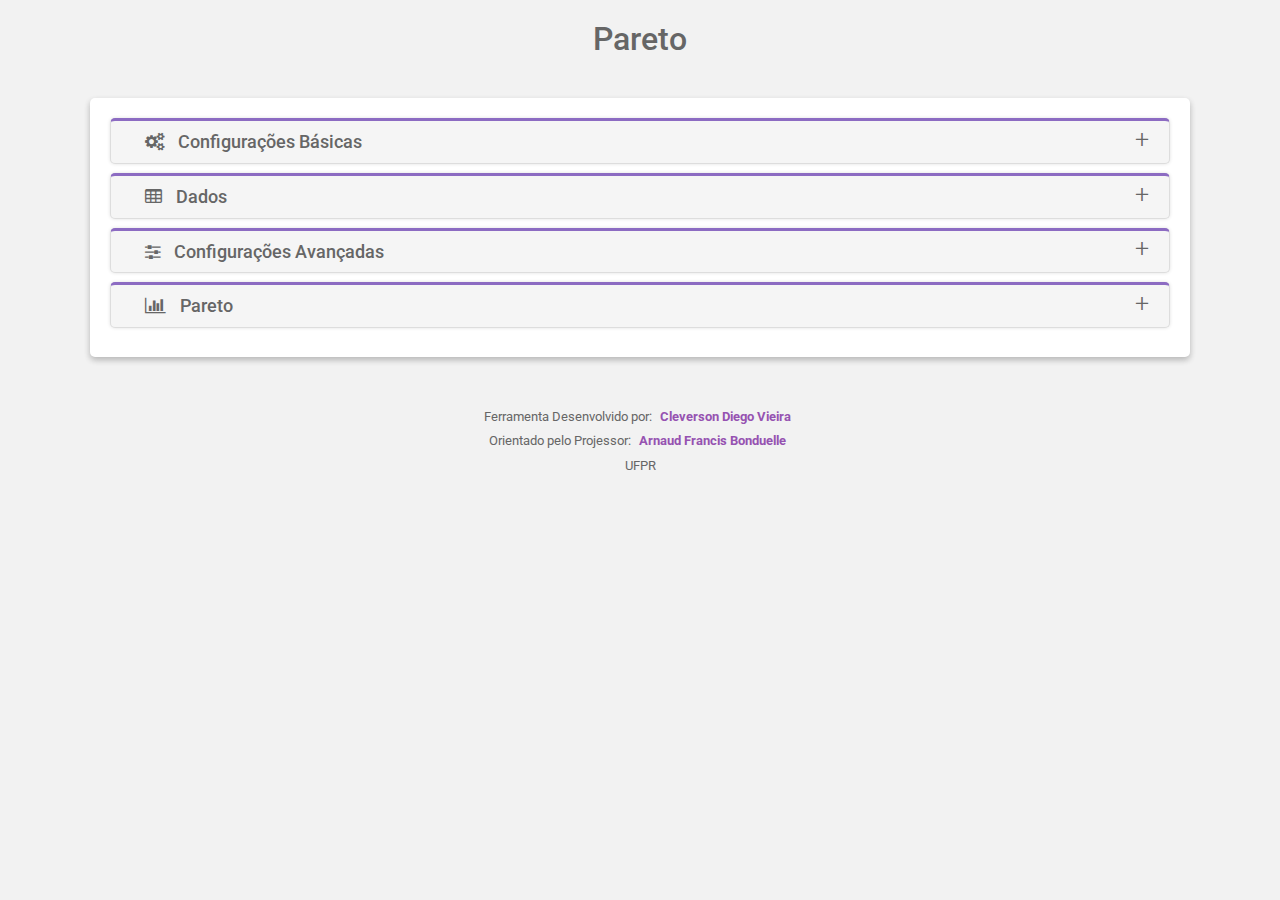
==== commit c03ebbcc: "modified:   index.html 	modified:   js/pareto.js" ====
--- a/index.html
+++ b/index.html
@@ -21,31 +21,58 @@
 
 <body>
     <div class="alerts" id="alerts"></div>
-    <h2 class="title_page">Teste</h2>
+    <h2 class="title_page">Pareto</h2>
     <div class="content">
         <div class="ziehharmonika">
             <!--## CONFIGURA??ES BASICAS ##-->
             <h3><i class='fa fa-cogs p-r-10'></i> Configurações Básicas</h3>
             <div>
-                <form autocomplete="off" id="formBasic" class="row m-b-50">
-
-                    <div class="row" class="p-t-40 p-b-40">
-                    
-                        <div class="col-5 p-t-40">
-                            <input id="graphicName" type="text" required placeholder="Nome do Gráfico" />
+                <form autocomplete="off" id="formBasic">
+                    <div class="row p-t-10">
+                        <div class="col-6">
+                            <div class="col-12">
+                                <div class="form-group">
+                                    <label>Titulo do Gráfico:</label>
+                                    <input id="title" type="text" required placeholder="" value="Motivos de cancelamento/devolução de pedidos em Nov/19" />
+                                </div>
+                            </div>
+                            <div class="col-12">
+                                <div class="form-group">
+                                    <label><i class="fa fa-hand-o-left p-r-5"></i>Titulo do Eixo Esquerdo:</label>
+                                    <input id="xAxisTitleLeft" type="text" required placeholder="" value="Frequência em quantidade" />
+                                </div>
+                            </div>
+                            <div class="col-12">
+                                <div class="form-group">
+                                    <label><i class="fa fa-hand-o-right p-r-5"></i>Titulo do Eixo Direito:</label>
+                                    <input id="xAxisTitleRight" type="text" required placeholder="" value="Frequência Acumulada em %" />
+                                </div>
+                            </div>
                         </div>
                         
+                        <div class="col-6">
+                            <div class="col-12">
+                                <div class="form-group">
+                                    <label>Nome da Série de Dados (Colunas):</label>
+                                    <input id="seriesValName" type="text" required placeholder="" value="Casos Identificados" />
+                                </div>
+                            </div>
+                            <div class="col-12">
+                                <div class="form-group">
+                                    <label>Nome da Serie de Dados Perncentual (Linha):</label>
+                                    <input id="seriesPercentName" type="text" required placeholder="" value="% Acumudado" />
+                                </div>
+                            </div>
+                        </div>
                     </div>
-
                 </form>
-
             </div>
 
             <!--## CONFIGURA??ES AVANCADAS ##-->
             <h3><i class='fa fa-table p-r-10'></i>  Dados</h3>
             <div>
                 
-                <div class="row" class="p-t-40 p-b-40">
+                <div class="row p-t-40 p-b-40">
 
                     <div class="col-5 p-t-40">
 
@@ -59,7 +86,7 @@
                             <div class="col-3">
                                 <input id="valueInsert" type="number"  required placeholder="Valor">
                             </div>
-                            <div class="col-4 m-t-10">
+                            <div class="col-6 m-t-10">
                                 <button type="submit" class="btn btn-md btn-outline-primary shadow2"><i class="fa fa-plus"></i> INSERIR</button>
                             </div>
                         </form>
@@ -143,6 +170,7 @@
     <script src="./bootstrap431/js/bootstrap.js"></script>
     <script src="./charts/code/highcharts.js"></script>
     <script src="./charts/code/modules/pareto.js"></script>
+    <script src="./charts/code/modules/exporting.js"></script>
     <script src="./js/acordion.js"></script>
     <script src="./js/mask.js"></script>
     <script src="./js/btnswitch.js"></script>
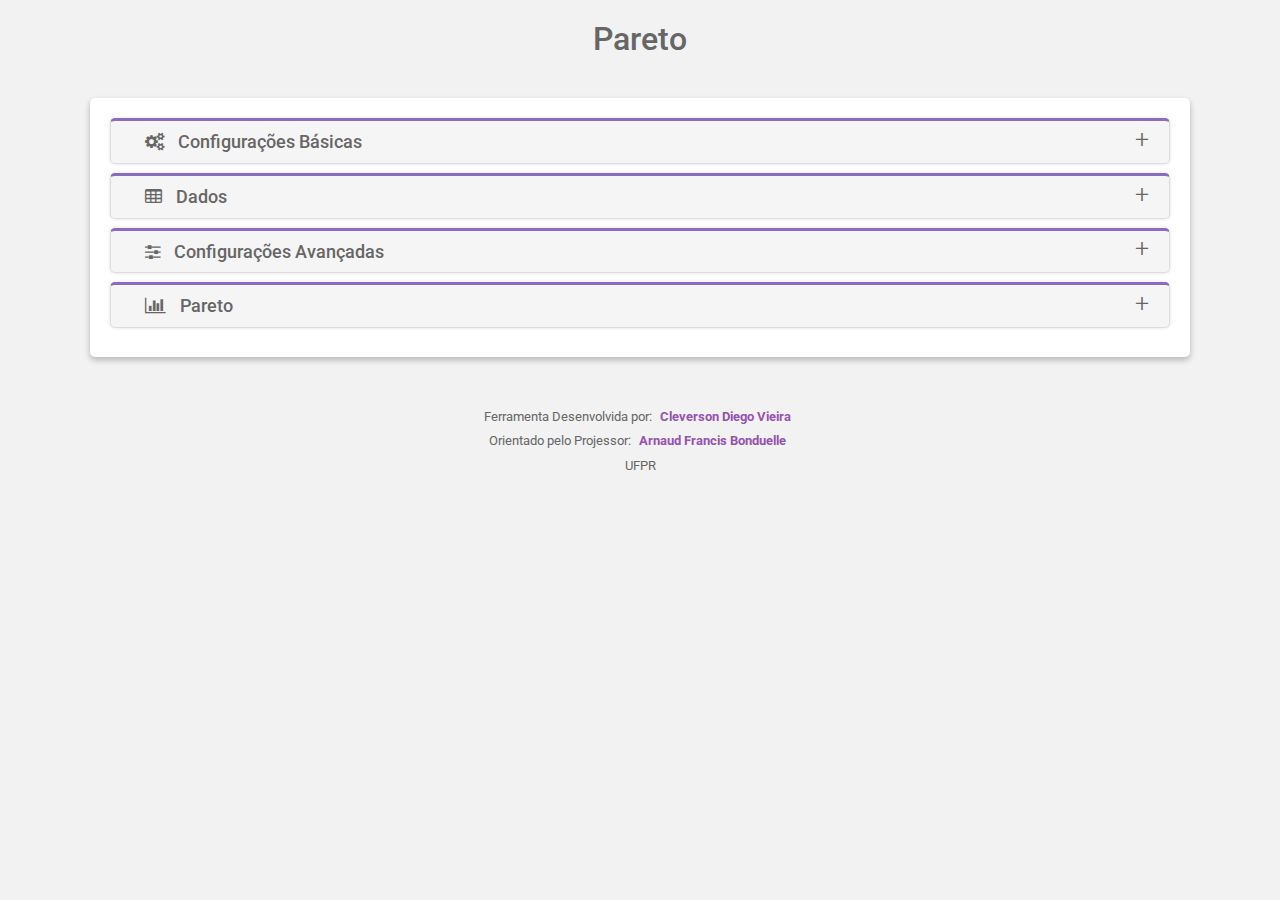
==== commit 92919e37: "Update index.html" ====
--- a/index.html
+++ b/index.html
@@ -10,12 +10,13 @@
 
     <link rel="stylesheet" type="text/css" href="./bootstrap431/css/bootstrap.css" />
     <link rel="stylesheet" type="text/css" href="./css/spectrum.css" />
+    <link rel="stylesheet" type="text/css" href="./css/rangeslider.css" />
     <link rel="stylesheet" type="text/css" href="./css/datatables.css" />
     <link rel="stylesheet" type="text/css" href="./css/btnswitch.css" />
     <link rel="stylesheet" type="text/css" href="./css/util.css" />
     <link rel="stylesheet" type="text/css" href="./fonts/font-awesome-4.7.0/css/font-awesome.min.css">
     <link rel="stylesheet" type="text/css" href="./css/style.css" />
-    
+
 
 </head>
 
@@ -33,34 +34,39 @@
                             <div class="col-12">
                                 <div class="form-group">
                                     <label>Titulo do Gráfico:</label>
-                                    <input id="title" type="text" required placeholder="" value="Motivos de cancelamento/devolução de pedidos em Nov/19" />
+                                    <input id="title" type="text" required placeholder=""
+                                        value="Motivos de cancelamento/devolução de pedidos em Nov/19" />
                                 </div>
                             </div>
                             <div class="col-12">
                                 <div class="form-group">
                                     <label><i class="fa fa-hand-o-left p-r-5"></i>Titulo do Eixo Esquerdo:</label>
-                                    <input id="xAxisTitleLeft" type="text" required placeholder="" value="Frequência em quantidade" />
+                                    <input id="xAxisTitleLeft" type="text" required placeholder=""
+                                        value="Frequência em quantidade" />
                                 </div>
                             </div>
                             <div class="col-12">
                                 <div class="form-group">
                                     <label><i class="fa fa-hand-o-right p-r-5"></i>Titulo do Eixo Direito:</label>
-                                    <input id="xAxisTitleRight" type="text" required placeholder="" value="Frequência Acumulada em %" />
-                                </div>
-                            </div>
-                        </div>
-                        
+                                    <input id="xAxisTitleRight" type="text" required placeholder=""
+                                        value="Frequência Acumulada em %" />
+                                </div>
+                            </div>
+                        </div>
+
                         <div class="col-6">
                             <div class="col-12">
                                 <div class="form-group">
                                     <label>Nome da Série de Dados (Colunas):</label>
-                                    <input id="seriesValName" type="text" required placeholder="" value="Casos Identificados" />
+                                    <input id="seriesValName" type="text" required placeholder=""
+                                        value="Casos Identificados" />
                                 </div>
                             </div>
                             <div class="col-12">
                                 <div class="form-group">
                                     <label>Nome da Serie de Dados Perncentual (Linha):</label>
-                                    <input id="seriesPercentName" type="text" required placeholder="" value="% Acumudado" />
+                                    <input id="seriesPercentName" type="text" required placeholder=""
+                                        value="% Acumudado" />
                                 </div>
                             </div>
                         </div>
@@ -69,9 +75,9 @@
             </div>
 
             <!--## CONFIGURA??ES AVANCADAS ##-->
-            <h3><i class='fa fa-table p-r-10'></i>  Dados</h3>
-            <div>
-                
+            <h3><i class='fa fa-table p-r-10'></i> Dados</h3>
+            <div>
+
                 <div class="row p-t-40 p-b-40">
 
                     <div class="col-5 p-t-40">
@@ -84,13 +90,14 @@
                                 <input id="nameInsert" type="text" required placeholder="Nome">
                             </div>
                             <div class="col-3">
-                                <input id="valueInsert" type="number"  required placeholder="Valor">
+                                <input id="valueInsert" type="number" required placeholder="Valor">
                             </div>
                             <div class="col-6 m-t-10">
-                                <button type="submit" class="btn btn-md btn-outline-primary shadow2"><i class="fa fa-plus"></i> INSERIR</button>
+                                <button type="submit" class="btn btn-md btn-outline-primary shadow2"><i
+                                        class="fa fa-plus"></i> INSERIR</button>
                             </div>
                         </form>
-    
+
                         <form autocomplete="off" id="formUpdate" class="row" style="display: none;">
                             <div class="col-12">
                                 <h4>Atualizar dados: <span id="idUpdate"></span></h4>
@@ -102,13 +109,16 @@
                                 <input id="valueUpdate" type="number" required placeholder="Valor">
                             </div>
                             <div class="col-10 m-t-10">
-                                <button type="submit" id="rowUpdate" class="btn btn-md btn-outline-primary shadow2"><i class="fa fa-check"></i> SALVAR</button>
-                                <button type="button" id="rowUpdateCancel" class="btn btn-md btn-outline-secondary shadow2"><i class="fa fa-ban"></i> CANCELAR</button>
+                                <button type="submit" id="rowUpdate" class="btn btn-md btn-outline-primary shadow2"><i
+                                        class="fa fa-check"></i> SALVAR</button>
+                                <button type="button" id="rowUpdateCancel"
+                                    class="btn btn-md btn-outline-secondary shadow2"><i class="fa fa-ban"></i>
+                                    CANCELAR</button>
                             </div>
                         </form>
 
                     </div>
-    
+
                     <div class="col-7">
                         <table id="tableDados" class="table table-hover table-striped fs-18 display nowrap">
                             <colgroup>
@@ -117,7 +127,7 @@
                                 <col span="1" style="width: 20%;">
                                 <col span="1" style="width: 20%;">
                             </colgroup>
-        
+
                             <thead>
                                 <th class="dt-left">Info</th>
                                 <th class="dt-center">Valor</th>
@@ -130,13 +140,70 @@
                     </div>
 
                 </div>
-                
+
             </div>
 
             <!--## CONFIGURA??ES AVANCADAS ##-->
             <h3><i class='fa fa-sliders p-r-10'></i> Configurações Avançadas</h3>
             <div>
-
+                <form autocomplete="off" id="formAdvanced">
+                    <div class="row p-t-10">
+                        <div class="col-4">
+                            <h5>Cores do Gráfico</h5>
+                            <div class="form-group">
+                                <label>Cor das Colunas:</label>
+                                <input type='color' id="colorCol" value='#75AC8A' />
+                            </div>
+                            <div class="form-group">
+                                <label>Cor da Linha:</label>
+                                <input type='color' id="colorLine" value='#7b5baf' />
+                            </div>
+
+                            <h5>Tamanho dos Eixos</h5>
+                            <div class="form-group">
+                                <label>Eixo Esquerdo:</label>
+                                <div class="col-12">
+                                        Min: <input type='number' id="minLeftAxys" style="width: 35%" value="0" /> 
+                                        Max: <input type='number' id="maxLeftAxys" style="width: 35%" />
+                            
+                                </div>
+                            </div>
+                            <div class="form-group">
+                                <label>Eixo Direito (%):</label>
+                                <div class="col-12">
+                                        Min: <input type='number' id="minRightAxys" style="width: 35%" value="0" /> 
+                                        Max: <input type='number' id="maxRightAxys" style="width: 35%" value="100" />
+                            
+                                </div>
+                            </div>
+
+                        </div>
+                        <div class="col-1"></div>
+                        <div class="col-3">
+                            <h5>Tamanhos</h5>
+                            <div class="form-group">
+                                <label>Espessura da Linha:</label>
+                                <input type="range" id="lineWidth" value="2" min="0.5" step="0.5" max="10" >
+                            </div>
+                            <div class="form-group m-t-10">
+                                <label>Espaçamento entre as colunas:</label>
+                                <input type="range" id="columnPadding" value="0.1" min="-1" step="0.1" max="1" >
+                            </div>
+                            <div class="form-group m-t-10">
+                                <label>Tamanho do conector da linha:</label>
+                                <input type="range" id="lineMarkerRadius" value="3" min="0" step="1" max="10" >
+                            </div>
+                        </div>
+                        <div class="col-1"></div>
+                        <div class="col-3">
+                            <h5>Habilitar/Desabilitar</h5>
+                            <div class="form-group">
+                                <label>Linhas ABC</label>
+                                <input type="checkbox" id="abcEnabled" checked />
+                            </div>
+                        </div>
+                    </div>
+                </form>
             </div>
 
             <!--## GRAFICO ##-->
@@ -151,19 +218,19 @@
         </div>
     </div>
     <div class="credits">
-        <p>Ferramenta Desenvolvido por:
+        <p>Ferramenta Desenvolvida por:
             <b><a title="linkedin" href="https://br.linkedin.com/in/cleverson-diego-1983038a/">
-                Cleverson Diego Vieira
-            </a></b>
+                    Cleverson Diego Vieira
+                </a></b>
         </p>
         <p>Orientado pelo Projessor:
             <b><a title="linkedin" href="https://br.linkedin.com/in/arnaud-bonduelle-21214832">
-                Arnaud Francis Bonduelle
-            </a></b>
+                    Arnaud Francis Bonduelle
+                </a></b>
         </p>
         <p>UFPR</p>
     </div>
-    
+
 
     <!-- SCRIPTS -->
     <script src="./js/jquery.js"></script>
@@ -172,13 +239,14 @@
     <script src="./charts/code/modules/pareto.js"></script>
     <script src="./charts/code/modules/exporting.js"></script>
     <script src="./js/acordion.js"></script>
+    <script src="./js/rangeslider.js"></script>
     <script src="./js/mask.js"></script>
     <script src="./js/btnswitch.js"></script>
     <script src="./js/spectrum.js"></script>
     <script src="./js/datatables.js"></script>
     <script src="./js/sweetalert.js"></script>
     <script src="./js/pareto.js"></script>
-    
+
 </body>
 
-</html>+</html>
--- a/css/rangeslider.css
+++ b/css/rangeslider.css
@@ -0,0 +1,115 @@
+.rangeslider,
+.rangeslider__fill {
+  display: block;
+  -moz-box-shadow: inset 0px 1px 3px rgba(0, 0, 0, 0.3);
+  -webkit-box-shadow: inset 0px 1px 3px rgba(0, 0, 0, 0.3);
+  box-shadow: inset 0px 1px 3px rgba(0, 0, 0, 0.3);
+  -moz-border-radius: 10px;
+  -webkit-border-radius: 10px;
+  border-radius: 10px;
+}
+
+.rangeslider {
+  background: #e6e6e6;
+  position: relative;
+}
+
+.rangeslider--horizontal {
+  height: 10px;
+  width: 100%;
+}
+
+.rangeslider--vertical {
+  width: 20px;
+  min-height: 150px;
+  max-height: 100%;
+}
+
+.rangeslider--disabled {
+  filter: progid:DXImageTransform.Microsoft.Alpha(Opacity=40);
+  opacity: 0.4;
+}
+
+.rangeslider__fill {
+  background: #7b5baf;
+  position: absolute;
+}
+.rangeslider--horizontal .rangeslider__fill {
+  top: 0;
+  height: 100%;
+}
+.rangeslider--vertical .rangeslider__fill {
+  bottom: 0;
+  width: 100%;
+}
+
+.rangeslider__handle {
+  background: white;
+  border: 1px solid #ccc;
+  cursor: pointer;
+  display: inline-block;
+  width: 20px;
+  height: 20px;
+  position: absolute;
+  background-image: url('[data-uri]');
+  background-size: 100%;
+  background-image: -webkit-gradient(linear, 50% 0%, 50% 100%, color-stop(0%, rgba(255, 255, 255, 0)), color-stop(100%, rgba(0, 0, 0, 0.1)));
+  background-image: -moz-linear-gradient(rgba(255, 255, 255, 0), rgba(0, 0, 0, 0.1));
+  background-image: -webkit-linear-gradient(rgba(255, 255, 255, 0), rgba(0, 0, 0, 0.1));
+  background-image: linear-gradient(rgba(255, 255, 255, 0), rgba(0, 0, 0, 0.1));
+  -moz-box-shadow: 0 0 8px rgba(0, 0, 0, 0.3);
+  -webkit-box-shadow: 0 0 8px rgba(0, 0, 0, 0.3);
+  box-shadow: 0 0 8px rgba(0, 0, 0, 0.3);
+  -moz-border-radius: 50%;
+  -webkit-border-radius: 50%;
+  border-radius: 50%;
+}
+.rangeslider__handle:after {
+  content: "";
+  display: block;
+  width: 18px;
+  height: 18px;
+  margin: auto;
+  position: absolute;
+  top: 0;
+  right: 0;
+  bottom: 0;
+  left: 0;
+  background-image: url('[data-uri]');
+  background-size: 100%;
+  background-image: -webkit-gradient(linear, 50% 0%, 50% 100%, color-stop(0%, rgba(0, 0, 0, 0.13)), color-stop(100%, rgba(255, 255, 255, 0)));
+  background-image: -moz-linear-gradient(rgba(0, 0, 0, 0.13), rgba(255, 255, 255, 0));
+  background-image: -webkit-linear-gradient(rgba(0, 0, 0, 0.13), rgba(255, 255, 255, 0));
+  background-image: linear-gradient(rgba(0, 0, 0, 0.13), rgba(255, 255, 255, 0));
+  -moz-border-radius: 50%;
+  -webkit-border-radius: 50%;
+  border-radius: 50%;
+}
+.rangeslider__handle:active, .rangeslider--active .rangeslider__handle {
+  background-image: url('[data-uri]');
+  background-size: 100%;
+  background-image: -webkit-gradient(linear, 50% 0%, 50% 100%, color-stop(0%, rgba(0, 0, 0, 0.1)), color-stop(100%, rgba(0, 0, 0, 0.12)));
+  background-image: -moz-linear-gradient(rgba(0, 0, 0, 0.1), rgba(0, 0, 0, 0.12));
+  background-image: -webkit-linear-gradient(rgba(0, 0, 0, 0.1), rgba(0, 0, 0, 0.12));
+  background-image: linear-gradient(rgba(0, 0, 0, 0.1), rgba(0, 0, 0, 0.12));
+}
+.rangeslider--horizontal .rangeslider__handle {
+  top: -6px;
+  touch-action: pan-y;
+  -ms-touch-action: pan-y;
+}
+.rangeslider--vertical .rangeslider__handle {
+  left: -10px;
+  touch-action: pan-x;
+  -ms-touch-action: pan-x;
+}
+
+input[type="range"]:focus + .rangeslider .rangeslider__handle {
+  -moz-box-shadow: 0 0 8px rgba(255, 0, 255, 0.9);
+  -webkit-box-shadow: 0 0 8px rgba(255, 0, 255, 0.9);
+  box-shadow: 0 0 8px rgba(255, 0, 255, 0.9);
+}
+
+.range-output {
+  float: left;
+}
--- a/css/style.css
+++ b/css/style.css
@@ -24,13 +24,24 @@
 	margin-bottom: 40px;
 }
 
-input {
+input[type="text"], input[type="number"], input[type="search"] {
     padding: 5px 5px 5px 15px; 
     background: #f2f2f2;
     border: 1px solid #ccc;
     border-radius: 5px;
     outline: none;
 	width: 100%;
+}
+input[type="color"] {
+	padding: 0;
+	background: none;
+	border-radius: 0;
+	cursor: pointer;
+	width: 100%;
+}
+
+input[type="search"] {
+	width: auto;
 }
 
 input:hover, input:focus {
